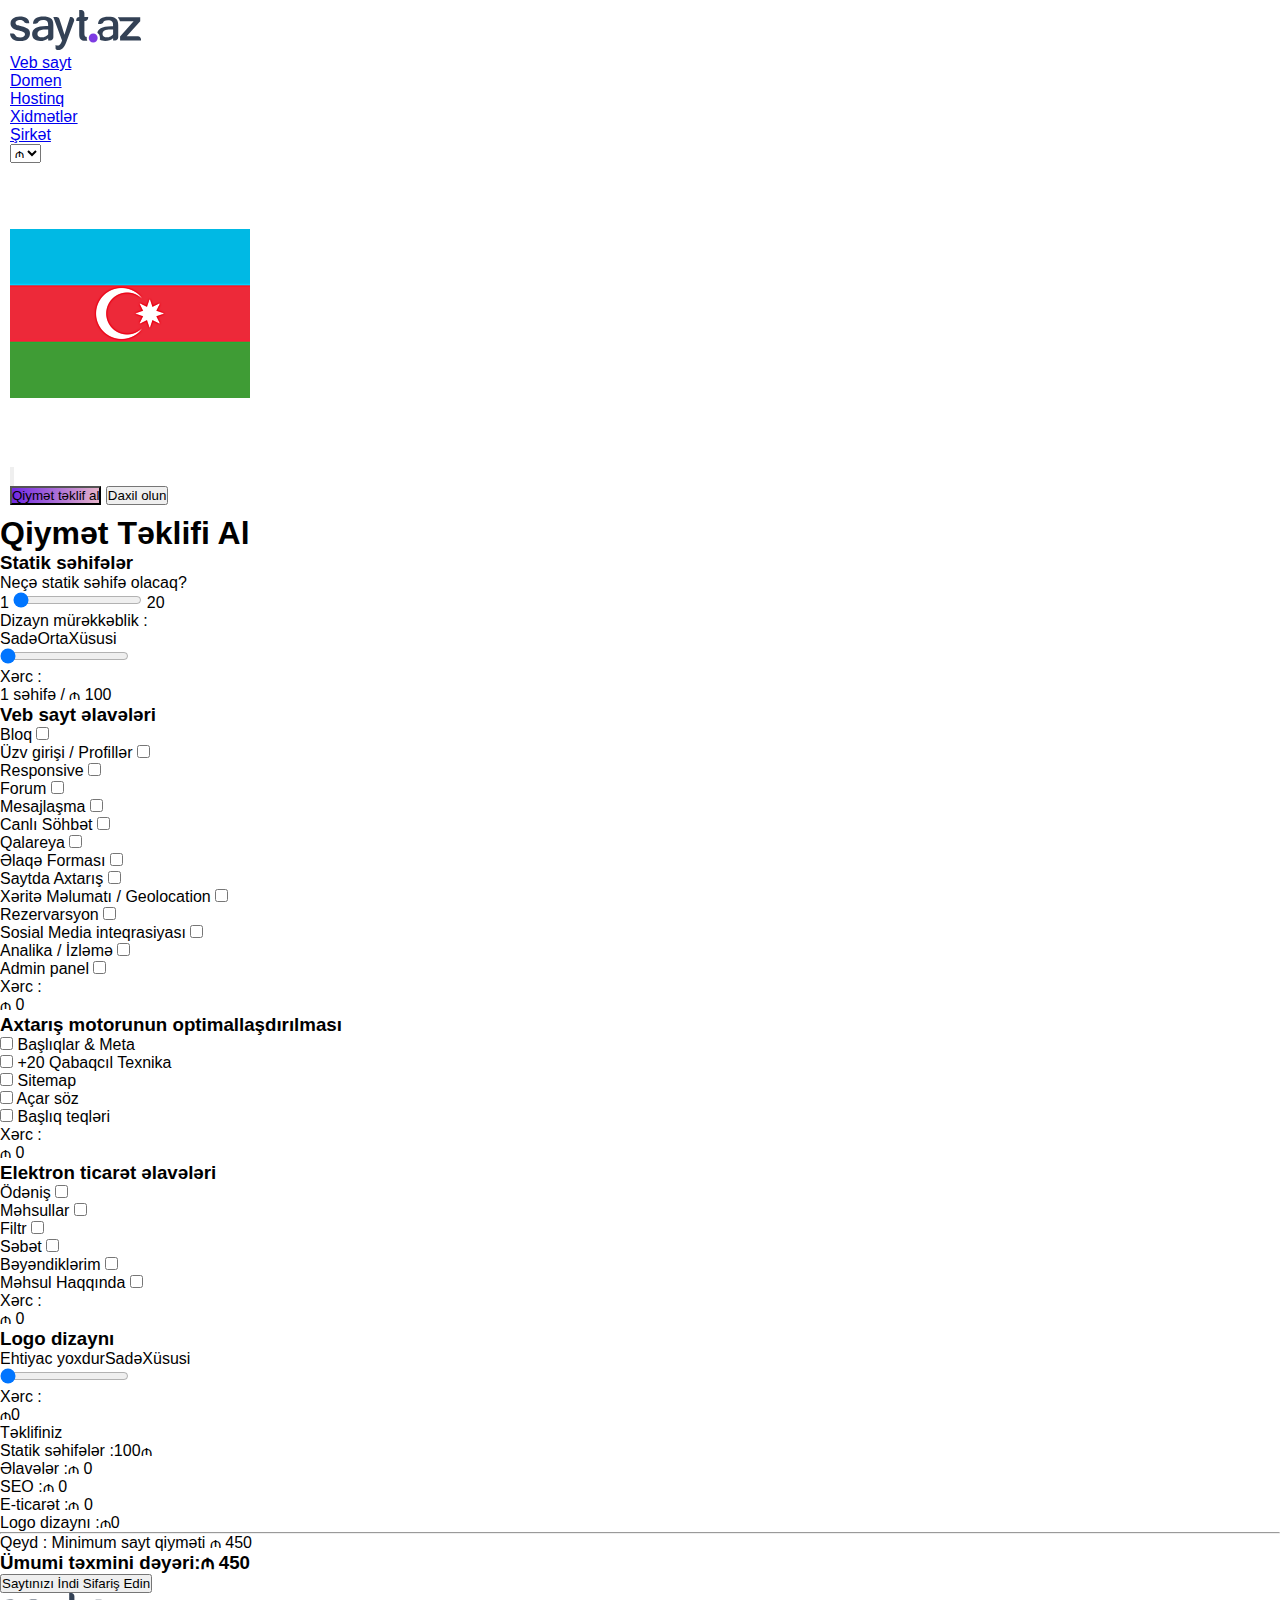
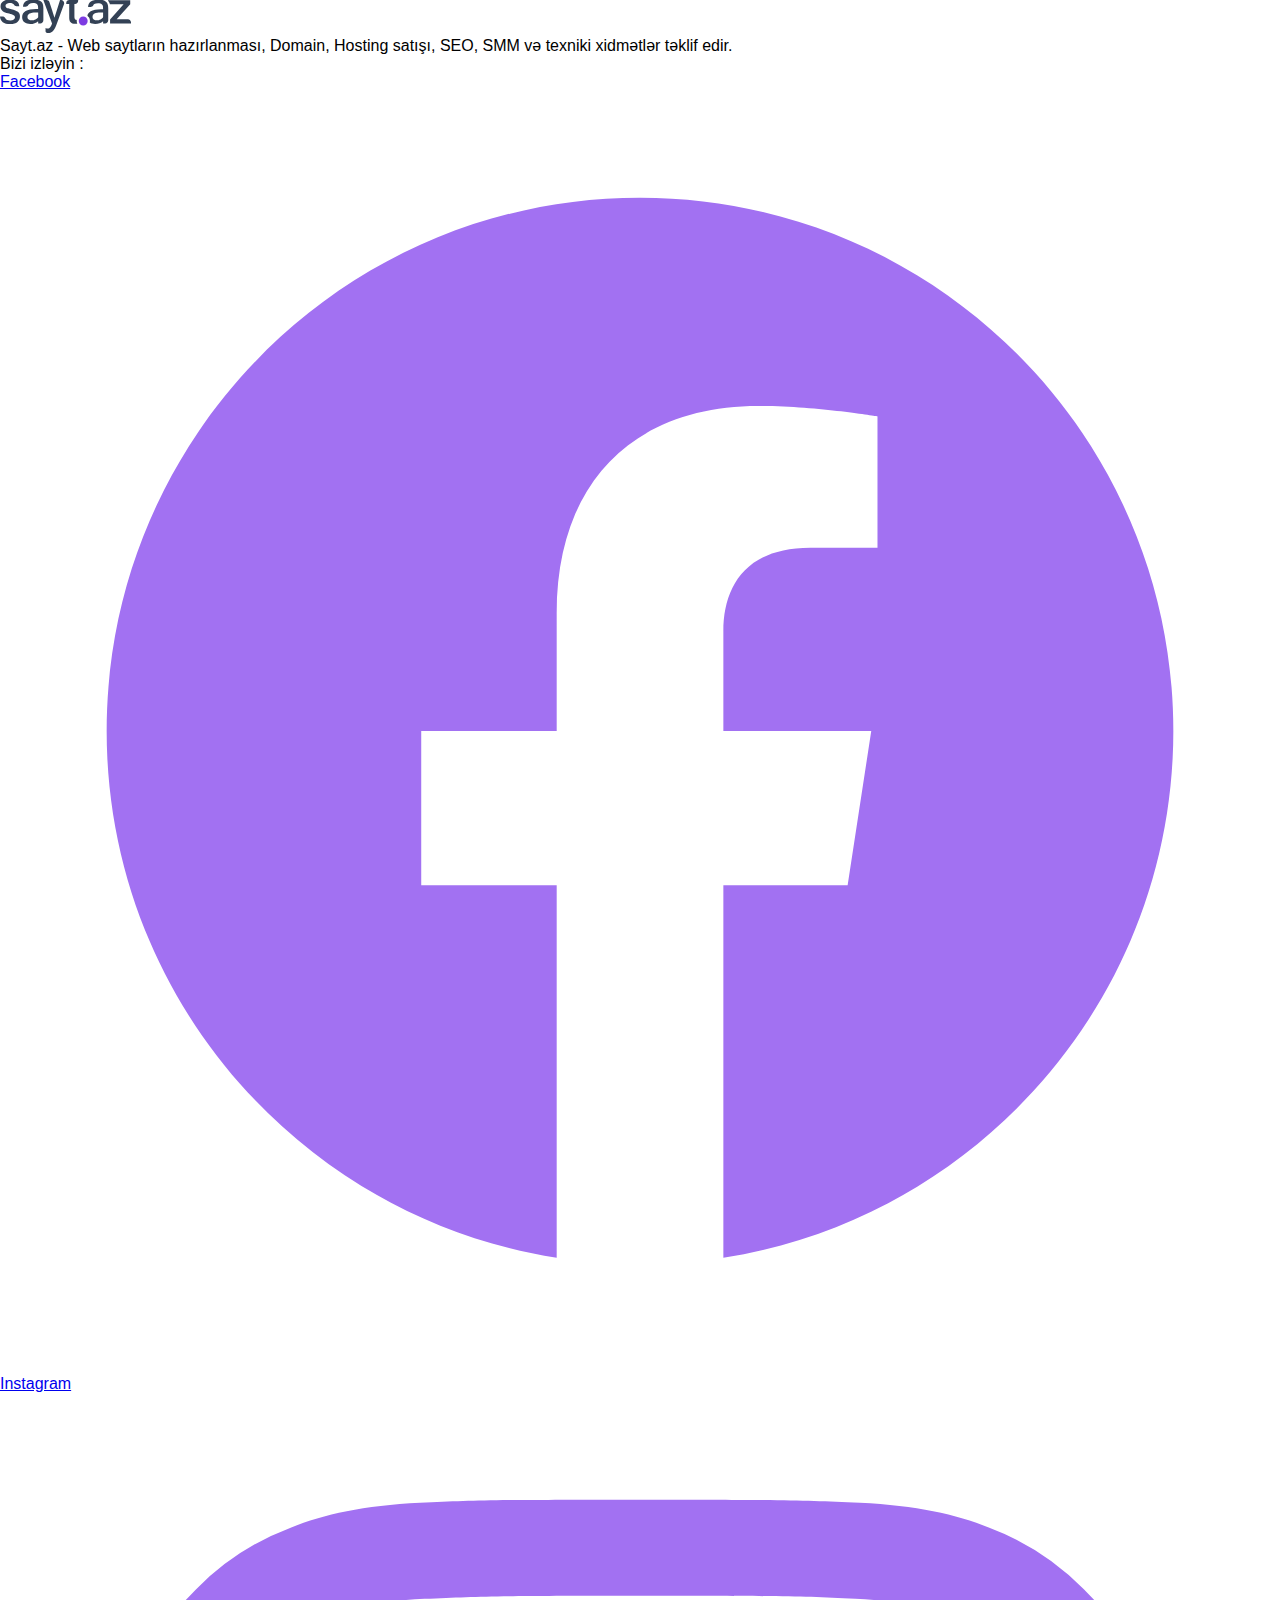
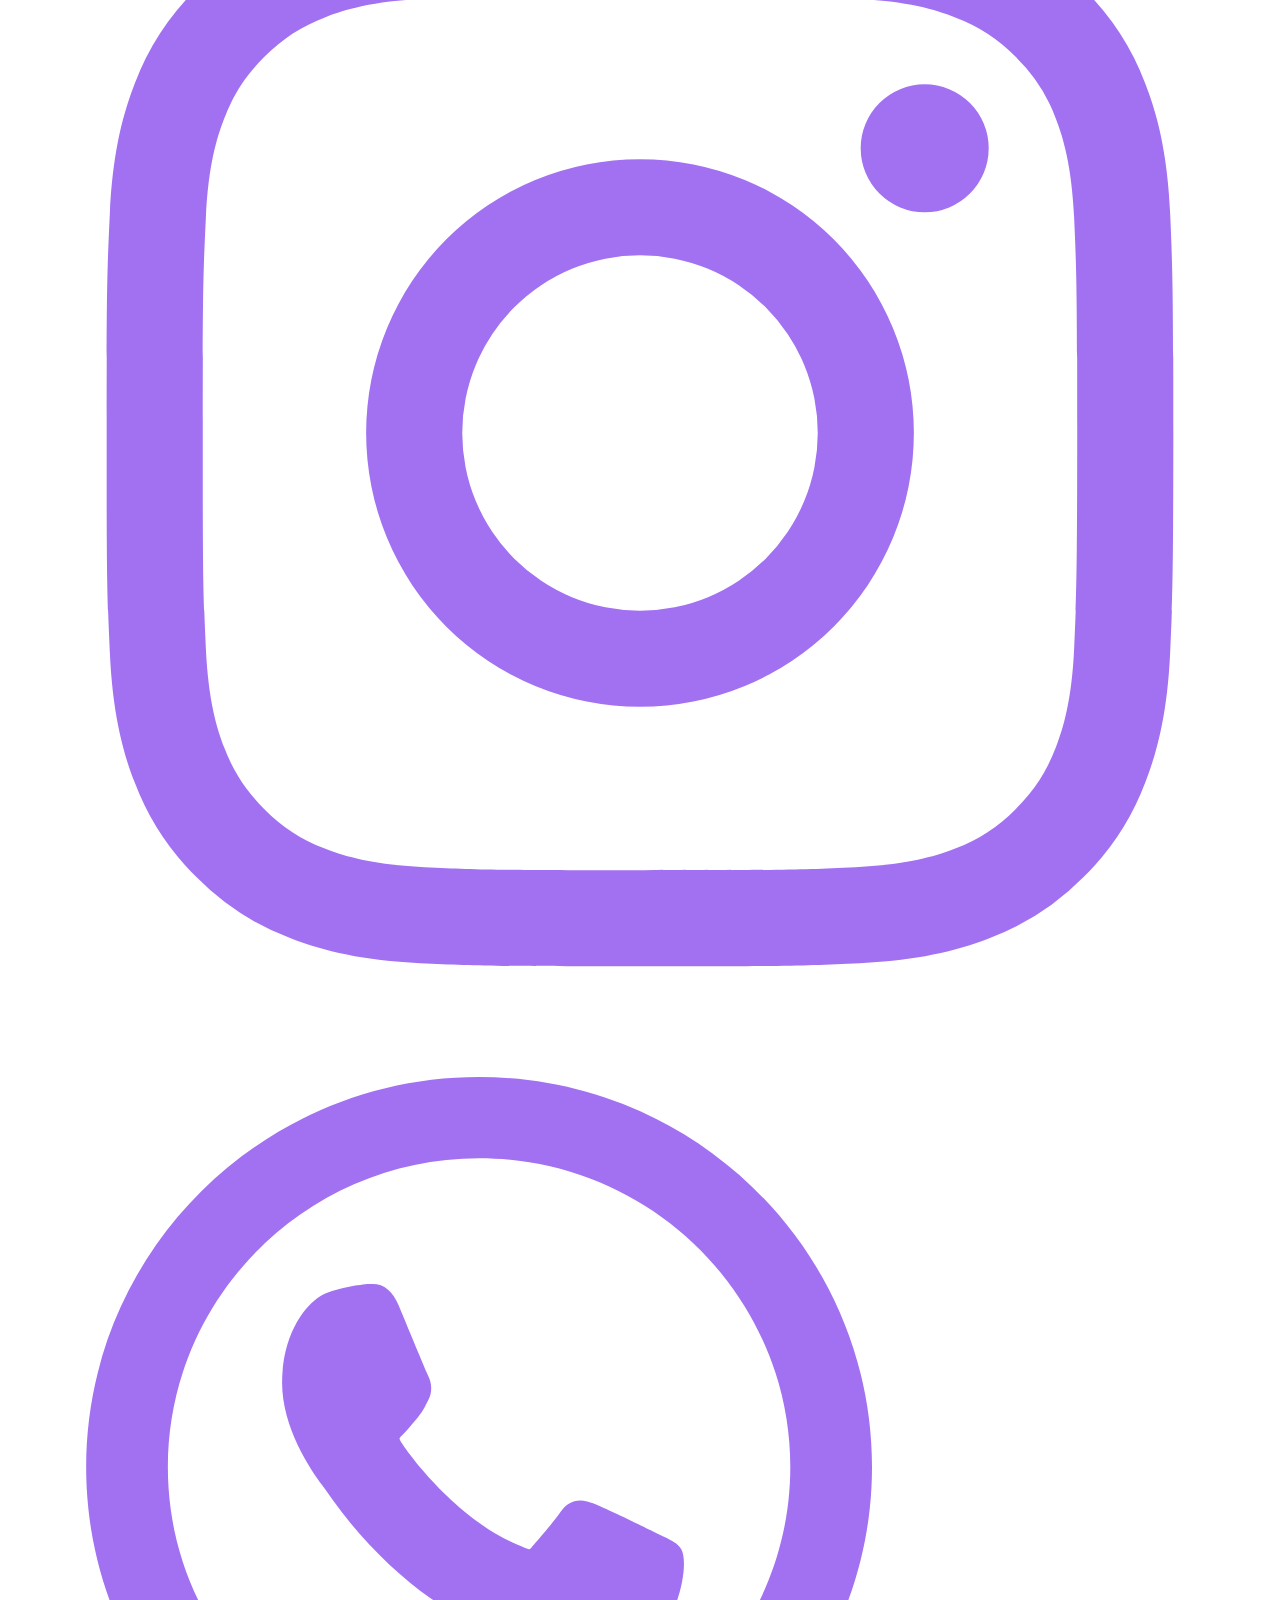
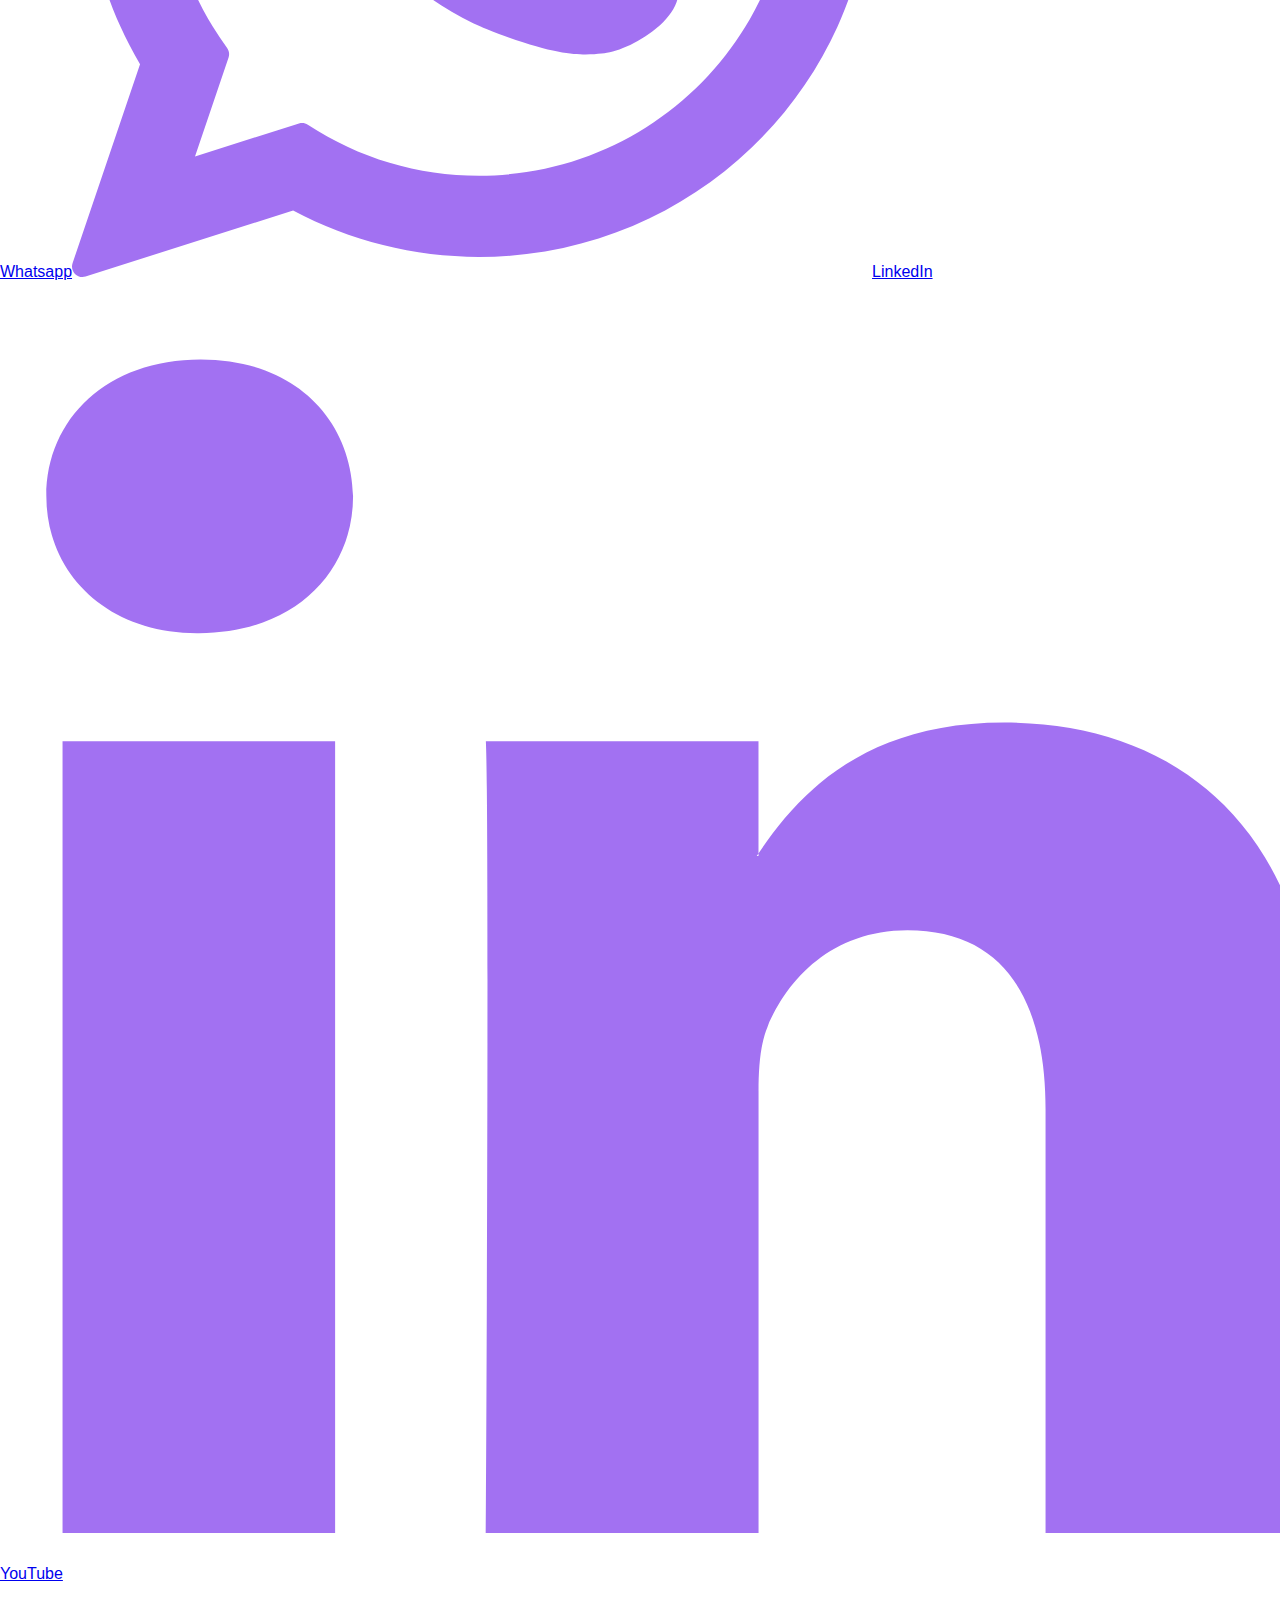
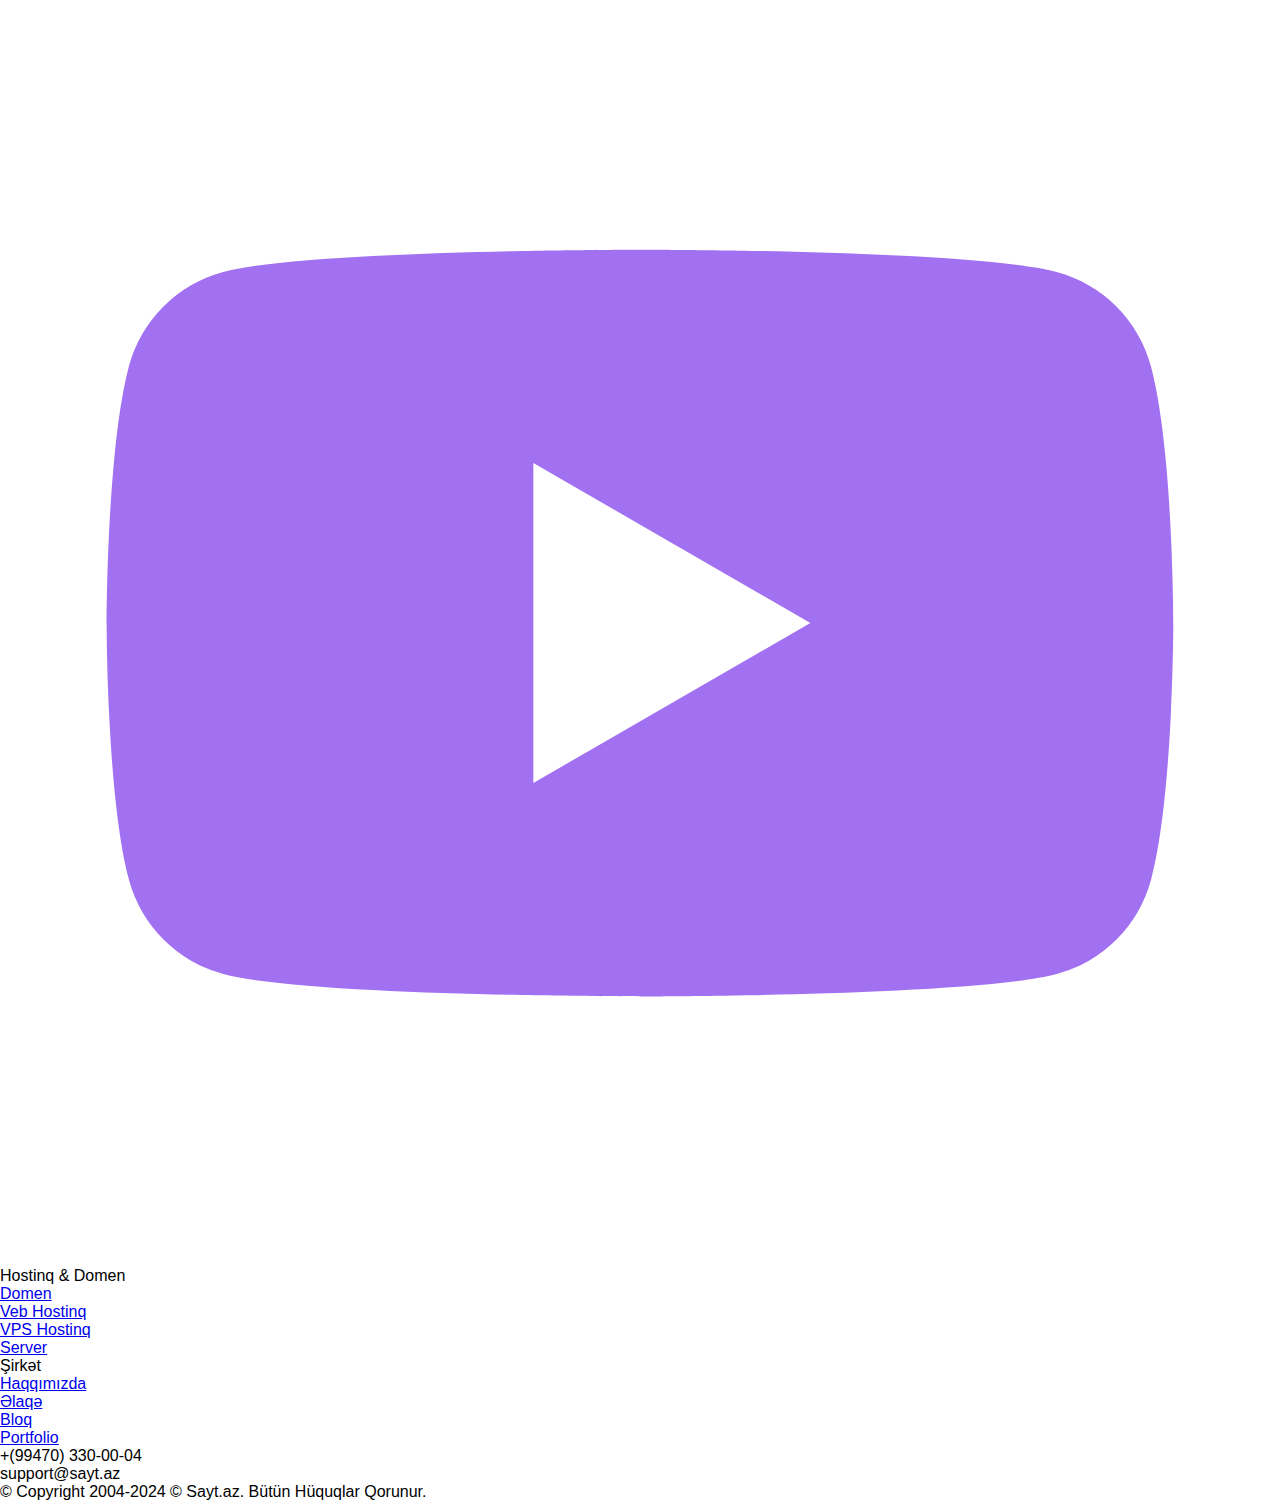
==== index.htm @ e55b4d71 "first commit" ====
<!DOCTYPE html>
<html lang="en">

<head>
    <meta charset="UTF-8">
    <meta name="viewport" content="width=device-width, initial-scale=1.0">
    <link rel="stylesheet" href="https://cdnjs.cloudflare.com/ajax/libs/font-awesome/6.6.0/css/all.min.css"
        integrity="sha512-Kc323vGBEqzTmouAECnVceyQqyqdsSiqLQISBL29aUW4U/M7pSPA/gEUZQqv1cwx4OnYxTxve5UMg5GT6L4JJg=="
        crossorigin="anonymous" referrerpolicy="no-referrer" />
    <link rel="stylesheet" href="https://cdnjs.cloudflare.com/ajax/libs/font-awesome/6.6.0/css/all.min.css"
        integrity="sha512-Kc323vGBEqzTmouAECnVceyQqyqdsSiqLQISBL29aUW4U/M7pSPA/gEUZQqv1cwx4OnYxTxve5UMg5GT6L4JJg=="
        crossorigin="anonymous" referrerpolicy="no-referrer" />
    <script src="https://cdn.tailwindcss.com"></script>
    <link rel="stylesheet" href="css/stylee.css">
    <title>Sayt.az</title>
</head>

<body class="bg-white">
    <header class="p-4 dark:bg-gray-100 bg-white dark:text-gray-800">

        <nav class="relative flex max-w-[1920px]  items-center justify-between p-2 lg:px-7">
            <a rel="noopener noreferrer" href="#" aria-label="Back to homepage" class="flex items-center p-2">
                <img src="img/saytaz.svg " alt="">
            </a>
            <ul class="items-center hidden text-[1.3em]  font-semibold lg:flex   text-[#300b60] ">

                <li class="flex  hover:text-[#A271F2]">
                    <a rel="noopener noreferrer" href="#" onclick="toggleDropdown('webDropdown')"
                        class="flex items-center px-2 -mb-1">Veb sayt <i
                            class="fa-solid fa-chevron-down  text-base mx-2"></i> </a>


                    <ul id="webDropdown" style="display: none;"
                        class="drop term-scrollbar-dropdown  mt-4 flex absolute left-[6rem] top-[5rem] z-[99]  lg:ml-8 md:-ml-8 -ml-3 bg-white flex-col md:py-4 py-2 text-black border border-slate-200 rounded-lg box-border md:min-w-[340px] lg:max-w-none md:max-w-[380px] max-w-[340px]">
                        <div
                            class="flex items-center px-2 sm:px-8 md:pl-8 py-3 md:pr-12 lg:pr-4 cursor-pointer hover:bg-slate-50">
                            <div class="hidden md:block p-3 bg-blue-100 rounded-lg mr-4"><img alt="navbar-icon"
                                    fetchpriority="high" width="28" height="28" decoding="async" data-nimg="1"
                                    class="max-w-[28px]"
                                    src="https://api.websiteca.com/storage/lJ9i3mHSrGbIyOFk6VnqpcyzeZgiKmjyiUfdEhAc.svg"
                                    style="color: transparent;"></div>
                            <div class="flex flex-col">
                                <p class="text-slate-700 font-medium text-base lg:w-max">Hökumət və qeyri-kommersiya
                                    saytları</p>
                                <p
                                    class="text-slate-500 md:text-sm text-xs lg:w-max md:max-w-[400px] max-w-[320px] md:line-clamp-2">
                                    Hökumət və qeyri-kommersiya saytları</p>
                            </div>
                        </div>
                        <div
                            class="flex items-center px-2 sm:px-8 md:pl-8 py-3 md:pr-12 lg:pr-4 cursor-pointer hover:bg-slate-50">
                            <div class="hidden md:block p-3 bg-blue-100 rounded-lg mr-4"><img alt="navbar-icon"
                                    fetchpriority="high" width="28" height="28" decoding="async" data-nimg="1"
                                    class="max-w-[28px]"
                                    src="https://api.websiteca.com/storage/fcdQoEskESpjwrkLUcNKqvm0ZFwzn7kAspkBfwI5.svg"
                                    style="color: transparent;"></div>
                            <div class="flex flex-col">
                                <p class="text-slate-700 font-medium text-base lg:w-max">Kiçik biznes saytları</p>
                                <p
                                    class="text-slate-500 md:text-sm text-xs lg:w-max md:max-w-[400px] max-w-[320px] md:line-clamp-2">
                                    Kiçik bizneslər üçün saytlar</p>
                            </div>
                        </div>
                        <div
                            class="flex items-center px-2 sm:px-8 md:pl-8 py-3 md:pr-12 lg:pr-4 cursor-pointer hover:bg-slate-50">
                            <div class="hidden md:block p-3 bg-blue-100 rounded-lg mr-4"><img alt="navbar-icon"
                                    fetchpriority="high" width="28" height="28" decoding="async" data-nimg="1"
                                    class="max-w-[28px]"
                                    src="https://api.websiteca.com/storage/vQyageZW9Eb4rKazAWwrY3xUTem15TN9Ofdk8oUk.svg"
                                    style="color: transparent;"></div>
                            <div class="flex flex-col">
                                <p class="text-slate-700 font-medium text-base lg:w-max">E-ticarət saytları</p>
                                <p
                                    class="text-slate-500 md:text-sm text-xs lg:w-max md:max-w-[400px] max-w-[320px] md:line-clamp-2">
                                    E-ticarət saytları</p>
                            </div>
                        </div>
                        <div
                            class="flex items-center px-2 sm:px-8 md:pl-8 py-3 md:pr-12 lg:pr-4 cursor-pointer hover:bg-slate-50">
                            <div class="hidden md:block p-3 bg-blue-100 rounded-lg mr-4"><img alt="navbar-icon"
                                    fetchpriority="high" width="28" height="28" decoding="async" data-nimg="1"
                                    class="max-w-[28px]"
                                    src="https://api.websiteca.com/storage/otN2FW4K7vPTfJRqYOqYJMRj1VZDil02yYCmA0mx.svg"
                                    style="color: transparent;"></div>
                            <div class="flex flex-col">
                                <p class="text-slate-700 font-medium text-base lg:w-max">Hüquq firma saytı</p>
                                <p
                                    class="text-slate-500 md:text-sm text-xs lg:w-max md:max-w-[400px] max-w-[320px] md:line-clamp-2">
                                    Hüquq firma saytı</p>
                            </div>
                        </div>
                        <div
                            class="flex items-center px-2 sm:px-8 md:pl-8 py-3 md:pr-12 lg:pr-4 cursor-pointer hover:bg-slate-50">
                            <div class="hidden md:block p-3 bg-blue-100 rounded-lg mr-4"><img alt="navbar-icon"
                                    fetchpriority="high" width="28" height="28" decoding="async" data-nimg="1"
                                    class="max-w-[28px]"
                                    src="https://api.websiteca.com/storage/zJjPDvohOxpgJj7wenVSBaGbTgNOuigFvjxLmhw5.svg"
                                    style="color: transparent;"></div>
                            <div class="flex flex-col">
                                <p class="text-slate-700 font-medium text-base lg:w-max">Bloqlar və Şəxsi Vebsayt</p>
                                <p
                                    class="text-slate-500 md:text-sm text-xs lg:w-max md:max-w-[400px] max-w-[320px] md:line-clamp-2">
                                    Bloqlar və Şəxsi Vebsayt</p>
                            </div>
                        </div>
                        <div
                            class="flex items-center px-2 sm:px-8 md:pl-8 py-3 md:pr-12 lg:pr-4 cursor-pointer hover:bg-slate-50">
                            <div class="hidden md:block p-3 bg-blue-100 rounded-lg mr-4"><img alt="navbar-icon"
                                    fetchpriority="high" width="28" height="28" decoding="async" data-nimg="1"
                                    class="max-w-[28px]"
                                    src="https://api.websiteca.com/storage/RG2ZavDFVNsih7XSr36x2pxKPQxXekuAgO2VXif6.svg"
                                    style="color: transparent;"></div>
                            <div class="flex flex-col">
                                <p class="text-slate-700 font-medium text-base lg:w-max">Daşınmaz əmlak veb saytı</p>
                                <p
                                    class="text-slate-500 md:text-sm text-xs lg:w-max md:max-w-[400px] max-w-[320px] md:line-clamp-2">
                                    Daşınmaz əmlak veb saytı</p>
                            </div>
                        </div>
                        <div
                            class="flex items-center px-2 sm:px-8 md:pl-8 py-3 md:pr-12 lg:pr-4 cursor-pointer hover:bg-slate-50">
                            <div class="hidden md:block p-3 bg-blue-100 rounded-lg mr-4"><img alt="navbar-icon"
                                    fetchpriority="high" width="28" height="28" decoding="async" data-nimg="1"
                                    class="max-w-[28px]"
                                    src="https://api.websiteca.com/storage/khwNG7uXgAPtW9wilTtK12LaUADpZgeQb3UvOqvB.svg"
                                    style="color: transparent;"></div>
                            <div class="flex flex-col">
                                <p class="text-slate-700 font-medium text-base lg:w-max">Tibb - Doktor Saytlar</p>
                                <p
                                    class="text-slate-500 md:text-sm text-xs lg:w-max md:max-w-[400px] max-w-[320px] md:line-clamp-2">
                                    Tibb Doktor Saytlar</p>
                            </div>
                        </div>
                        <div
                            class="flex items-center px-2 sm:px-8 md:pl-8 py-3 md:pr-12 lg:pr-4 cursor-pointer hover:bg-slate-50">
                            <div class="hidden md:block p-3 bg-blue-100 rounded-lg mr-4"><img alt="navbar-icon"
                                    fetchpriority="high" width="28" height="28" decoding="async" data-nimg="1"
                                    class="max-w-[28px]"
                                    src="https://api.websiteca.com/storage/qKRz4fKbiAGalPgCtcAGVuV5AnCAhx8WkRAMdV3L.svg"
                                    style="color: transparent;"></div>
                            <div class="flex flex-col">
                                <p class="text-slate-700 font-medium text-base lg:w-max">WordPress Saytları</p>
                                <p
                                    class="text-slate-500 md:text-sm text-xs lg:w-max md:max-w-[400px] max-w-[320px] md:line-clamp-2">
                                    WordPress Saytları</p>
                            </div>
                        </div>
                    </ul>
                </li>


                <li class="flex  hover:text-[#A271F2]">
                    <a rel="noopener noreferrer" href="#" onclick="toggleDropdown('domainDropdown')"
                        class="flex items-center px-4 -mb-1">Domen
                        <i class="fa-solid fa-chevron-down  text-base mx-2"></i> </a>

                    <ul id="domainDropdown" style="display: none;"
                        class="mobileMenuDropdown mt-4 flex absolute left-[16rem] top-[5rem] z-[99] lg:ml-8 md:-ml-8 -ml-3 bg-white flex-col md:py-4 py-2 text-black border border-slate-200 rounded-lg box-border md:min-w-[340px] lg:max-w-none md:max-w-[380px] max-w-[340px]">
                        <div
                            class="flex items-center px-2 sm:px-8 md:pl-8 py-3 md:pr-12 lg:pr-4 cursor-pointer hover:bg-slate-50">
                            <div class="hidden md:block p-3 bg-blue-100 rounded-lg mr-4"><img alt="navbar-icon"
                                    fetchpriority="high" width="28" height="28" decoding="async" data-nimg="1"
                                    class="max-w-[28px]" src="/img/network-browser.svg" style="color: transparent;">
                            </div>
                            <div class="flex flex-col">
                                <p class="text-slate-700 font-medium text-base lg:w-max">Domen</p>
                                <p
                                    class="text-slate-500 md:text-sm text-xs lg:w-max md:max-w-[400px] max-w-[320px] md:line-clamp-2">
                                    Etibarlı xidmət</p>
                            </div>
                        </div>
                        <div
                            class="flex items-center px-2 sm:px-8 md:pl-8 py-3 md:pr-12 lg:pr-4 cursor-pointer hover:bg-slate-50">
                            <div class="hidden md:block p-3 bg-blue-100 rounded-lg mr-4"><img alt="navbar-icon"
                                    fetchpriority="high" width="28" height="28" decoding="async" data-nimg="1"
                                    class="max-w-[28px]" src="/img/network-www.svg" style="color: transparent;"></div>
                            <div class="flex flex-col">
                                <p class="text-slate-700 font-medium text-base lg:w-max">Pulsuz Domen Qeydiyyatı</p>
                                <p
                                    class="text-slate-500 md:text-sm text-xs lg:w-max md:max-w-[400px] max-w-[320px] md:line-clamp-2">
                                    Sürətli qeydiyyat</p>
                            </div>
                        </div>
                    </ul>
                </li>

                <li class="flex  hover:text-[#A271F2]">
                    <a rel="noopener noreferrer" href="#" onclick="toggleDropdown('hostingDropdown')"
                        class="flex items-center px-4 -mb-1">Hostinq <i
                            class="fa-solid fa-chevron-down  text-base mx-2"></i> </a>
                    <ul id="hostingDropdown" style="display: none;"
                        class="mobileMenuDropdown  mt-4 flex absolute left-[25rem] top-[5rem] z-[99]  lg:ml-8 md:-ml-8 -ml-3 bg-white flex-col md:py-4 py-2 text-black border border-slate-200 rounded-lg box-border md:min-w-[340px] lg:max-w-none md:max-w-[380px] max-w-[340px]">
                        <div
                            class="flex items-center px-2 sm:px-8 md:pl-8 py-3 md:pr-12 lg:pr-4 cursor-pointer hover:bg-slate-50">
                            <div class="hidden md:block p-3 bg-blue-100 rounded-lg mr-4"><img alt="navbar-icon"
                                    fetchpriority="high" width="28" height="28" decoding="async" data-nimg="1"
                                    class="max-w-[28px]" src="/img/hosting-icon.svg" style="color: transparent;">
                            </div>
                            <div class="flex flex-col">
                                <p class="text-slate-700 font-medium text-base lg:w-max">Veb Hostinq</p>
                                <p
                                    class="text-slate-500 md:text-sm text-xs lg:w-max md:max-w-[400px] max-w-[320px] md:line-clamp-2">
                                    ₼10.00/ay-dan başlayaraq</p>
                            </div>

                        </div>
                        <div
                            class="flex items-center px-2 sm:px-8 md:pl-8 py-3 md:pr-12 lg:pr-4 cursor-pointer hover:bg-slate-50">
                            <div class="hidden md:block p-3 bg-blue-100 rounded-lg mr-4"><img alt="navbar-icon"
                                    fetchpriority="high" width="28" height="28" decoding="async" data-nimg="1"
                                    class="max-w-[28px]" src="/img/vps-icon.svg" style="color: transparent;">
                            </div>
                            <div class="flex flex-col">
                                <p class="text-slate-700 font-medium text-base lg:w-max">VPS</p>
                                <p
                                    class="text-slate-500 md:text-sm text-xs lg:w-max md:max-w-[400px] max-w-[320px] md:line-clamp-2">
                                    ₼15.00/ay-dan başlayaraq</p>
                            </div>
                        </div>
                        <div
                            class="flex items-center px-2 sm:px-8 md:pl-8 py-3 md:pr-12 lg:pr-4 cursor-pointer hover:bg-slate-50">
                            <div class="hidden md:block p-3 bg-blue-100 rounded-lg mr-4"><img alt="navbar-icon"
                                    fetchpriority="high" width="28" height="28" decoding="async" data-nimg="1"
                                    class="max-w-[28px]" src="/img/server-icon.svg" style="color: transparent;"></div>
                            <div class="flex flex-col">
                                <p class="text-slate-700 font-medium text-base lg:w-max">Server</p>
                                <p
                                    class="text-slate-500 md:text-sm text-xs lg:w-max md:max-w-[400px] max-w-[320px] md:line-clamp-2">
                                    99.00/ay-dan başlayaraq</p>
                            </div>
                        </div>
                    </ul>
                </li>


                <li class="flex  hover:text-[#A271F2]">
                    <a rel="noopener noreferrer" href="#" onclick="toggleDropdown('xidmetlerDropdown')"
                        class="flex items-center px-4 -mb-1">
                        Xidmətlər
                        <i class="fa-solid fa-chevron-down  text-base mx-2"></i>
                    </a>
                    <ul id="xidmetlerDropdown" style="display: none;"
                        class="term-scrollbar-dropdown flex absolute top-[5rem] left-[25rem] z-[99] lg:ml-8 md:-ml-8 -ml-3 bg-white flex-col md:py-4 py-2 text-black border border-slate-200 rounded-lg box-border md:min-w-[340px] lg:max-w-none md:max-w-[380px] max-w-[340px]">
                        <div
                            class="flex items-center px-2 sm:px-8 md:pl-8 py-3 md:pr-12 lg:pr-4 cursor-pointer hover:bg-slate-50">
                            <div class="hidden md:block p-3 bg-blue-100 rounded-lg mr-4">
                                <img alt="navbar-icon" width="28" height="28" class="max-w-[28px]"
                                    src="/img/order-track.svg">
                            </div>
                            <div class="flex flex-col">
                                <p class="text-slate-700 font-medium text-base lg:w-max">Sifarişi izlə</p>
                                <p class="text-slate-500 md:text-sm text-xs lg:w-max">Sifarişlərinizi İzləyin</p>
                            </div>
                        </div>
                        <div
                            class="flex items-center px-2 sm:px-8 md:pl-8 py-3 md:pr-12 lg:pr-4 cursor-pointer hover:bg-slate-50">
                            <div class="hidden md:block p-3 bg-blue-100 rounded-lg mr-4"><img alt="navbar-icon"
                                    fetchpriority="high" width="28" height="28" decoding="async" data-nimg="1"
                                    class="max-w-[28px]" src="/img/calculator.svg" style="color: transparent;"></div>
                            <div class="flex flex-col">
                                <p class="text-slate-700 font-medium text-base lg:w-max">Sayt Kalkulyatoru</p>
                                <p
                                    class="text-slate-500 md:text-sm text-xs lg:w-max md:max-w-[400px] max-w-[320px] md:line-clamp-2">
                                    Saytın Qiymətini Öyrən</p>
                            </div>
                        </div>
                        <div
                            class="flex items-center px-2 sm:px-8 md:pl-8 py-3 md:pr-12 lg:pr-4 cursor-pointer hover:bg-slate-50">
                            <div class="hidden md:block p-3 bg-blue-100 rounded-lg mr-4"><img alt="navbar-icon"
                                    fetchpriority="high" width="28" height="28" decoding="async" data-nimg="1"
                                    class="max-w-[28px]"
                                    src="https://api.websiteca.com/storage/sgUxupnExZlBR6tNePlJ6L569Cp65wKFojRZyl0F.svg"
                                    style="color: transparent;"></div>
                            <div class="flex flex-col">
                                <p class="text-slate-700 font-medium text-base lg:w-max">SEO Xidməti</p>
                                <p
                                    class="text-slate-500 md:text-sm text-xs lg:w-max md:max-w-[400px] max-w-[320px] md:line-clamp-2">
                                    Axtarış Sistemi Optimizasiyası</p>
                            </div>
                        </div>
                        <div
                            class="flex items-center px-2 sm:px-8 md:pl-8 py-3 md:pr-12 lg:pr-4 cursor-pointer hover:bg-slate-50">
                            <div class="hidden md:block p-3 bg-blue-100 rounded-lg mr-4"><img alt="navbar-icon"
                                    fetchpriority="high" width="28" height="28" decoding="async" data-nimg="1"
                                    class="max-w-[28px]"
                                    src="https://api.websiteca.com/storage/T54KkNvzpw6VEXUE3YoGrhr1NhpHKmFmCFx9wIwh.svg"
                                    style="color: transparent;"></div>
                            <div class="flex flex-col">
                                <p class="text-slate-700 font-medium text-base lg:w-max">Mobil Tətbiqlərin Hazırlanması
                                </p>
                                <p
                                    class="text-slate-500 md:text-sm text-xs lg:w-max md:max-w-[400px] max-w-[320px] md:line-clamp-2">
                                    Mobil tətbiq xidməti</p>
                            </div>
                        </div>
                        <div
                            class="flex items-center px-2 sm:px-8 md:pl-8 py-3 md:pr-12 lg:pr-4 cursor-pointer hover:bg-slate-50">
                            <div class="hidden md:block p-3 bg-blue-100 rounded-lg mr-4"><img alt="navbar-icon"
                                    fetchpriority="high" width="28" height="28" decoding="async" data-nimg="1"
                                    class="max-w-[28px]"
                                    src="https://api.websiteca.com/storage/IbI930H5VWeP3FFJXyJL2DtPWF1gy9ASREm90EBs.svg"
                                    style="color: transparent;"></div>
                            <div class="flex flex-col">
                                <p class="text-slate-700 font-medium text-base lg:w-max">Texniki Xidmət</p>
                                <p
                                    class="text-slate-500 md:text-sm text-xs lg:w-max md:max-w-[400px] max-w-[320px] md:line-clamp-2">
                                    Texniki Xidmət</p>
                            </div>
                        </div>
                        <div
                            class="flex items-center px-2 sm:px-8 md:pl-8 py-3 md:pr-12 lg:pr-4 cursor-pointer hover:bg-slate-50">
                            <div class="hidden md:block p-3 bg-blue-100 rounded-lg mr-4"><img alt="navbar-icon"
                                    fetchpriority="high" width="28" height="28" decoding="async" data-nimg="1"
                                    class="max-w-[28px]"
                                    src="https://api.websiteca.com/storage/MWCG5ptX87GTmLKVrxhewNDRblz5IxF0ZWRoGKWn.svg"
                                    style="color: transparent;"></div>
                            <div class="flex flex-col">
                                <p class="text-slate-700 font-medium text-base lg:w-max">Sosial Media Marketinq</p>
                                <p
                                    class="text-slate-500 md:text-sm text-xs lg:w-max md:max-w-[400px] max-w-[320px] md:line-clamp-2">
                                    Sosial Media Marketinq</p>
                            </div>
                        </div>
                    </ul>
                </li>


                <li class="flex  hover:text-[#A271F2]">
                    <a rel="noopener noreferrer" href="#" onclick="toggleDropdown('sirketDropdown')"
                        class="flex items-center px-4 -mb-1">
                        Şirkət <i class="fa-solid fa-chevron-down  text-base mx-2"></i>
                    </a>
                    <ul id="sirketDropdown" style="display: none;"
                        class="drop flex absolute top-[5.3rem] left-[44%] z-[99] lg:ml-8 md:-ml-8 -ml-3 bg-white flex-col md:py-4 py-2 text-black border border-slate-200 rounded-lg box-border md:min-w-[340px] lg:max-w-none md:max-w-[380px] max-w-[340px]">
                        <div
                            class="flex items-center px-2 sm:px-8 md:pl-8 py-3 md:pr-12 lg:pr-4 cursor-pointer hover:bg-slate-50">
                            <div class="hidden md:block p-3 bg-blue-100 rounded-lg mr-4">
                                <img alt="navbar-icon" width="28" height="28" class="max-w-[28px]"
                                    src="/img/about-icon.svg">
                            </div>
                            <div class="flex flex-col">
                                <p class="text-slate-700 font-medium text-base lg:w-max">Haqqımızda</p>
                                <p class="text-slate-500 md:text-sm text-xs lg:w-max">Bizim komanda üzvlərimiz</p>
                            </div>
                        </div>
                        <div
                            class="flex items-center px-2 sm:px-8 md:pl-8 py-3 md:pr-12 lg:pr-4 cursor-pointer hover:bg-slate-50">
                            <div class="hidden md:block p-3 bg-blue-100 rounded-lg mr-4"><img alt="navbar-icon"
                                    fetchpriority="high" width="28" height="28" decoding="async" data-nimg="1"
                                    class="max-w-[28px]" src="/img/blog-icon.svg" style="color: transparent;"></div>
                            <div class="flex flex-col">
                                <p class="text-slate-700 font-medium text-base lg:w-max">Bloq</p>
                                <p
                                    class="text-slate-500 md:text-sm text-xs lg:w-max md:max-w-[400px] max-w-[320px] md:line-clamp-2">
                                    Ən son xəbərlər və faydalı məlumatlar</p>
                            </div>
                        </div>
                        <div
                            class="flex items-center px-2 sm:px-8 md:pl-8 py-3 md:pr-12 lg:pr-4 cursor-pointer hover:bg-slate-50">
                            <div class="hidden md:block p-3 bg-blue-100 rounded-lg mr-4"><img alt="navbar-icon"
                                    fetchpriority="high" width="28" height="28" decoding="async" data-nimg="1"
                                    class="max-w-[28px]" src="/img/cpu.svg" style="color: transparent;"></div>
                            <div class="flex flex-col">
                                <p class="text-slate-700 font-medium text-base lg:w-max">Bütün StartUplar</p>
                                <p
                                    class="text-slate-500 md:text-sm text-xs lg:w-max md:max-w-[400px] max-w-[320px] md:line-clamp-2">
                                    Startupları idarə edən komandamıza qoşulun</p>
                            </div>
                        </div>
                        <div
                            class="flex items-center px-2 sm:px-8 md:pl-8 py-3 md:pr-12 lg:pr-4 cursor-pointer hover:bg-slate-50">
                            <div class="hidden md:block p-3 bg-blue-100 rounded-lg mr-4"><img alt="navbar-icon"
                                    fetchpriority="high" width="28" height="28" decoding="async" data-nimg="1"
                                    class="max-w-[28px]" src="/img/portfolio-icon.svg" style="color: transparent;">
                            </div>
                            <div class="flex flex-col">
                                <p class="text-slate-700 font-medium text-base lg:w-max">Portfolio</p>
                                <p
                                    class="text-slate-500 md:text-sm text-xs lg:w-max md:max-w-[400px] max-w-[320px] md:line-clamp-2">
                                    Hazırladığımız hər bir iş bizim üçün dəyərlidir</p>
                            </div>
                        </div>
                        <div
                            class="flex items-center px-2 sm:px-8 md:pl-8 py-3 md:pr-12 lg:pr-4 cursor-pointer hover:bg-slate-50">
                            <div class="hidden md:block p-3 bg-blue-100 rounded-lg mr-4"><img alt="navbar-icon"
                                    fetchpriority="high" width="28" height="28" decoding="async" data-nimg="1"
                                    class="max-w-[28px]" src="/img/career-icon.svg" style="color: transparent;"></div>
                            <div class="flex flex-col">
                                <p class="text-slate-700 font-medium text-base lg:w-max">Karyera</p>
                                <p
                                    class="text-slate-500 md:text-sm text-xs lg:w-max md:max-w-[400px] max-w-[320px] md:line-clamp-2">
                                    Hazırkı vakansiyalarımız</p>
                            </div>
                        </div>
                        <div
                            class="flex items-center px-2 sm:px-8 md:pl-8 py-3 md:pr-12 lg:pr-4 cursor-pointer hover:bg-slate-50">
                            <div class="hidden md:block p-3 bg-blue-100 rounded-lg mr-4"><img alt="navbar-icon"
                                    fetchpriority="high" width="28" height="28" decoding="async" data-nimg="1"
                                    class="max-w-[28px]" src="/img/note-icon.svg" style="color: transparent;"></div>
                            <div class="flex flex-col">
                                <p class="text-slate-700 font-medium text-base lg:w-max">Freelance</p>
                                <p
                                    class="text-slate-500 md:text-sm text-xs lg:w-max md:max-w-[400px] max-w-[320px] md:line-clamp-2">
                                    Sizdə qeydiyyatdan keçməklə freelance işlərə bilərsiz</p>
                            </div>
                        </div>
                        <div
                            class="flex items-center px-2 sm:px-8 md:pl-8 py-3 md:pr-12 lg:pr-4 cursor-pointer hover:bg-slate-50">
                            <div class="hidden md:block p-3 bg-blue-100 rounded-lg mr-4"><img alt="navbar-icon"
                                    fetchpriority="high" width="28" height="28" decoding="async" data-nimg="1"
                                    class="max-w-[28px]" src="/img/contact-icon.svg" style="color: transparent;"></div>
                            <div class="flex flex-col">
                                <p class="text-slate-700 font-medium text-base lg:w-max">Əlaqə Forması</p>
                                <p
                                    class="text-slate-500 md:text-sm text-xs lg:w-max md:max-w-[400px] max-w-[320px] md:line-clamp-2">
                                    Əlaqə Saxlayın</p>
                            </div>
                        </div>

                    </ul>
                </li>
            </ul>


            <div class="deyisenler flex items-center justify-center gap-3">
                <div class="valuyta  flex flex-row  items-center shrink-0 ml-5 xl:ml-0">
                    <select class="text-2xl sm:text-[20px] h-18 font-bold px-1 outline-none">
                        <option value="">₼</option>
                        <option value="">$</option>
                    </select>
                </div>
                <div class="dil w-12 relative flex items-center justify-center" onclick="langdeyis()">
                    <img src="img/az.png" class="w-8" alt="">
                    <div id="langs" class="divlangs flex items-center justify-center p-3 z-50 gap-2 absolute top-[3rem] flex-col bg-white" style="display: none;">
                        <img src="img/az.png" class="w-8" alt="">
                        <img src="img/us.png" class="w-8" alt="">
                    </div>
                </div>
            </div>
            <button onclick="menuac()" class="lg:hidden">
                <svg xmlns="http://www.w3.org/2000/svg" fill="none" viewBox="0 0 24 24" stroke="currentColor"
                    class="w-8 h-8 dark:text-gray-800">
                    <path stroke-linecap="round" stroke-linejoin="round" stroke-width="2" d="M4 6h16M4 12h16M4 18h16">
                    </path>
                </svg>
            </button>
            <div class="items-center   gap-4 w-[30%] hidden lg:flex">
                <button
                    class="pt-[.10rem] pb-[.10rem] text-white   text-center px-6 rounded-[8px] btnLspace w-[45%]   h-12 font-bold font-manrope opacity-100 teklifal ">Qiymət
                    təklif al</button>
                <button
                    class=" pt-[.10rem] pb-[.10rem] text-base bg-white btnLspace text-[#A271F2] border border-[#a271f2]  w-[30%] font-bold text-center border-[#A271F2] rounded-[8px]  h-12 font-manrope opacity-100">Daxil
                    olun</button>
            </div>


        </nav>
        <div id="mobilemenu" style="display: none;"
            class="fixed inset-y-0  snap-x right-0 z-50 w-[80%] bg-white sm:px-6 px-2 sm:py-2 py-4 sm:max-w-sm sm:ring-1 sm:ring-gray-900/10">
    
            <div class="flex items-center justify-end"><button onclick="closedmenu()"  type="button"
                    class="-m-2.5 rounded-md p-2.5 text-gray-700"><span class="sr-only">Close menu</span><svg
                        xmlns="http://www.w3.org/2000/svg" fill="none" viewBox="0 0 24 24" stroke-width="1.5"
                        stroke="currentColor" aria-hidden="true" class="h-6 w-6">
                        <path stroke-linecap="round" stroke-linejoin="round" d="M6 18L18 6M6 6l12 12"></path>
                    </svg></button></div>
            <div class="menu-content mx-4  flex justify-start py-2 w-full  ">

                <ul
                    class="bg-white text-2xl flex mx-4 w-[90%]   font-semibold gap-3 flex-col items-start justify-start text-[#300b60]">
                    <li class="my-2 hover:bg-gray-50 h-full p-3 rounded w-full block  hover:text-[#a271f2]"><a
                            onclick="toggleDropdown('webDropdown1')" href="#">Veb sayt <i
                            class="fa-solid fa-chevron-down  text-base mx-2"></i></a>
                        <ul id="webDropdown1" style="display: none;"
                            class="drop term-scrollbar-dropdown  flex absolute left-[10%] top-[8rem] z-[99]  lg:ml-8 md:-ml-8 -ml-3 bg-white flex-col md:py-4 py-2 text-black border border-slate-200 rounded-lg box-border md:min-w-[340px] lg:max-w-none md:max-w-[380px] max-w-[340px]">
                            <div
                                class="flex items-center px-2 sm:px-8 md:pl-8 py-3 md:pr-12 lg:pr-4 cursor-pointer hover:bg-slate-50">
                                <div class="hidden md:block p-3 bg-blue-100 rounded-lg mr-4"><img alt="navbar-icon"
                                        fetchpriority="high" width="28" height="28" decoding="async" data-nimg="1"
                                        class="max-w-[28px]"
                                        src="https://api.websiteca.com/storage/lJ9i3mHSrGbIyOFk6VnqpcyzeZgiKmjyiUfdEhAc.svg"
                                        style="color: transparent;"></div>
                                <div class="flex flex-col">
                                    <p class="text-slate-700 font-medium text-base lg:w-max">Hökumət və qeyri-kommersiya
                                        saytları</p>
                                    <p
                                        class="text-slate-500 md:text-sm text-xs lg:w-max md:max-w-[400px] max-w-[320px] md:line-clamp-2">
                                        Hökumət və qeyri-kommersiya saytları</p>
                                </div>
                            </div>
                            <div
                                class="flex items-center px-2 sm:px-8 md:pl-8 py-3 md:pr-12 lg:pr-4 cursor-pointer hover:bg-slate-50">
                                <div class="hidden md:block p-3 bg-blue-100 rounded-lg mr-4"><img alt="navbar-icon"
                                        fetchpriority="high" width="28" height="28" decoding="async" data-nimg="1"
                                        class="max-w-[28px]"
                                        src="https://api.websiteca.com/storage/fcdQoEskESpjwrkLUcNKqvm0ZFwzn7kAspkBfwI5.svg"
                                        style="color: transparent;"></div>
                                <div class="flex flex-col">
                                    <p class="text-slate-700 font-medium text-base lg:w-max">Kiçik biznes saytları</p>
                                    <p
                                        class="text-slate-500 md:text-sm text-xs lg:w-max md:max-w-[400px] max-w-[320px] md:line-clamp-2">
                                        Kiçik bizneslər üçün saytlar</p>
                                </div>
                            </div>
                            <div
                                class="flex items-center px-2 sm:px-8 md:pl-8 py-3 md:pr-12 lg:pr-4 cursor-pointer hover:bg-slate-50">
                                <div class="hidden md:block p-3 bg-blue-100 rounded-lg mr-4"><img alt="navbar-icon"
                                        fetchpriority="high" width="28" height="28" decoding="async" data-nimg="1"
                                        class="max-w-[28px]"
                                        src="https://api.websiteca.com/storage/vQyageZW9Eb4rKazAWwrY3xUTem15TN9Ofdk8oUk.svg"
                                        style="color: transparent;"></div>
                                <div class="flex flex-col">
                                    <p class="text-slate-700 font-medium text-base lg:w-max">E-ticarət saytları</p>
                                    <p
                                        class="text-slate-500 md:text-sm text-xs lg:w-max md:max-w-[400px] max-w-[320px] md:line-clamp-2">
                                        E-ticarət saytları</p>
                                </div>
                            </div>
                            <div
                                class="flex items-center px-2 sm:px-8 md:pl-8 py-3 md:pr-12 lg:pr-4 cursor-pointer hover:bg-slate-50">
                                <div class="hidden md:block p-3 bg-blue-100 rounded-lg mr-4"><img alt="navbar-icon"
                                        fetchpriority="high" width="28" height="28" decoding="async" data-nimg="1"
                                        class="max-w-[28px]"
                                        src="https://api.websiteca.com/storage/otN2FW4K7vPTfJRqYOqYJMRj1VZDil02yYCmA0mx.svg"
                                        style="color: transparent;"></div>
                                <div class="flex flex-col">
                                    <p class="text-slate-700 font-medium text-base lg:w-max">Hüquq firma saytı</p>
                                    <p
                                        class="text-slate-500 md:text-sm text-xs lg:w-max md:max-w-[400px] max-w-[320px] md:line-clamp-2">
                                        Hüquq firma saytı</p>
                                </div>
                            </div>
                            <div
                                class="flex items-center px-2 sm:px-8 md:pl-8 py-3 md:pr-12 lg:pr-4 cursor-pointer hover:bg-slate-50">
                                <div class="hidden md:block p-3 bg-blue-100 rounded-lg mr-4"><img alt="navbar-icon"
                                        fetchpriority="high" width="28" height="28" decoding="async" data-nimg="1"
                                        class="max-w-[28px]"
                                        src="https://api.websiteca.com/storage/zJjPDvohOxpgJj7wenVSBaGbTgNOuigFvjxLmhw5.svg"
                                        style="color: transparent;"></div>
                                <div class="flex flex-col">
                                    <p class="text-slate-700 font-medium text-base lg:w-max">Bloqlar və Şəxsi Vebsayt
                                    </p>
                                    <p
                                        class="text-slate-500 md:text-sm text-xs lg:w-max md:max-w-[400px] max-w-[320px] md:line-clamp-2">
                                        Bloqlar və Şəxsi Vebsayt</p>
                                </div>
                            </div>
                            <div
                                class="flex items-center px-2 sm:px-8 md:pl-8 py-3 md:pr-12 lg:pr-4 cursor-pointer hover:bg-slate-50">
                                <div class="hidden md:block p-3 bg-blue-100 rounded-lg mr-4"><img alt="navbar-icon"
                                        fetchpriority="high" width="28" height="28" decoding="async" data-nimg="1"
                                        class="max-w-[28px]"
                                        src="https://api.websiteca.com/storage/RG2ZavDFVNsih7XSr36x2pxKPQxXekuAgO2VXif6.svg"
                                        style="color: transparent;"></div>
                                <div class="flex flex-col">
                                    <p class="text-slate-700 font-medium text-base lg:w-max">Daşınmaz əmlak veb saytı
                                    </p>
                                    <p
                                        class="text-slate-500 md:text-sm text-xs lg:w-max md:max-w-[400px] max-w-[320px] md:line-clamp-2">
                                        Daşınmaz əmlak veb saytı</p>
                                </div>
                            </div>
                            <div
                                class="flex items-center px-2 sm:px-8 md:pl-8 py-3 md:pr-12 lg:pr-4 cursor-pointer hover:bg-slate-50">
                                <div class="hidden md:block p-3 bg-blue-100 rounded-lg mr-4"><img alt="navbar-icon"
                                        fetchpriority="high" width="28" height="28" decoding="async" data-nimg="1"
                                        class="max-w-[28px]"
                                        src="https://api.websiteca.com/storage/khwNG7uXgAPtW9wilTtK12LaUADpZgeQb3UvOqvB.svg"
                                        style="color: transparent;"></div>
                                <div class="flex flex-col">
                                    <p class="text-slate-700 font-medium text-base lg:w-max">Tibb - Doktor Saytlar</p>
                                    <p
                                        class="text-slate-500 md:text-sm text-xs lg:w-max md:max-w-[400px] max-w-[320px] md:line-clamp-2">
                                        Tibb Doktor Saytlar</p>
                                </div>
                            </div>
                            <div
                                class="flex items-center px-2 sm:px-8 md:pl-8 py-3 md:pr-12 lg:pr-4 cursor-pointer hover:bg-slate-50">
                                <div class="hidden md:block p-3 bg-blue-100 rounded-lg mr-4"><img alt="navbar-icon"
                                        fetchpriority="high" width="28" height="28" decoding="async" data-nimg="1"
                                        class="max-w-[28px]"
                                        src="https://api.websiteca.com/storage/qKRz4fKbiAGalPgCtcAGVuV5AnCAhx8WkRAMdV3L.svg"
                                        style="color: transparent;"></div>
                                <div class="flex flex-col">
                                    <p class="text-slate-700 font-medium text-base lg:w-max">WordPress Saytları</p>
                                    <p
                                        class="text-slate-500 md:text-sm text-xs lg:w-max md:max-w-[400px] max-w-[320px] md:line-clamp-2">
                                        WordPress Saytları</p>
                                </div>
                            </div>
                        </ul>
                    </li>
                    <li class="my-2 hover:bg-gray-50 h-full p-3 rounded w-full block hover:text-[#a271f2]"><a
                            onclick="toggleDropdown('domainDropdown1')" href="#">Domain <i
                            class="fa-solid fa-chevron-down  text-base mx-2"></i></a>
                        <ul id="domainDropdown1" style="display: none;"
                            class="mobileMenuDropdown mt-4 flex absolute top-[27%] z-[99] lg:ml-8 md:-ml-8 -ml-3 bg-white flex-col md:py-4 py-2 text-black border border-slate-200 rounded-lg box-border md:min-w-[340px] lg:max-w-none md:max-w-[380px] max-w-[340px]">
                            <div
                                class="flex items-center px-2 sm:px-8 md:pl-8 py-3 md:pr-12 lg:pr-4 cursor-pointer hover:bg-slate-50">
                                <div class="hidden md:block p-3 bg-blue-100 rounded-lg mr-4"><img alt="navbar-icon"
                                        fetchpriority="high" width="28" height="28" decoding="async" data-nimg="1"
                                        class="max-w-[28px]" src="/img/network-browser.svg" style="color: transparent;">
                                </div>
                                <div class="flex flex-col">
                                    <p class="text-slate-700 font-medium text-base lg:w-max">Domen</p>
                                    <p
                                        class="text-slate-500 md:text-sm text-xs lg:w-max md:max-w-[400px] max-w-[320px] md:line-clamp-2">
                                        Etibarlı xidmət</p>
                                </div>
                            </div>
                            <div
                                class="flex items-center px-2 sm:px-8 md:pl-8 py-3 md:pr-12 lg:pr-4 cursor-pointer hover:bg-slate-50">
                                <div class="hidden md:block p-3 bg-blue-100 rounded-lg mr-4"><img alt="navbar-icon"
                                        fetchpriority="high" width="28" height="28" decoding="async" data-nimg="1"
                                        class="max-w-[28px]" src="/img/network-www.svg" style="color: transparent;">
                                </div>
                                <div class="flex flex-col">
                                    <p class="text-slate-700 font-medium text-base lg:w-max">Pulsuz Domen Qeydiyyatı</p>
                                    <p
                                        class="text-slate-500 md:text-sm text-xs lg:w-max md:max-w-[400px] max-w-[320px] md:line-clamp-2">
                                        Sürətli qeydiyyat</p>
                                </div>
                            </div>
                        </ul>
                    </li>
                    <li class="my-2 hover:bg-gray-50 h-full p-3 rounded w-full block  hover:text-[#a271f2]"><a
                            onclick="toggleDropdown('hostingDropdown1')" href="#">Hostinq <i
                            class="fa-solid fa-chevron-down  text-base mx-2"></i></a>
                        <ul id="hostingDropdown1" style="display: none;"
                            class="mobileMenuDropdown  mt-4 flex absolute  top-[40%] z-[99]  lg:ml-8 md:-ml-8 -ml-3 bg-white flex-col md:py-4 py-2 text-black border border-slate-200 rounded-lg box-border md:min-w-[340px] lg:max-w-none md:max-w-[380px] max-w-[340px]">
                            <div
                                class="flex items-center px-2 sm:px-8 md:pl-8 py-3 md:pr-12 lg:pr-4 cursor-pointer hover:bg-slate-50">
                                <div class="hidden md:block p-3 bg-blue-100 rounded-lg mr-4"><img alt="navbar-icon"
                                        fetchpriority="high" width="28" height="28" decoding="async" data-nimg="1"
                                        class="max-w-[28px]" src="/img/hosting-icon.svg" style="color: transparent;">
                                </div>
                                <div class="flex flex-col">
                                    <p class="text-slate-700 font-medium text-base lg:w-max">Veb Hostinq</p>
                                    <p
                                        class="text-slate-500 md:text-sm text-xs lg:w-max md:max-w-[400px] max-w-[320px] md:line-clamp-2">
                                        ₼10.00/ay-dan başlayaraq</p>
                                </div>

                            </div>
                            <div
                                class="flex items-center px-2 sm:px-8 md:pl-8 py-3 md:pr-12 lg:pr-4 cursor-pointer hover:bg-slate-50">
                                <div class="hidden md:block p-3 bg-blue-100 rounded-lg mr-4"><img alt="navbar-icon"
                                        fetchpriority="high" width="28" height="28" decoding="async" data-nimg="1"
                                        class="max-w-[28px]" src="/img/vps-icon.svg" style="color: transparent;">
                                </div>
                                <div class="flex flex-col">
                                    <p class="text-slate-700 font-medium text-base lg:w-max">VPS</p>
                                    <p
                                        class="text-slate-500 md:text-sm text-xs lg:w-max md:max-w-[400px] max-w-[320px] md:line-clamp-2">
                                        ₼15.00/ay-dan başlayaraq</p>
                                </div>
                            </div>
                            <div
                                class="flex items-center px-2 sm:px-8 md:pl-8 py-3 md:pr-12 lg:pr-4 cursor-pointer hover:bg-slate-50">
                                <div class="hidden md:block p-3 bg-blue-100 rounded-lg mr-4"><img alt="navbar-icon"
                                        fetchpriority="high" width="28" height="28" decoding="async" data-nimg="1"
                                        class="max-w-[28px]" src="/img/server-icon.svg" style="color: transparent;">
                                </div>
                                <div class="flex flex-col">
                                    <p class="text-slate-700 font-medium text-base lg:w-max">Server</p>
                                    <p
                                        class="text-slate-500 md:text-sm text-xs lg:w-max md:max-w-[400px] max-w-[320px] md:line-clamp-2">
                                        99.00/ay-dan başlayaraq</p>
                                </div>
                            </div>
                        </ul>
                    </li>
                    <li class="my-2 hover:bg-gray-50 h-full p-3 rounded w-full block hover:text-[#a271f2]"><a
                            onclick="toggleDropdown('xidmetlerDropdown1')" href="#">Xidmətlər <i
                            class="fa-solid fa-chevron-down  text-base mx-2"></i></a>
                        <ul id="xidmetlerDropdown1" style="display: none; max-height: 300px; overflow-y: auto;"
                            class=" drop term-scrollbar-dropdown flex absolute top-[53%]  z-[99] lg:ml-8 md:-ml-8 -ml-3 bg-white flex-col md:py-4 py-2 text-black border border-slate-200 rounded-lg box-border md:min-w-[340px] lg:max-w-none md:max-w-[380px] max-w-[340px]">
                            <div
                                class="flex items-center px-2 sm:px-8 md:pl-8 py-3 md:pr-12 lg:pr-4 cursor-pointer hover:bg-slate-50">
                                <div class="hidden md:block p-3 bg-blue-100 rounded-lg mr-4">
                                    <img alt="navbar-icon" width="28" height="28" class="max-w-[28px]"
                                        src="/img/order-track.svg">
                                </div>
                                <div class="flex flex-col">
                                    <p class="text-slate-700 font-medium text-base lg:w-max">Sifarişi izlə</p>
                                    <p class="text-slate-500 md:text-sm text-xs lg:w-max">Sifarişlərinizi İzləyin</p>
                                </div>
                            </div>
                            <div
                                class="flex items-center px-2 sm:px-8 md:pl-8 py-3 md:pr-12 lg:pr-4 cursor-pointer hover:bg-slate-50">
                                <div class="hidden md:block p-3 bg-blue-100 rounded-lg mr-4"><img alt="navbar-icon"
                                        fetchpriority="high" width="28" height="28" decoding="async" data-nimg="1"
                                        class="max-w-[28px]" src="/img/calculator.svg" style="color: transparent;">
                                </div>
                                <div class="flex flex-col">
                                    <p class="text-slate-700 font-medium text-base lg:w-max">Sayt Kalkulyatoru</p>
                                    <p
                                        class="text-slate-500 md:text-sm text-xs lg:w-max md:max-w-[400px] max-w-[320px] md:line-clamp-2">
                                        Saytın Qiymətini Öyrən</p>
                                </div>
                            </div>
                            <div
                                class="flex items-center px-2 sm:px-8 md:pl-8 py-3 md:pr-12 lg:pr-4 cursor-pointer hover:bg-slate-50">
                                <div class="hidden md:block p-3 bg-blue-100 rounded-lg mr-4"><img alt="navbar-icon"
                                        fetchpriority="high" width="28" height="28" decoding="async" data-nimg="1"
                                        class="max-w-[28px]"
                                        src="https://api.websiteca.com/storage/sgUxupnExZlBR6tNePlJ6L569Cp65wKFojRZyl0F.svg"
                                        style="color: transparent;"></div>
                                <div class="flex flex-col">
                                    <p class="text-slate-700 font-medium text-base lg:w-max">SEO Xidməti</p>
                                    <p
                                        class="text-slate-500 md:text-sm text-xs lg:w-max md:max-w-[400px] max-w-[320px] md:line-clamp-2">
                                        Axtarış Sistemi Optimizasiyası</p>
                                </div>
                            </div>
                            <div
                                class="flex items-center px-2 sm:px-8 md:pl-8 py-3 md:pr-12 lg:pr-4 cursor-pointer hover:bg-slate-50">
                                <div class="hidden md:block p-3 bg-blue-100 rounded-lg mr-4"><img alt="navbar-icon"
                                        fetchpriority="high" width="28" height="28" decoding="async" data-nimg="1"
                                        class="max-w-[28px]"
                                        src="https://api.websiteca.com/storage/T54KkNvzpw6VEXUE3YoGrhr1NhpHKmFmCFx9wIwh.svg"
                                        style="color: transparent;"></div>
                                <div class="flex flex-col">
                                    <p class="text-slate-700 font-medium text-base lg:w-max">Mobil Tətbiqlərin
                                        Hazırlanması</p>
                                    <p
                                        class="text-slate-500 md:text-sm text-xs lg:w-max md:max-w-[400px] max-w-[320px] md:line-clamp-2">
                                        Mobil tətbiq xidməti</p>
                                </div>
                            </div>
                            <div
                                class="flex items-center px-2 sm:px-8 md:pl-8 py-3 md:pr-12 lg:pr-4 cursor-pointer hover:bg-slate-50">
                                <div class="hidden md:block p-3 bg-blue-100 rounded-lg mr-4"><img alt="navbar-icon"
                                        fetchpriority="high" width="28" height="28" decoding="async" data-nimg="1"
                                        class="max-w-[28px]"
                                        src="https://api.websiteca.com/storage/IbI930H5VWeP3FFJXyJL2DtPWF1gy9ASREm90EBs.svg"
                                        style="color: transparent;"></div>
                                <div class="flex flex-col">
                                    <p class="text-slate-700 font-medium text-base lg:w-max">Texniki Xidmət</p>
                                    <p
                                        class="text-slate-500 md:text-sm text-xs lg:w-max md:max-w-[400px] max-w-[320px] md:line-clamp-2">
                                        Texniki Xidmət</p>
                                </div>
                            </div>
                            <div
                                class="flex items-center px-2 sm:px-8 md:pl-8 py-3 md:pr-12 lg:pr-4 cursor-pointer hover:bg-slate-50">
                                <div class="hidden md:block p-3 bg-blue-100 rounded-lg mr-4"><img alt="navbar-icon"
                                        fetchpriority="high" width="28" height="28" decoding="async" data-nimg="1"
                                        class="max-w-[28px]"
                                        src="https://api.websiteca.com/storage/MWCG5ptX87GTmLKVrxhewNDRblz5IxF0ZWRoGKWn.svg"
                                        style="color: transparent;"></div>
                                <div class="flex flex-col">
                                    <p class="text-slate-700 font-medium text-base lg:w-max">Sosial Media Marketinq</p>
                                    <p
                                        class="text-slate-500 md:text-sm text-xs lg:w-max md:max-w-[400px] max-w-[320px] md:line-clamp-2">
                                        Sosial Media Marketinq</p>
                                </div>
                            </div>
                        </ul>
                    </li>
                    <li class="my-2 hover:bg-gray-50 h-full p-3 rounded w-full block hover:text-[#a271f2]">
                        <a onclick="toggleDropdown('sirketDropdown1')" href="#">Şirkət <i
                            class="fa-solid fa-chevron-down  text-base mx-2"></i></a>
                        <ul id="sirketDropdown1" style="display: none; max-height: 300px; overflow-y: auto;"
                            class="drop term-scrollbar-dropdown  flex absolute top-[65%] z-[99] lg:ml-8 md:-ml-8 -ml-3 bg-white flex-col md:py-4 py-2 text-black border border-slate-200 rounded-lg box-border md:min-w-[340px] lg:max-w-none md:max-w-[380px] max-w-[340px]">
                            <div
                                class="flex items-center px-2 sm:px-8 md:pl-8 py-3 md:pr-12 lg:pr-4 cursor-pointer hover:bg-slate-50">
                                <div class="hidden md:block p-3 bg-blue-100 rounded-lg mr-4">
                                    <img alt="navbar-icon" width="28" height="28" class="max-w-[28px]"
                                        src="/img/about-icon.svg">
                                </div>
                                <div class="flex flex-col">
                                    <p class="text-slate-700 font-medium text-base lg:w-max">Haqqımızda</p>
                                    <p class="text-slate-500 md:text-sm text-xs lg:w-max">Bizim komanda üzvlərimiz</p>
                                </div>
                            </div>
                            <div
                                class="flex items-center px-2 sm:px-8 md:pl-8 py-3 md:pr-12 lg:pr-4 cursor-pointer hover:bg-slate-50">
                                <div class="hidden md:block p-3 bg-blue-100 rounded-lg mr-4">
                                    <img alt="navbar-icon" width="28" height="28" class="max-w-[28px]"
                                        src="/img/blog-icon.svg">
                                </div>
                                <div class="flex flex-col">
                                    <p class="text-slate-700 font-medium text-base lg:w-max">Bloq</p>
                                    <p
                                        class="text-slate-500 md:text-sm text-xs lg:w-max md:max-w-[400px] max-w-[320px] md:line-clamp-2">
                                        Ən son xəbərlər və faydalı məlumatlar</p>
                                </div>
                            </div>
                            <div
                                class="flex items-center px-2 sm:px-8 md:pl-8 py-3 md:pr-12 lg:pr-4 cursor-pointer hover:bg-slate-50">
                                <div class="hidden md:block p-3 bg-blue-100 rounded-lg mr-4"><img alt="navbar-icon"
                                        fetchpriority="high" width="28" height="28" decoding="async" data-nimg="1"
                                        class="max-w-[28px]" src="/img/cpu.svg" style="color: transparent;"></div>
                                <div class="flex flex-col">
                                    <p class="text-slate-700 font-medium text-base lg:w-max">Bütün StartUplar</p>
                                    <p
                                        class="text-slate-500 md:text-sm text-xs lg:w-max md:max-w-[400px] max-w-[320px] md:line-clamp-2">
                                        Startupları idarə edən komandamıza qoşulun</p>
                                </div>
                            </div>
                            <div
                                class="flex items-center px-2 sm:px-8 md:pl-8 py-3 md:pr-12 lg:pr-4 cursor-pointer hover:bg-slate-50">
                                <div class="hidden md:block p-3 bg-blue-100 rounded-lg mr-4"><img alt="navbar-icon"
                                        fetchpriority="high" width="28" height="28" decoding="async" data-nimg="1"
                                        class="max-w-[28px]" src="/img/portfolio-icon.svg" style="color: transparent;">
                                </div>
                                <div class="flex flex-col">
                                    <p class="text-slate-700 font-medium text-base lg:w-max">Portfolio</p>
                                    <p
                                        class="text-slate-500 md:text-sm text-xs lg:w-max md:max-w-[400px] max-w-[320px] md:line-clamp-2">
                                        Hazırladığımız hər bir iş bizim üçün dəyərlidir</p>
                                </div>
                            </div>
                            <div
                                class="flex items-center px-2 sm:px-8 md:pl-8 py-3 md:pr-12 lg:pr-4 cursor-pointer hover:bg-slate-50">
                                <div class="hidden md:block p-3 bg-blue-100 rounded-lg mr-4"><img alt="navbar-icon"
                                        fetchpriority="high" width="28" height="28" decoding="async" data-nimg="1"
                                        class="max-w-[28px]" src="/img/career-icon.svg" style="color: transparent;">
                                </div>
                                <div class="flex flex-col">
                                    <p class="text-slate-700 font-medium text-base lg:w-max">Karyera</p>
                                    <p
                                        class="text-slate-500 md:text-sm text-xs lg:w-max md:max-w-[400px] max-w-[320px] md:line-clamp-2">
                                        Hazırkı vakansiyalarımız</p>
                                </div>
                            </div>
                            <div
                                class="flex items-center px-2 sm:px-8 md:pl-8 py-3 md:pr-12 lg:pr-4 cursor-pointer hover:bg-slate-50">
                                <div class="hidden md:block p-3 bg-blue-100 rounded-lg mr-4"><img alt="navbar-icon"
                                        fetchpriority="high" width="28" height="28" decoding="async" data-nimg="1"
                                        class="max-w-[28px]" src="/img/note-icon.svg" style="color: transparent;"></div>
                                <div class="flex flex-col">
                                    <p class="text-slate-700 font-medium text-base lg:w-max">Freelance</p>
                                    <p
                                        class="text-slate-500 md:text-sm text-xs lg:w-max md:max-w-[400px] max-w-[320px] md:line-clamp-2">
                                        Sizdə qeydiyyatdan keçməklə freelance işlərə bilərsiz</p>
                                </div>
                            </div>
                            <div
                                class="flex items-center px-2 sm:px-8 md:pl-8 py-3 md:pr-12 lg:pr-4 cursor-pointer hover:bg-slate-50">
                                <div class="hidden md:block p-3 bg-blue-100 rounded-lg mr-4"><img alt="navbar-icon"
                                        fetchpriority="high" width="28" height="28" decoding="async" data-nimg="1"
                                        class="max-w-[28px]" src="/img/contact-icon.svg" style="color: transparent;">
                                </div>
                                <div class="flex flex-col">
                                    <p class="text-slate-700 font-medium text-base lg:w-max">Əlaqə Forması</p>
                                    <p
                                        class="text-slate-500 md:text-sm text-xs lg:w-max md:max-w-[400px] max-w-[320px] md:line-clamp-2">
                                        Əlaqə Saxlayın</p>
                                </div>
                            </div>

                        </ul>
                    </li>

                </ul>

            </div>
            <div class="menucontent mx-5 px-3 py-3 flex items-start justify-start flex-row gap-4">
                <div class="valuyta w-12 flex items-center justify-center ">
                    <select class="text-2xl h-18 font-bold px-1 outline-none">
                        <option value="">₼</option>
                        <option value="">$</option>
                    </select>
                </div>
                <div class="dil w-12  flex items-center justify-center">
                    <img src="img/az.png" class="w-8" alt="">
                </div>
            </div>
            <div class="menucontentmx-4 flex items-center justify-center flex-col">
                <div class="items-center  gap-4 w-[100%]  lg:flex">
                    <button
                        class="pt-[.56rem] mb-5 pb-[.56rem] text-white text-center px-6 rounded-[8px] btnLspace w-[100%] text-[20px]   h-12 font-bold font-manrope opacity-100 teklifal ">Qiymət
                        təklif al</button>
                    <button
                        class="text-[#a271f2] pt-[.56rem] pb-[.56rem] text-[19px] bg-white btnLspace text-#A271F2 border border-#A271F2 font-bold text-center border-[#A271F2] rounded-[8px] w-[100%] h-12 font-manrope opacity-100">Daxil
                        olun</button>
                </div>

            </div>
        </div>
        </nav>
    </header>
    <main>
        <div class="container w-full ">
            <div class="calk mb-12 md:w-4/5 w-full mx-auto mt-4 bg-[#f5f5f5] lg:flex lg:gap-3 justify-center p-4">
                <div class="blcok-container lg:w-[66.666667%] mb-8  bg-white p-4">
                    <div class="div-blcoktext p-4  w-full mx-auto flex items-center justify-center p-4">
                        <h1 class="!text-5xl lmd:text-4xl font-bold mt-4 mb-12">Qiymət Təklifi Al</h1>
                    </div>
                    <div class="rihght-blcok  ">
                        <div class="mb-10 ">
                            <h3 class="text-[#212529]  text-lg font-medium">Statik səhifələr</h3>
                            <div class="statik-sehife pt-5 bg-[#f8f8fa] mt-2 rounded-md  overflow-hidden">
                                <div class="statik-blcok cmt-4 py-2 px-4">
                                    <p class="mb-4">Neçə statik səhifə olacaq?</p>
                                    <div class="control1 flex justify-between items-center">
                                        <span
                                            class="bg-[#A271F2] text-white flex xmd:w-8 w-[2rem] xmd:h-8 h-[2rem] xmd:text-base text-sm items-center justify-center rounded-md">1</span>
                                            <input value="0" id="statiksehife" onchange="hesabla()" type="range" min="1" max="20" step="1" class="w-[80%] h-2 bg-gray-200 rounded-lg appearance-none cursor-pointer accent-[#A271F2]">
                                        <span
                                            class="bg-[#A271F2] text-white flex xmd:w-8 w-[2rem] xmd:h-8 h-[2rem] xmd:text-base text-sm items-center justify-center rounded-md">20</span>
                                    </div>
                                </div>
                                <div class="statik-blcok mt-4 py-2 px-4">
                                    <p class="mb-4 whitespace-nowrap">Dizayn mürəkkəblik :</p>
                                    <div
                                        class="flex justify-between  mb-4 items-center text-[17px] sm:text-base xmd:gap-x-0 gap-x-4 xmd:pr-4 pr-0">
                                        <span>Sadə</span><span>Orta</span><span>Xüsusi</span>
                                    </div>
                                    <div class="control1 flex justify-between items-center">

                                        <input value="0" id="murekbdizayn" onchange="hesabla()" type="range" min="1"
                                            max="3" step="1"
                                            class="w-[100%] mb-4 h-2 bg-gray-200 rounded-lg appearance-none cursor-pointer accent-[#A271F2]">

                                    </div>
                                </div>
                                <div class="son-netice  flex justify-between items-center py-4 px-4 bg-[#4a84bf26]">
                                    <p id="ntc" class="text-[#285a70] text-[19px]">Xərc :</p>
                                    <p id="saytntc" class="text-[#A271F2] text-[20px] font-semibold"> 1 səhifə / ₼ 200
                                    </p>
                                </div>
                            </div>

                        </div>
                        <div class="mb-10">
                            <h3 class="text-[#212529] text-lg font-medium">Veb sayt əlavələri</h3>
                            <div class="statik-sehife pt-5 bg-[#f8f8fa] mt-2 rounded-md overflow-hidden">
                                <div class="statik-blcok flex flex-col md:flex-row md:flex-wrap gap-4 py-4 mb-4 px-4">
                                    <div class="flex justify-between items-center md:w-[48%] ">
                                        <span class="text-[18px] font-semibold text-gray-900">Bloq</span>
                                        <label class="relative inline-block w-11 h-6">
                                            <input onchange="goelave()" value="200" id="bloq" type="checkbox"
                                                class="sr-only peer" />
                                            <div
                                                class="w-full h-full bg-gray-200 peer peer-checked:bg-[#A271F2]  rounded-full peer peer-checked:bg-#A271F2 transition-colors duration-300">
                                            </div>
                                            <div
                                                class="absolute top-0.5 left-0.5 w-5 h-5 bg-white border border-gray-300 rounded-full transition-transform duration-300 transform peer-checked:translate-x-full">
                                            </div>
                                        </label>
                                    </div>


                                    <div class="flex justify-between items-center md:w-[48%] peer-checked:bg-red-500">
                                        <span class="text-[18px] font-semibold text-gray-900">Üzv girişi /
                                            Profillər</span>
                                        <label class="relative inline-block w-11 h-6">
                                            <input onchange="goelave()" value="400" id="profiller" type="checkbox"
                                                class="peer sr-only" />
                                            <div
                                                class="w-full h-full bg-gray-200 peer peer-checked:bg-[#A271F2]  rounded-full peer peer-checked:bg-#A271F2 transition-colors duration-300">
                                            </div>
                                            <div
                                                class="absolute top-0.5 left-0.5 w-5 h-5 bg-white border border-gray-300 rounded-full transition-transform duration-300 transform peer-checked:translate-x-full">
                                            </div>
                                        </label>
                                    </div>


                                    <div class="flex justify-between items-center md:w-[48%]">
                                        <span class="text-[18px] font-semibold text-gray-900">Responsive</span>
                                        <label class="relative inline-block w-11 h-6">
                                            <input profiller id="respansiv" onchange="goelave()" value="400"
                                                type="checkbox" class="peer sr-only" />
                                            <div
                                                class="w-full  peer peer-checked:bg-[#A271F2]  h-full bg-gray-200 rounded-full peer peer-checked:bg-#A271F2 transition-colors duration-300">
                                            </div>
                                            <div
                                                class="absolute top-0.5 left-0.5 w-5 h-5 bg-white border border-gray-300 rounded-full transition-transform duration-300 transform peer-checked:translate-x-full">
                                            </div>
                                        </label>
                                    </div>

                                    <div class="flex justify-between items-center md:w-[48%]">
                                        <span class="text-[18px] font-semibold text-gray-900">Forum</span>
                                        <label class="relative inline-block w-11 h-6">
                                            <input id="form" onchange="goelave()" value="400" type="checkbox"
                                                class="peer sr-only" />
                                            <div
                                                class="w-full peer peer-checked:bg-[#A271F2]  h-full bg-gray-200 rounded-full peer peer-checked:bg-#A271F2 transition-colors duration-300">
                                            </div>
                                            <div
                                                class="absolute top-0.5 left-0.5 w-5 h-5 bg-white border border-gray-300 rounded-full transition-transform duration-300 transform peer-checked:translate-x-full">
                                            </div>
                                        </label>
                                    </div>

                                    <div class="flex justify-between items-center md:w-[48%]">
                                        <span class="text-[18px] font-semibold text-gray-900">Mesajlaşma</span>
                                        <label class="relative inline-block w-11 h-6">
                                            <input id="mesaj" onchange="goelave()" value="50" type="checkbox"
                                                class="peer sr-only" />
                                            <div
                                                class="w-full h-full peer peer-checked:bg-[#A271F2]   bg-gray-200 rounded-full peer peer-checked:bg-#A271F2 transition-colors duration-300">
                                            </div>
                                            <div
                                                class="absolute top-0.5 left-0.5 w-5 h-5 bg-white border border-gray-300 rounded-full transition-transform duration-300 transform peer-checked:translate-x-full">
                                            </div>
                                        </label>
                                    </div>

                                    <div class="flex justify-between items-center md:w-[48%]">
                                        <span class="text-[18px] font-semibold text-gray-900">Canlı Söhbət</span>
                                        <label class="relative inline-block w-11 h-6">
                                            <input id="canlisohbet" onchange="goelave()" value="50" type="checkbox"
                                                class="peer sr-only" />
                                            <div
                                                class="w-full h-full peer peer-checked:bg-[#A271F2]  bg-gray-200 rounded-full peer peer-checked:bg-#A271F2 transition-colors duration-300">
                                            </div>
                                            <div
                                                class="absolute top-0.5 left-0.5 w-5 h-5 bg-white border border-gray-300 rounded-full transition-transform duration-300 transform peer-checked:translate-x-full">
                                            </div>
                                        </label>
                                    </div>

                                    <div class="flex justify-between items-center md:w-[48%]">
                                        <span class="text-[18px] font-semibold text-gray-900">Qalareya</span>
                                        <label class="relative inline-block w-11 h-6">
                                            <input id="qalareya" onchange="goelave()" value="100" type="checkbox"
                                                class="peer sr-only" />
                                            <div
                                                class="w-full h-full peer peer-checked:bg-[#A271F2]  bg-gray-200 rounded-full peer peer-checked:bg-#A271F2 transition-colors duration-300">
                                            </div>
                                            <div
                                                class="absolute top-0.5 left-0.5 w-5 h-5 bg-white border border-gray-300 rounded-full transition-transform duration-300 transform peer-checked:translate-x-full">
                                            </div>
                                        </label>
                                    </div>
                                    <div class="flex justify-between items-center md:w-[48%]">
                                        <span class="text-[18px] font-semibold text-gray-900">
                                            Əlaqə Forması</span>
                                        <label class="relative inline-block w-11 h-6">
                                            <input id="elaqeforma" onchange="goelave()" value="100" type="checkbox"
                                                class="peer sr-only" />
                                            <div
                                                class="w-full h-full peer peer-checked:bg-[#A271F2]  bg-gray-200 rounded-full peer peer-checked:bg-#A271F2 transition-colors duration-300">
                                            </div>
                                            <div
                                                class="absolute top-0.5 left-0.5 w-5 h-5 bg-white border border-gray-300 rounded-full transition-transform duration-300 transform peer-checked:translate-x-full">
                                            </div>
                                        </label>
                                    </div>
                                    <div class="flex justify-between items-center md:w-[48%]">
                                        <span class="text-[18px] font-semibold text-gray-900">Saytda Axtarış</span>
                                        <label class="relative inline-block w-11 h-6">
                                            <input id="saytaxtir" onchange="goelave()" value="100" type="checkbox"
                                                class="peer sr-only" />
                                            <div
                                                class="w-full h-full peer peer-checked:bg-[#A271F2]  bg-gray-200 rounded-full peer peer-checked:bg-#A271F2 transition-colors duration-300">
                                            </div>
                                            <div
                                                class="absolute top-0.5 left-0.5 w-5 h-5 bg-white border border-gray-300 rounded-full transition-transform duration-300 transform peer-checked:translate-x-full">
                                            </div>
                                        </label>
                                    </div>
                                    <div class="flex justify-between items-center md:w-[48%]">
                                        <span class="text-[18px] font-semibold text-gray-900">
                                            Xəritə Məlumatı / Geolocation</span>
                                        <label class="relative inline-block w-11 h-6">
                                            <input id="xerite" onchange="goelave()" value="100" type="checkbox"
                                                class="peer sr-only" />
                                            <div
                                                class="w-full peer peer-checked:bg-[#A271F2]  h-full bg-gray-200 rounded-full peer peer-checked:bg-#A271F2 transition-colors duration-300">
                                            </div>
                                            <div
                                                class="absolute top-0.5 left-0.5 w-5 h-5 bg-white border border-gray-300 rounded-full transition-transform duration-300 transform peer-checked:translate-x-full">
                                            </div>
                                        </label>
                                    </div>
                                    <div class="flex justify-between items-center md:w-[48%]">
                                        <span class="text-[18px] font-semibold text-gray-900">
                                            Rezervarsyon</span>
                                        <label class="relative inline-block w-11 h-6">
                                            <input id="rezerv" onchange="goelave()" value="100" type="checkbox"
                                                class="peer sr-only" />
                                            <div
                                                class="w-full peer peer-checked:bg-[#A271F2]   h-full bg-gray-200 rounded-full peer peer-checked:bg-[#A271F2] transition-colors duration-300">
                                            </div>
                                            <div
                                                class="absolute top-0.5 left-0.5 w-5 h-5 bg-white border border-gray-300 rounded-full transition-transform duration-300 transform peer-checked:translate-x-full">
                                            </div>
                                        </label>
                                    </div>
                                    <div class="flex justify-between items-center md:w-[48%]">
                                        <span class="text-[18px] font-semibold text-gray-900">

                                            Sosial Media inteqrasiyası</span>
                                        <label class="relative inline-block w-11 h-6">
                                            <input id="socialmedia" onchange="goelave()" value="50" type="checkbox"
                                                class="peer sr-only" />
                                            <div
                                                class="w-full peer peer-checked:bg-[#A271F2]  h-full bg-gray-200 rounded-full peer peer-checked:bg-#A271F2 transition-colors duration-300">
                                            </div>
                                            <div
                                                class="absolute top-0.5 left-0.5 w-5 h-5 bg-white border border-gray-300 rounded-full transition-transform duration-300 transform peer-checked:translate-x-full">
                                            </div>
                                        </label>
                                    </div>
                                    <div class="flex justify-between items-center md:w-[48%]">
                                        <span class="text-[18px] font-semibold text-gray-900">

                                            Analika / İzləmə</span>
                                        <label class="relative inline-block w-11 h-6">
                                            <input id="analtikiz" onchange="goelave()" value="50" type="checkbox"
                                                class="peer sr-only" />
                                            <div
                                                class="w-full peer peer-checked:bg-[#A271F2]  h-full bg-gray-200 rounded-full peer peer-checked:bg-#A271F2 transition-colors duration-300">
                                            </div>
                                            <div
                                                class="absolute top-0.5 left-0.5 w-5 h-5 bg-white border border-gray-300 rounded-full transition-transform duration-300 transform peer-checked:translate-x-full">
                                            </div>
                                        </label>
                                    </div>
                                    <div class="flex justify-between items-center md:w-[48%]">
                                        <span class="text-[18px] font-semibold text-gray-900">

                                            Admin panel</span>
                                        <label class="relative inline-block w-11 h-6">
                                            <input id="adminpanel" value="300" onchange="goelave()" type="checkbox"
                                                class="peer sr-only" />
                                            <div
                                                class="w-full h-full peer peer-checked:bg-[#A271F2]  bg-gray-200 rounded-full peer peer-checked:bg-#A271F2 transition-colors duration-300">
                                            </div>
                                            <div
                                                class="absolute top-0.5 left-0.5 w-5 h-5 bg-white border border-gray-300 rounded-full transition-transform duration-300 transform peer-checked:translate-x-full">
                                            </div>
                                        </label>
                                    </div>



                                </div>
                            </div>

                            <div class="son-netice flex justify-between items-center py-4 px-4 bg-[#4a84bf26]">
                                <p class="text-[#285a70] text-[19px]">Xərc :</p>
                                <p id="əlavələrntc" class="text-[#A271F2] text-[20px] font-semibold"> ₼ </p>
                            </div>
                        </div>


                        <div class="mb-10">
                            <h3 class="text-[#212529] text-lg font-semibold mt-3">Axtarış motorunun optimallaşdırılması
                            </h3>
                            <div class="statik-sehife pt-5 bg-[#f8f8fa] mt-2 rounded-md overflow-hidden">
                                <div class="statik-blcok flex flex-col md:flex-row gap-4 py-2 mb-4 px-4">
                                    <!-- Sol sütun -->
                                    <div class="yoxlanis flex flex-col md:w-1/2 gap-5 py-2">
                                        <div class="flex items-center gap-2">
                                            <input onchange="elavego()" type="checkbox" value="200" id="meta"
                                                class="transition-all duration-500 h-5 w-5">
                                            <label for="meta"
                                                class="text-[18px] font-semibold text-gray-700 cursor-pointer select-none">Başlıqlar
                                                & Meta</label>
                                        </div>

                                        <div class="flex items-center gap-2">
                                            <input onchange="elavego()" type="checkbox" value="300" id="qabaqciltexn"
                                                class="transition-all duration-500 h-5 w-5">
                                            <label for="qabaqciltexn"
                                                class="text-[18px] font-semibold text-gray-700 cursor-pointer select-none">+20
                                                Qabaqcıl Texnika</label>
                                        </div>

                                        <div class="flex items-center gap-2">
                                            <input onchange="elavego()" type="checkbox" value="100" id="sitemap"
                                                class="transition-all duration-500 h-5 w-5">
                                            <label for="sitemap"
                                                class="text-[18px] font-semibold text-gray-700 cursor-pointer select-none">Sitemap</label>
                                        </div>
                                    </div>

                                    <!-- Sağ sütun -->
                                    <div class="yoxlanis flex flex-col md:w-1/2 gap-5 py-2">
                                        <div class="flex items-center gap-2">
                                            <input onchange="elavego()" type="checkbox" id="acarsoz" value="300"
                                                class="transition-all duration-500 h-5 w-5">
                                            <label for="acarsoz"
                                                class="text-[18px] font-semibold text-gray-700 cursor-pointer select-none">Açar
                                                söz</label>
                                        </div>

                                        <div class="flex items-center gap-2">
                                            <input onchange="elavego()" type="checkbox" id="basliqteq" value="100"
                                                class="transition-all duration-500 h-5 w-5">
                                            <label for="basliqteq"
                                                class="text-[18px] font-semibold text-gray-700 cursor-pointer select-none">Başlıq
                                                teqləri</label>
                                        </div>
                                    </div>
                                </div>
                            </div>

                            <div class="son-netice flex justify-between items-center py-4 px-4 bg-[#4a84bf26]">
                                <p class="text-[#285a70] text-[19px]">Xərc :</p>
                                <p id="elavesayt" class="text-[#A271F2] text-[20px] font-semibold"> ₼ 0</p>
                            </div>
                        </div>

                        <div class="mb-10">
                            <h3 class="text-[#212529] text-lg font-medium">Elektron ticarət əlavələri</h3>
                            <div class="statik-sehife pt-5 bg-[#f8f8fa] mt-2 lg rounded-md overflow-hidden">
                                <div class="statik-blcok flex flex-col md:flex-row  gap-4 py-4 mb-4 px-4">
                                    <!-- Sol sütun -->
                                    <div class="flex flex-col gap-4 md:w-1/2">
                                        <div class="flex justify-between items-center w-full">
                                            <span class="text-[18px] font-semibold text-gray-900">Ödəniş</span>
                                            <label class="relative inline-block w-11 h-6">
                                                <input id="odenis" value="200" onchange="ticaretgo()" type="checkbox"
                                                    class="peer sr-only" />
                                                <div
                                                    class="w-full peer peer-checked:bg-[#A271F2]  h-full bg-gray-200 rounded-full peer peer-checked:bg-#A271F2 transition-colors duration-300">
                                                </div>
                                                <div
                                                    class="absolute top-0.5 left-0.5 w-5 h-5 bg-white border border-gray-300 rounded-full transition-transform duration-300 transform peer-checked:translate-x-full">
                                                </div>
                                            </label>
                                        </div>

                                        <div class="flex justify-between items-center w-full">
                                            <span class="text-[18px] font-semibold text-gray-900">Məhsullar</span>
                                            <label class="relative inline-block w-11 h-6">
                                                <input id="mehsullar" value="300" onchange="ticaretgo()" type="checkbox"
                                                    class="peer sr-only" />
                                                <div
                                                    class="w-full peer peer-checked:bg-[#A271F2]  h-full bg-gray-200 rounded-full peer peer-checked:bg-#A271F2 transition-colors duration-300">
                                                </div>
                                                <div
                                                    class="absolute top-0.5 left-0.5 w-5 h-5 bg-white border border-gray-300 rounded-full transition-transform duration-300 transform peer-checked:translate-x-full">
                                                </div>
                                            </label>
                                        </div>

                                        <div class="flex justify-between items-center w-full">
                                            <span class="text-[18px] font-semibold text-gray-900">Filtr</span>
                                            <label class="relative inline-block w-11 h-6">
                                                <input id="filtr" value="300" onchange="ticaretgo()" type="checkbox"
                                                    class="peer sr-only" />
                                                <div
                                                    class="w-full h-full bg-gray-200 rounded-full peer peer-checked:bg-[#A271F2] transition-colors duration-300">
                                                </div>
                                                <div
                                                    class="absolute top-0.5 left-0.5 w-5 h-5 bg-white border border-gray-300 rounded-full transition-transform duration-300 transform peer-checked:translate-x-full">
                                                </div>
                                            </label>
                                        </div>

                                    </div>

                                    <!-- Sağ sütun -->
                                    <div class="flex flex-col gap-4 md:w-1/2">
                                        <div class="flex justify-between items-center w-full">
                                            <span class="text-[18px] font-semibold text-gray-900">Səbət</span>
                                            <label class="relative inline-block w-11 h-6">
                                                <input id="sebet" value="500" onchange="ticaretgo()" type="checkbox"
                                                    class="peer sr-only" />
                                                <div
                                                    class="w-full peer peer-checked:bg-[#A271F2]   h-full bg-gray-200 rounded-full peer peer-checked:bg-#A271F2 transition-colors duration-300">
                                                </div>
                                                <div
                                                    class="absolute top-0.5 left-0.5 w-5 h-5 bg-white border border-gray-300 rounded-full transition-transform duration-300 transform peer-checked:translate-x-full">
                                                </div>
                                            </label>
                                        </div>

                                        <div class="flex justify-between items-center w-full">
                                            <span class="text-[18px] font-semibold text-gray-900">Bəyəndiklərim</span>
                                            <label class="relative inline-block w-11 h-6">
                                                <input id="like" value="300" onchange="ticaretgo()" type="checkbox"
                                                    class="peer sr-only" />
                                                <div
                                                    class="w-full peer peer-checked:bg-[#A271F2]   h-full bg-gray-200 rounded-full peer peer-checked:bg-#A271F2 transition-colors duration-300">
                                                </div>
                                                <div
                                                    class="absolute top-0.5 left-0.5 w-5 h-5 bg-white border border-gray-300 rounded-full transition-transform duration-300 transform peer-checked:translate-x-full">
                                                </div>
                                            </label>
                                        </div>

                                        <div class="flex justify-between items-center w-full">
                                            <span class="text-[18px] font-semibold text-gray-900">Məhsul Haqqında</span>
                                            <label class="relative inline-block w-11 h-6">
                                                <input id="mehsulhaqq" value="200" onchange="ticaretgo()"
                                                    type="checkbox" class="peer sr-only" />
                                                <div
                                                    class="w-full peer peer-checked:bg-[#A271F2]  h-full bg-gray-200 rounded-full peer peer-checked:bg-#A271F2 transition-colors duration-300">
                                                </div>
                                                <div
                                                    class="absolute top-0.5 left-0.5 w-5 h-5 bg-white border border-gray-300 rounded-full transition-transform duration-300 transform peer-checked:translate-x-full">
                                                </div>
                                            </label>
                                        </div>
                                    </div>
                                </div>
                            </div>

                            <div class="son-netice flex justify-between items-center py-4 px-4 bg-[#4a84bf26]">
                                <p id="ntc" class="text-[#285a70] text-[19px]">Xərc :</p>
                                <p id="ticntc" class="text-[#A271F2] text-[20px] font-semibold">₼ 0</p>
                            </div>
                        </div>





                        <div class="mb-10 ">
                            <h3 class="text-[#212529]  text-lg font-medium">Logo dizaynı</h3>
                            <div class="statik-sehife pt-5 bg-[#f8f8fa] mt-2 rounded-md  overflow-hidden">

                                <div class="statik-blcok mt-4 py-2 px-4">

                                    <div
                                        class="flex justify-between  items-center xmd:text-base sm:gap-x-0 gap-x-5 px-2 text-[17px] mb-4 ">
                                        <span>Ehtiyac yoxdur</span><span>Sadə</span><span>Xüsusi</span>
                                    </div>
                                    <div class="control1 flex justify-between items-center">

                                        <input value="1" id="dizaynim" onchange="dizayngo()" type="range" min="1"
                                            max="3" step="1"
                                            class="w-[100%] mb-4 h-2 bg-gray-200 rounded-lg appearance-none cursor-pointer accent-[#A271F2]">

                                    </div>
                                </div>
                                <div class="son-netice  flex justify-between items-center py-4 px-4 bg-[#4a84bf26]">
                                    <p id="ntc" class="text-[#285a70] font-bold text-[20px]">Xərc :</p>
                                    <p id="dizaynlogo" class="text-[#A271F2] text-[22px] font-semibold"> ₼ 0
                                    </p>
                                </div>
                            </div>

                        </div>
                    </div>

                </div>
                <div
                    class="teklifler lg:w-1/3 w-full h-full sticky top-0 min-h-[50vh] flex flex-col mb-8 justify-between">
                    <div class="flex flex-col gap-4 p-8 bg-white">
                        <p class="text-[19px] font-semibold">Təklifiniz</p>
                        <p class="flex flex-row justify-between items-center"><span class="text-[#8b8b9a]">Statik
                                səhifələr :</span><span id="statiksehntc"
                                class="text-[#A271F2] font-bold text-lg">₼0</span></p>
                        <p class="flex flex-row justify-between items-center"><span class="text-[#8b8b9a]">Əlavələr
                                :</span><span id="elavem" class="text-[#A271F2] font-bold text-lg  ">₼ 0</span></p>
                        <p class="flex flex-row justify-between items-center"><span class="text-[#8b8b9a]">SEO
                                :</span><span class="text-[#A271F2] font-bold text-lg" id="seo">₼ 0</span></p>
                        <p class="flex flex-row justify-between items-center"><span class="text-[#8b8b9a]">E-ticarət
                                :</span><span class="text-[#A271F2] font-bold text-lg" id="eticaret">₼ 0</span></p>
                        <p class="flex flex-row justify-between items-center"><span class="text-[#8b8b9a]">Logo dizaynı
                                :</span><span id="logodizayn" class="text-[#A271F2] font-bold text-lg">₼ 0</span></p>
                        <hr>
                        <p class="flex flex-row justify-between items-center gap-4 text-[#8b8b9a] text-base text-right">
                            <span class="font-bold text-lg whitespace-nowrap">Qeyd :</span>
                            <span class="text-base font-semibold">Minimum sayt qiyməti 
                                <span id="umumhesablama" class="text-[#A271F2] whitespace-nowrap">₼ 450</span>
                            </span>
                        </p>
                        
                    </div>

                    <h3 class="bg-[#a271f2] text-white text-2xl gap-2 p-8 flex flex-row justify-between items-center">
                        <span>Ümumi təxmini dəyəri:</span><span id="umumideyer" value="450"
                            class="font-semibold whitespace-nowrap"> 450 ₼</span>
                    </h3>

                    <div class="mt-6">
                        <button class="bg-[#2bc48a]  w-full text-[20px] text-white font-bold p-4 rounded-md">Saytınızı İndi Sifariş
                            Edin</button>
                    </div>
                </div>

            </div>

        </div>
        </div>
        
    </main>

    <footer class=" divide-y bg-[#FAF4FF]  px-4 w-full dark:bg-gray-100 dark:text-gray-800">
        <div class="container flex flex-col justify-between py-10 mx-auto space-y-8 lg:flex-row lg:space-y-0">
            <div class="lg:w-full">
                <a rel="noopener noreferrer" href="#" class="flex justify-center space-x-3 lg:justify-start">
                    <div
                        class="flex items-start justify-start w-[90%] lg:w-2/5 h-2/5 object-cover p-2 rounded-full dark:bg-violet-600">
                        <img src="img/saytaz.svg" class=" w-[80%] lg:w-[50%]" alt="">
                    </div>

                </a>
                <div class="content-text mt-10">
                    <p
                        class="lg:text-base text-[#300b60] lg:text-left text-center text-[16px] text-#A271F2Text leading-6 max-w-[456px] md:max-h-[130px] mb-10">
                        Sayt.az - Web saytların hazırlanması, Domain, Hosting satışı, SEO, SMM və texniki xidmətlər
                        təklif edir.</p>
                </div>
                <div>
                    <p class="font-bold mb-4 text-[#300b60] ">Bizi izləyin :</p>
                    <div
                        class="grid grid-cols-5 gap-1 w-[100%] text-center sm:grid-cols-2 lg:flex lg:flex-wrap lg:space-x-6">

                        <a target="_blank" href="https://www.facebook.com/wwwsaytaz"
                            class="text-#A271F2 hover:text-#A271F2Hover active:text-#A271F2Active"><span
                                class="sr-only">Facebook</span><svg fill="currentColor" viewBox="0 0 24 24"
                                class="md:h-12 h-8 md:w-12 w-8" style="fill: rgb(162, 113, 242);" aria-hidden="true">
                                <path fill-rule="evenodd"
                                    d="M22 12c0-5.523-4.477-10-10-10S2 6.477 2 12c0 4.991 3.657 9.128 8.438 9.878v-6.987h-2.54V12h2.54V9.797c0-2.506 1.492-3.89 3.777-3.89 1.094 0 2.238.195 2.238.195v2.46h-1.26c-1.243 0-1.63.771-1.63 1.562V12h2.773l-.443 2.89h-2.33v6.988C18.343 21.128 22 16.991 22 12z"
                                    clip-rule="evenodd"></path>
                            </svg></a><a target="_blank" href="https://www.instagram.com/sayt.az"
                            class="text-#A271F2 hover:text-#A271F2Hover active:text-#A271F2Active"><span
                                class="sr-only">Instagram</span><svg fill="currentColor" viewBox="0 0 24 24"
                                class="md:h-12 h-8 md:w-12 w-8" aria-hidden="true">
                                <path fill-rule="evenodd" style="fill: rgb(162, 113, 242);"
                                    d="M12.315 2c2.43 0 2.784.013 3.808.06 1.064.049 1.791.218 2.427.465a4.902 4.902 0 011.772 1.153 4.902 4.902 0 011.153 1.772c.247.636.416 1.363.465 2.427.048 1.067.06 1.407.06 4.123v.08c0 2.643-.012 2.987-.06 4.043-.049 1.064-.218 1.791-.465 2.427a4.902 4.902 0 01-1.153 1.772 4.902 4.902 0 01-1.772 1.153c-.636.247-1.363.416-2.427.465-1.067.048-1.407.06-4.123.06h-.08c-2.643 0-2.987-.012-4.043-.06-1.064-.049-1.791-.218-2.427-.465a4.902 4.902 0 01-1.772-1.153 4.902 4.902 0 01-1.153-1.772c-.247-.636-.416-1.363-.465-2.427-.047-1.024-.06-1.379-.06-3.808v-.63c0-2.43.013-2.784.06-3.808.049-1.064.218-1.791.465-2.427a4.902 4.902 0 011.153-1.772A4.902 4.902 0 015.45 2.525c.636-.247 1.363-.416 2.427-.465C8.901 2.013 9.256 2 11.685 2h.63zm-.081 1.802h-.468c-2.456 0-2.784.011-3.807.058-.975.045-1.504.207-1.857.344-.467.182-.8.398-1.15.748-.35.35-.566.683-.748 1.15-.137.353-.3.882-.344 1.857-.047 1.023-.058 1.351-.058 3.807v.468c0 2.456.011 2.784.058 3.807.045.975.207 1.504.344 1.857.182.466.399.8.748 1.15.35.35.683.566 1.15.748.353.137.882.3 1.857.344 1.054.048 1.37.058 4.041.058h.08c2.597 0 2.917-.01 3.96-.058.976-.045 1.505-.207 1.858-.344.466-.182.8-.398 1.15-.748.35-.35.566-.683.748-1.15.137-.353.3-.882.344-1.857.048-1.055.058-1.37.058-4.041v-.08c0-2.597-.01-2.917-.058-3.96-.045-.976-.207-1.505-.344-1.858a3.097 3.097 0 00-.748-1.15 3.098 3.098 0 00-1.15-.748c-.353-.137-.882-.3-1.857-.344-1.023-.047-1.351-.058-3.807-.058zM12 6.865a5.135 5.135 0 110 10.27 5.135 5.135 0 010-10.27zm0 1.802a3.333 3.333 0 100 6.666 3.333 3.333 0 000-6.666zm5.338-3.205a1.2 1.2 0 110 2.4 1.2 1.2 0 010-2.4z"
                                    clip-rule="evenodd"></path>
                            </svg></a><a target="_blank"
                            href="https://api.whatsapp.com/send?phone=994703300004&amp;text=Salam. Xidmətlərinizlə maraqlanıram."
                            class="text-#A271F2 hover:text-#A271F2Hover active:text-#A271F2Active"><span
                                class="sr-only">Whatsapp</span><svg xmlns="http://www.w3.org/2000/svg"
                                class="md:h-12 h-8 md:w-12 w-8" aria-hidden="true"
                                xmlns:xlink="http://www.w3.org/1999/xlink" fill="currentColor" height="800px"
                                width="800px" version="1.1" id="Layer_1" viewBox="0 0 308 308" xml:space="preserve"
                                style="fill: rgb(162, 113, 242);">
                                <g id="XMLID_468_">
                                    <path id="XMLID_469_"
                                        d="M227.904,176.981c-0.6-0.288-23.054-11.345-27.044-12.781c-1.629-0.585-3.374-1.156-5.23-1.156   c-3.032,0-5.579,1.511-7.563,4.479c-2.243,3.334-9.033,11.271-11.131,13.642c-0.274,0.313-0.648,0.687-0.872,0.687   c-0.201,0-3.676-1.431-4.728-1.888c-24.087-10.463-42.37-35.624-44.877-39.867c-0.358-0.61-0.373-0.887-0.376-0.887   c0.088-0.323,0.898-1.135,1.316-1.554c1.223-1.21,2.548-2.805,3.83-4.348c0.607-0.731,1.215-1.463,1.812-2.153   c1.86-2.164,2.688-3.844,3.648-5.79l0.503-1.011c2.344-4.657,0.342-8.587-0.305-9.856c-0.531-1.062-10.012-23.944-11.02-26.348   c-2.424-5.801-5.627-8.502-10.078-8.502c-0.413,0,0,0-1.732,0.073c-2.109,0.089-13.594,1.601-18.672,4.802   c-5.385,3.395-14.495,14.217-14.495,33.249c0,17.129,10.87,33.302,15.537,39.453c0.116,0.155,0.329,0.47,0.638,0.922   c17.873,26.102,40.154,45.446,62.741,54.469c21.745,8.686,32.042,9.69,37.896,9.69c0.001,0,0.001,0,0.001,0   c2.46,0,4.429-0.193,6.166-0.364l1.102-0.105c7.512-0.666,24.02-9.22,27.775-19.655c2.958-8.219,3.738-17.199,1.77-20.458   C233.168,179.508,230.845,178.393,227.904,176.981z">
                                    </path>
                                    <path id="XMLID_470_"
                                        d="M156.734,0C73.318,0,5.454,67.354,5.454,150.143c0,26.777,7.166,52.988,20.741,75.928L0.212,302.716   c-0.484,1.429-0.124,3.009,0.933,4.085C1.908,307.58,2.943,308,4,308c0.405,0,0.813-0.061,1.211-0.188l79.92-25.396   c21.87,11.685,46.588,17.853,71.604,17.853C240.143,300.27,308,232.923,308,150.143C308,67.354,240.143,0,156.734,0z    M156.734,268.994c-23.539,0-46.338-6.797-65.936-19.657c-0.659-0.433-1.424-0.655-2.194-0.655c-0.407,0-0.815,0.062-1.212,0.188   l-40.035,12.726l12.924-38.129c0.418-1.234,0.209-2.595-0.561-3.647c-14.924-20.392-22.813-44.485-22.813-69.677   c0-65.543,53.754-118.867,119.826-118.867c66.064,0,119.812,53.324,119.812,118.867   C276.546,215.678,222.799,268.994,156.734,268.994z">
                                    </path>
                                </g>
                            </svg></a><a target="_blank" href="https://www.linkedin.com/company/saytaz/"
                            class="text-#A271F2 hover:text-#A271F2Hover active:text-#A271F2Active"><span
                                class="sr-only">LinkedIn</span><svg fill="currentColor" viewBox="0 0 24 24"
                                class="md:h-12 h-8 md:w-12 w-8" aria-hidden="true">
                                <path fill-rule="evenodd" style="fill: rgb(162, 113, 242);"
                                    d="M24.7154 14.9622V23.4762H19.6042V15.5324C19.6042 13.537 18.8647 12.1753 17.0151 12.1753C15.6027 12.1753 14.7623 13.093 14.3924 13.981C14.2575 14.2984 14.2227 14.7403 14.2227 15.1842V23.4762H9.10975C9.10975 23.4762 9.1785 10.0222 9.10975 8.62842H14.2218V10.7329C14.2115 10.7487 14.1982 10.7657 14.1883 10.7811H14.2218V10.7329C14.9012 9.72258 16.1141 8.27948 18.8291 8.27948C22.1937 8.27948 24.7154 10.4018 24.7154 14.9622ZM3.76184 1.47095C2.01271 1.47095 0.868958 2.5788 0.868958 4.03602C0.868958 5.46129 1.98005 6.60276 3.69438 6.60276H3.72832C5.51141 6.60276 6.61993 5.46129 6.61993 4.03602C6.58641 2.5788 5.51141 1.47095 3.76184 1.47095ZM1.17273 23.4762H6.2835V8.62842H1.17273V23.4762Z"
                                    clip-rule="evenodd"></path>
                            </svg></a><a target="_blank" href="https://www.youtube.com/@sayt-az"
                            class="text-#A271F2 hover:text-#A271F2Hover active:text-#A271F2Active"><span
                                class="sr-only">YouTube</span><svg fill="currentColor" viewBox="0 0 24 24"
                                class="md:h-12 h-8 md:w-12 w-8" aria-hidden="true">
                                <path fill-rule="evenodd" style="fill: rgb(162, 113, 242);"
                                    d="M19.812 5.418c.861.23 1.538.907 1.768 1.768C21.998 8.746 22 12 22 12s0 3.255-.418 4.814a2.504 2.504 0 0 1-1.768 1.768c-1.56.419-7.814.419-7.814.419s-6.255 0-7.814-.419a2.505 2.505 0 0 1-1.768-1.768C2 15.255 2 12 2 12s0-3.255.417-4.814a2.507 2.507 0 0 1 1.768-1.768C5.744 5 11.998 5 11.998 5s6.255 0 7.814.418ZM15.194 12 10 15V9l5.194 3Z"
                                    clip-rule="evenodd"></path>
                            </svg></a>
                    </div>
                </div>
            </div>
            <div
                class="lg:grid grid-cols-2 sm:items-start text-left lg:text-left sm:justify-start sm:flex sm:flex-wrap text-sm gap-x-3 gap-y-8 lg:w-2/3">
                <div class="space-y-3">

                    <ul role="list" class="space-y-4 w-full text-[#300b60] ">
                        <li class="mb-0 md:mb-8 text-[#300b60] font-bold sm:text-2xl text-lg uppercase">Hostinq
                            &amp; Domen</li>
                        <li><a class="text-lg leading-6 font-medium text-#A271F2Text hover:text-#A271F2TextHover"
                                href="/domain">Domen</a></li>
                        <li><a class="text-lg leading-6 font-medium text-#A271F2Text hover:text-#A271F2TextHover"
                                href="/web-hosting">Veb Hostinq</a></li>
                        <li><a class="text-lg leading-6 font-medium text-#A271F2Text hover:text-#A271F2TextHover"
                                href="/vps-hosting">VPS Hostinq</a></li>
                        <li><a class="text-lg leading-6 font-medium text-#A271F2Text hover:text-#A271F2TextHover"
                                href="/dedicated-server">Server</a></li>
                    </ul>
                </div>
                <div class="space-y-3 mt-3 lg:mt-0">
                    <ul role="list" class="space-y-4 w-full text-[#300b60]">
                        <li
                            class="mb-0 md:mb-8 text-mainDarkPurple font-bold sm:text-2xl text-lg text-[#300b60] uppercase">
                            Şirkət
                        </li>
                        <li><a class="text-lg leading-6 font-medium text-#A271F2Text hover:text-#A271F2TextHover"
                                href="/haqqimizda">Haqqımızda</a></li>
                        <li><a class="text-lg leading-6 font-medium text-#A271F2Text hover:text-#A271F2TextHover"
                                href="/elaqe">Əlaqə</a></li>
                        <li><a class="text-lg leading-6 font-medium text-#A271F2Text hover:text-#A271F2TextHover"
                                href="/bloq">Bloq</a></li>
                        <li><a class="text-lg leading-6 font-medium text-#A271F2Text hover:text-#A271F2TextHover"
                                href="/portfolio">Portfolio</a></li>
                    </ul>
                </div>


            </div>
        </div>
        <div class="p-6 text-sm text-center dark:text-gray-600">
            <div class="footer-bottom flex-row-reverse flex flex-wrap items-center justify-center lg:justify-between">
                <div class="bottom-text2 md:text-wrap border-b-[1px] border-slate-20 pb-6 my-3 flex flex-wrap items-center justify-center gap-4">
                    <p class="text-[20px] text-[#300b60] whitespace-nowrap">
                        <i class="fa-solid fa-phone text-[#300b60] mx-2"></i>+(99470) 330-00-04
                    </p>
                    <p class="text-[20px] text-[#300b60]">
                        <i class="fa-regular fa-envelope text-[#300b60] mx-2"></i>support@sayt.az
                    </p>
                </div>
                <div class="bottom-text1 leading-7 py-2">
                    <p class="text-[20px] gap-2 text-[#300b60]">© Copyright 2004-2024 © Sayt.az. Bütün Hüquqlar
                        Qorunur.
                    </p>
                </div>
            </div>
        </div>
        
    </footer>
    <script src="js/app.js"></script>
</body>

</html>
---- css/stylee.css ----
*{
    padding: 0;
    margin: 0;
    box-sizing: border-box;
    font-family: Arial, Helvetica, sans-serif;
}
body{
    background: #fff;
}
header{
    background: #fff;
    padding: 10px;
}

.teklifal{
    background-image: linear-gradient(90deg,#7028e4,#e5b2ca); 
   
}
.checked-background {
    background-color: #cce7ff;
   
  }
  .drop {
    max-height: 500px;
    overflow-y: scroll;
}
.divlangs{
    border: 1px solid hsl(0, 0%, 80%);
    border-radius: 10px;
    width:80px;
    
   
}
.drop::-webkit-scrollbar {
    width: 5px; 
}

.drop::-webkit-scrollbar-thumb {
    background-color: #A271F2; 
    border-radius: 6px; 
}
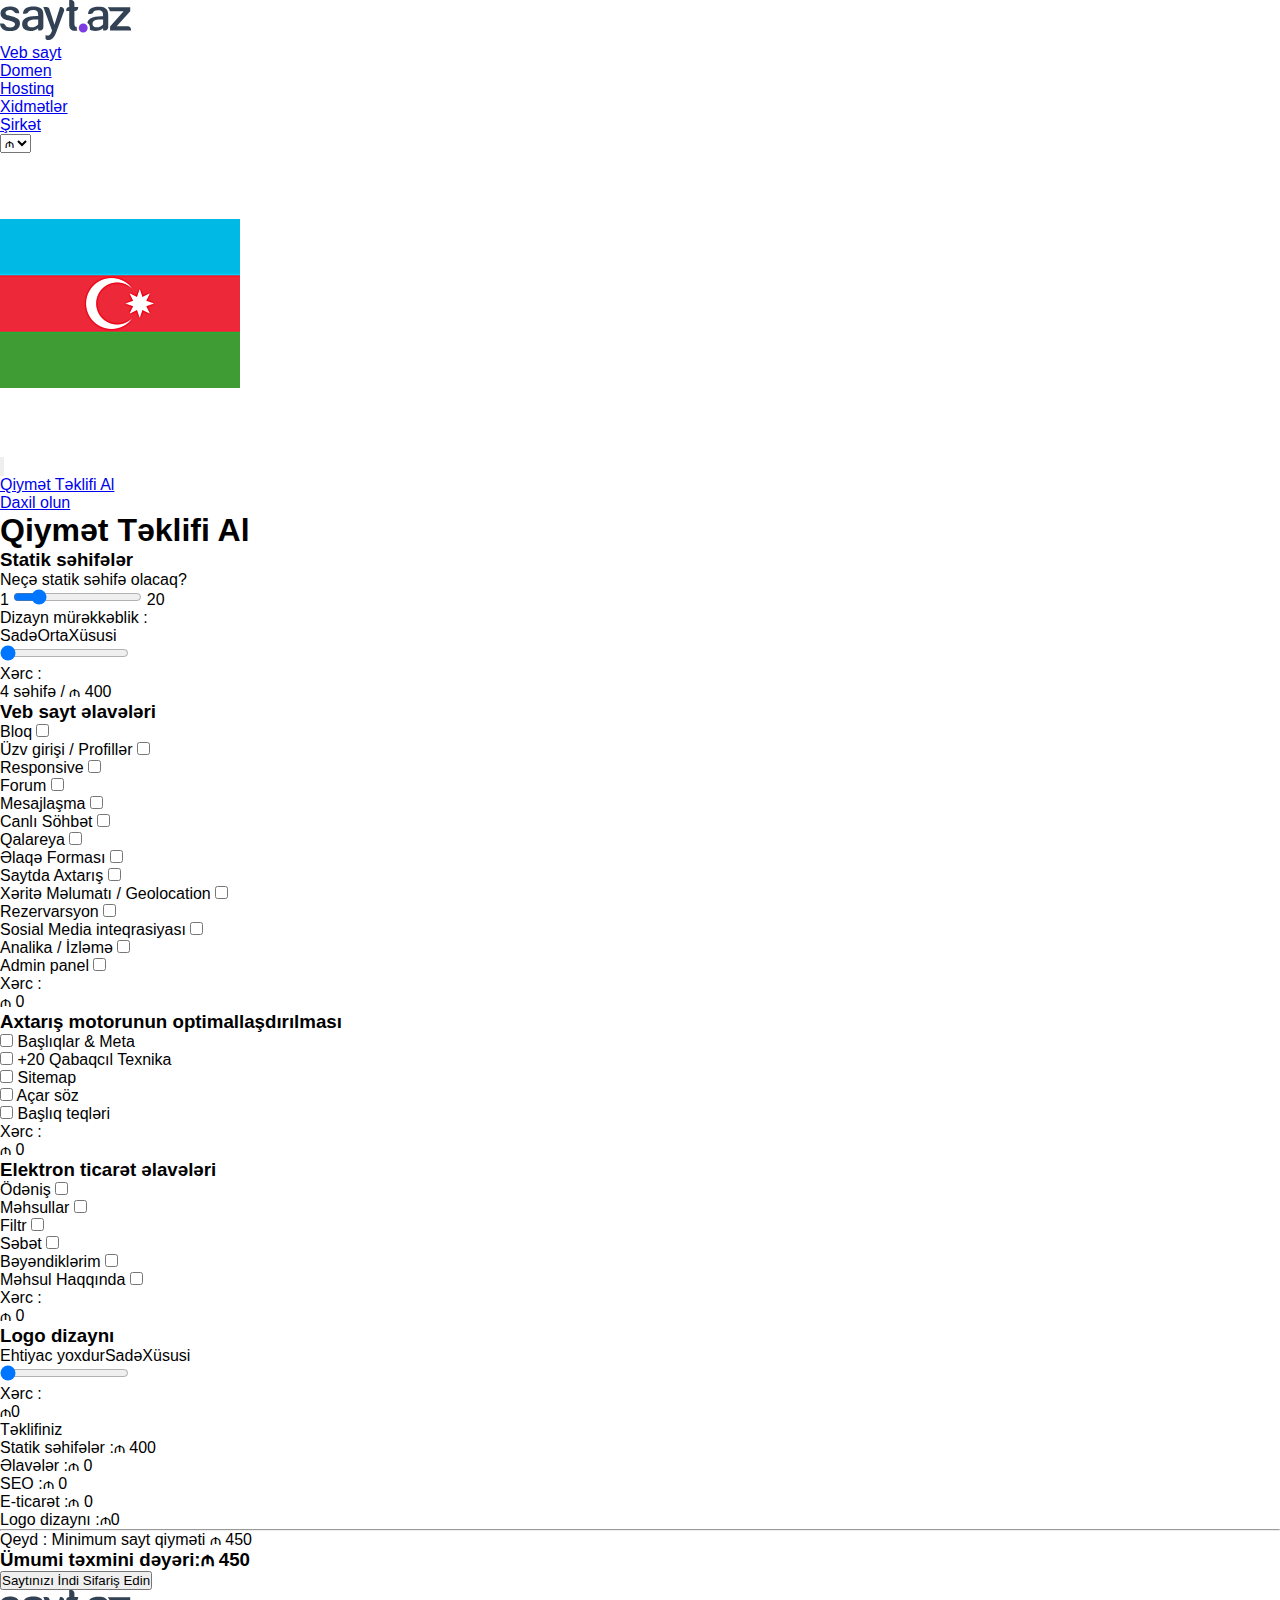
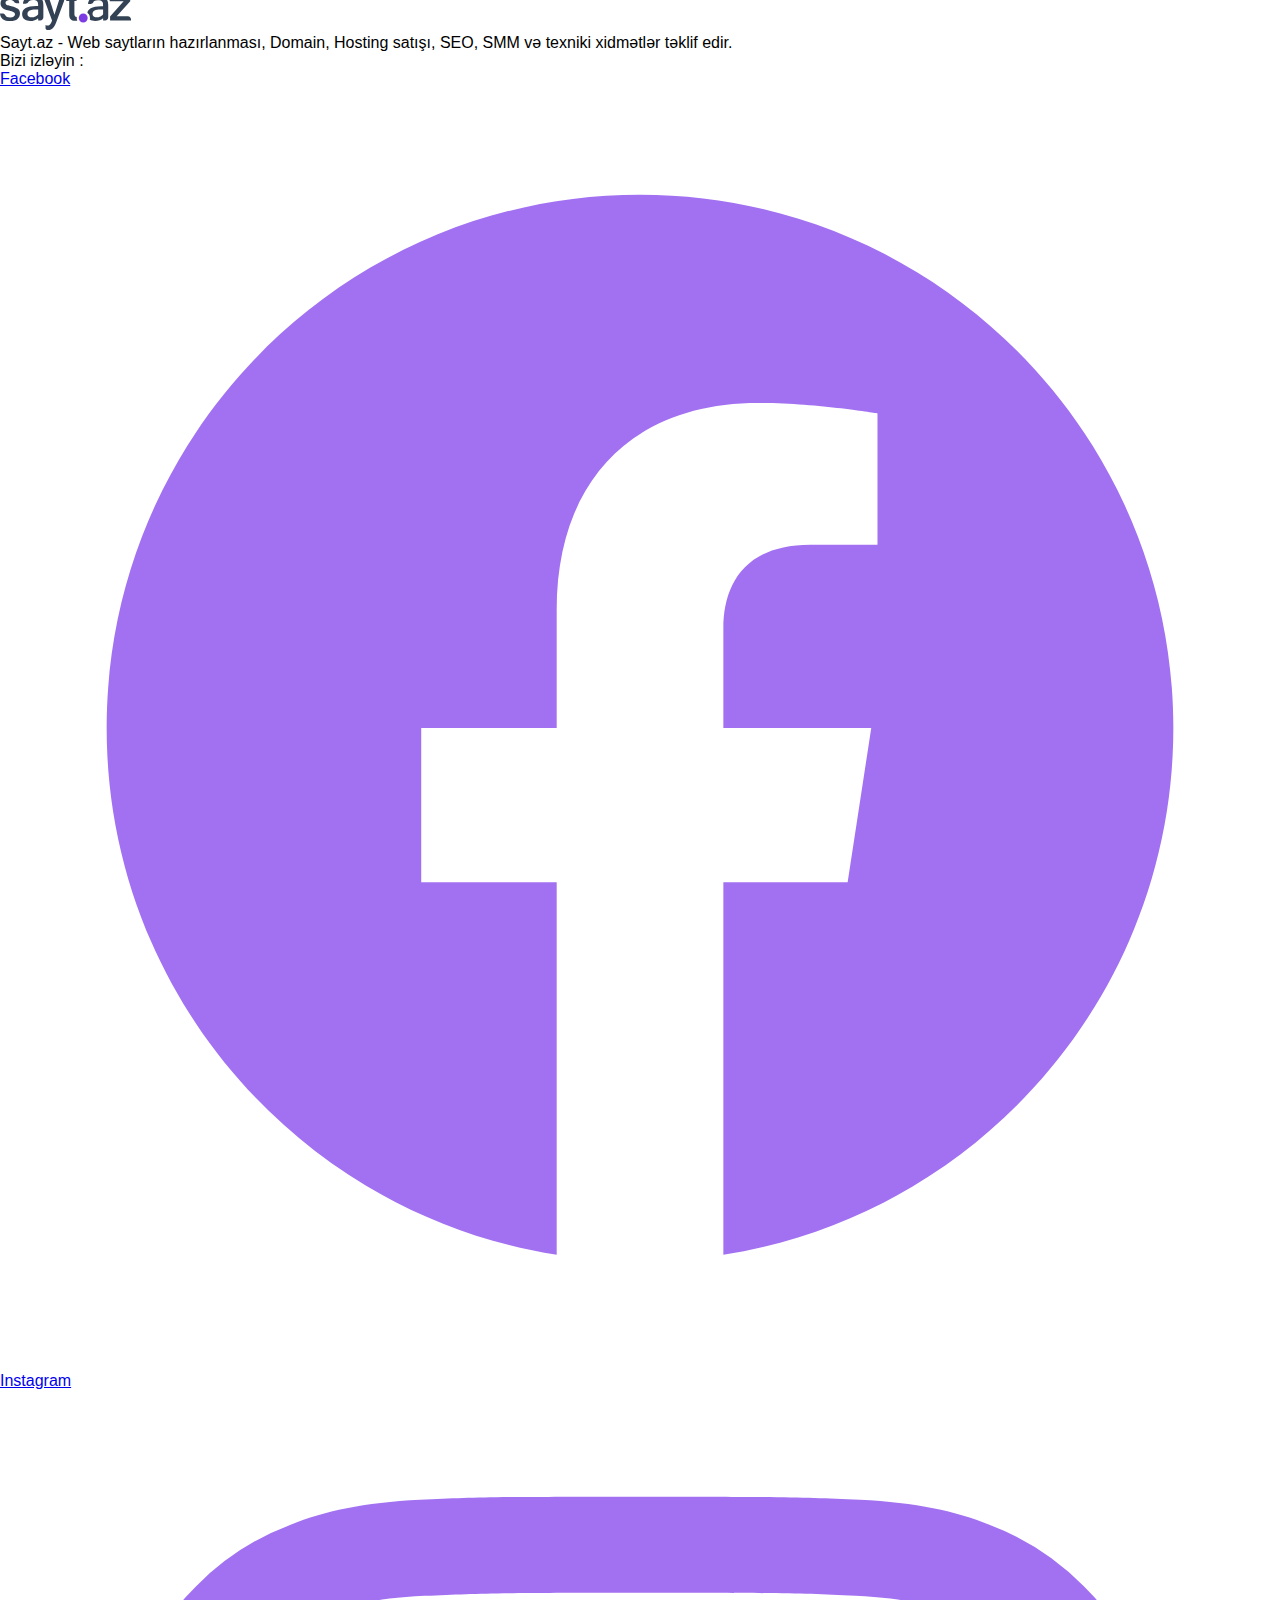
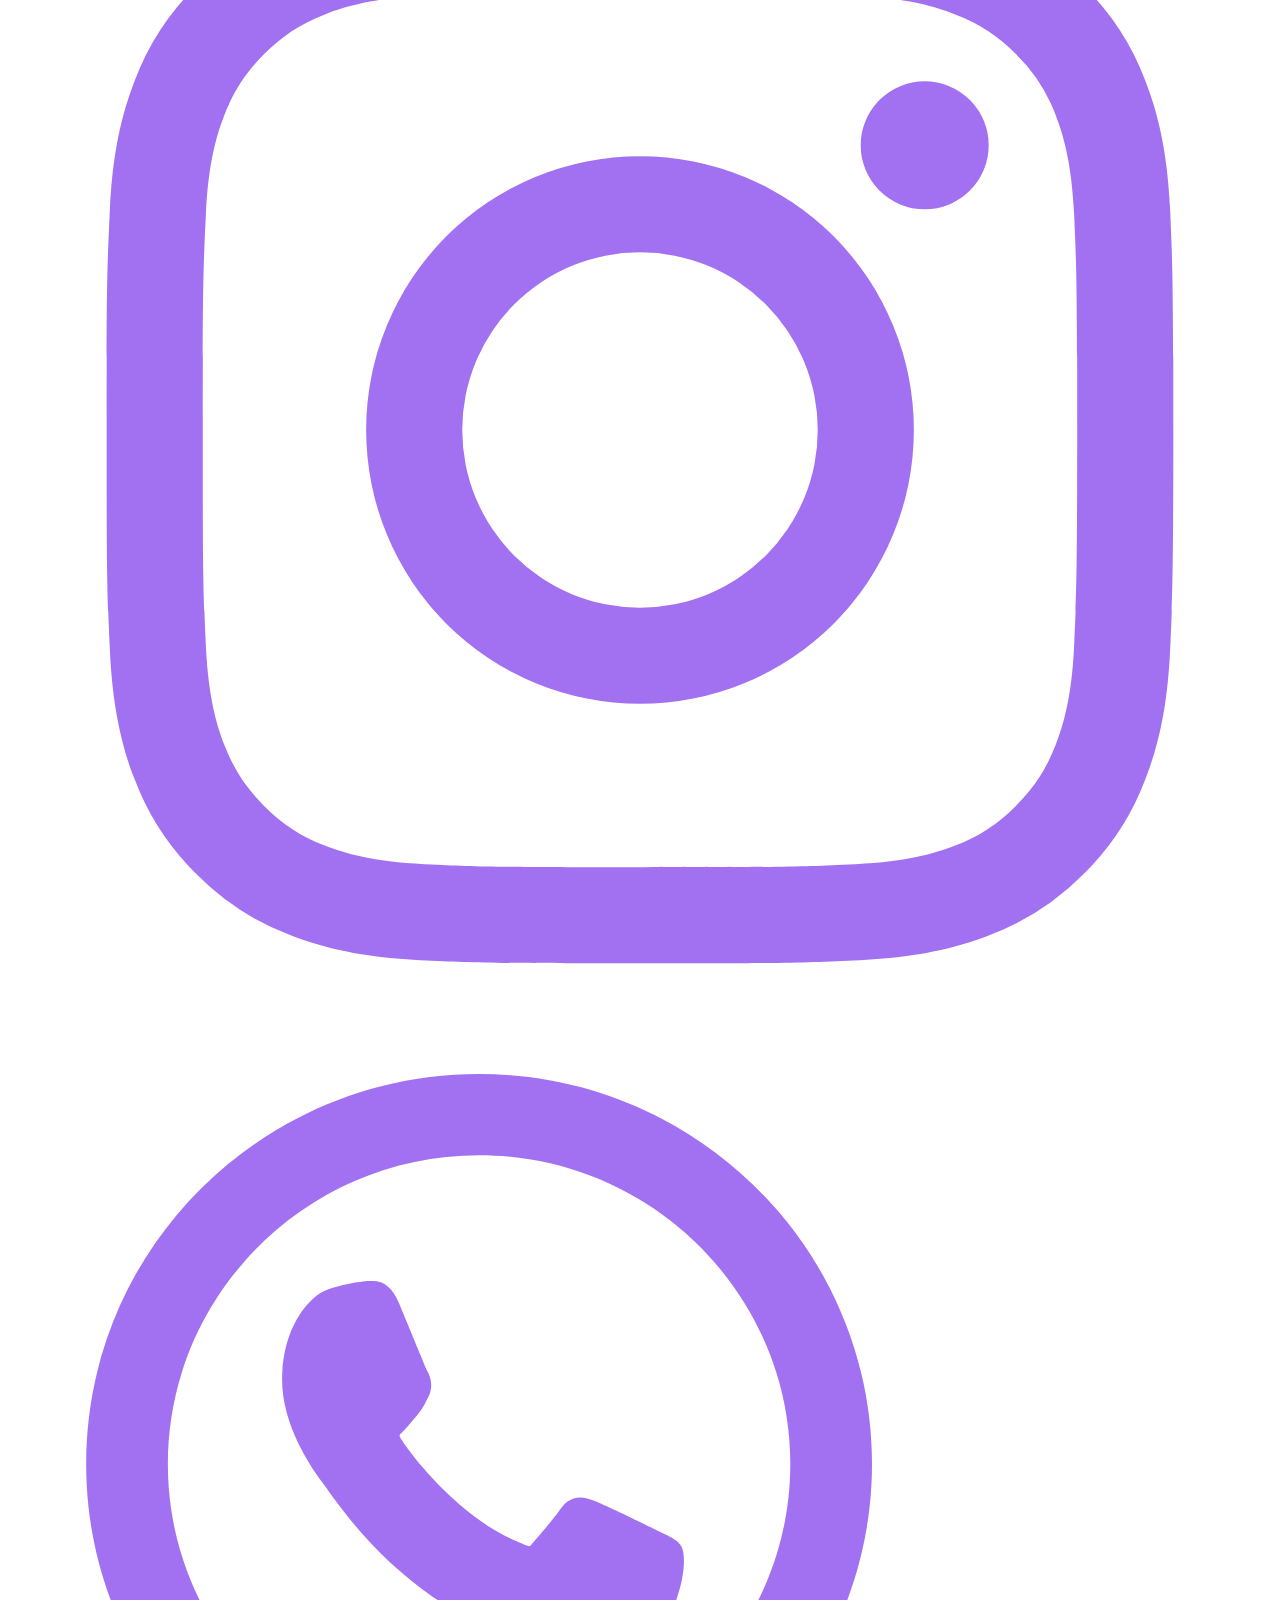
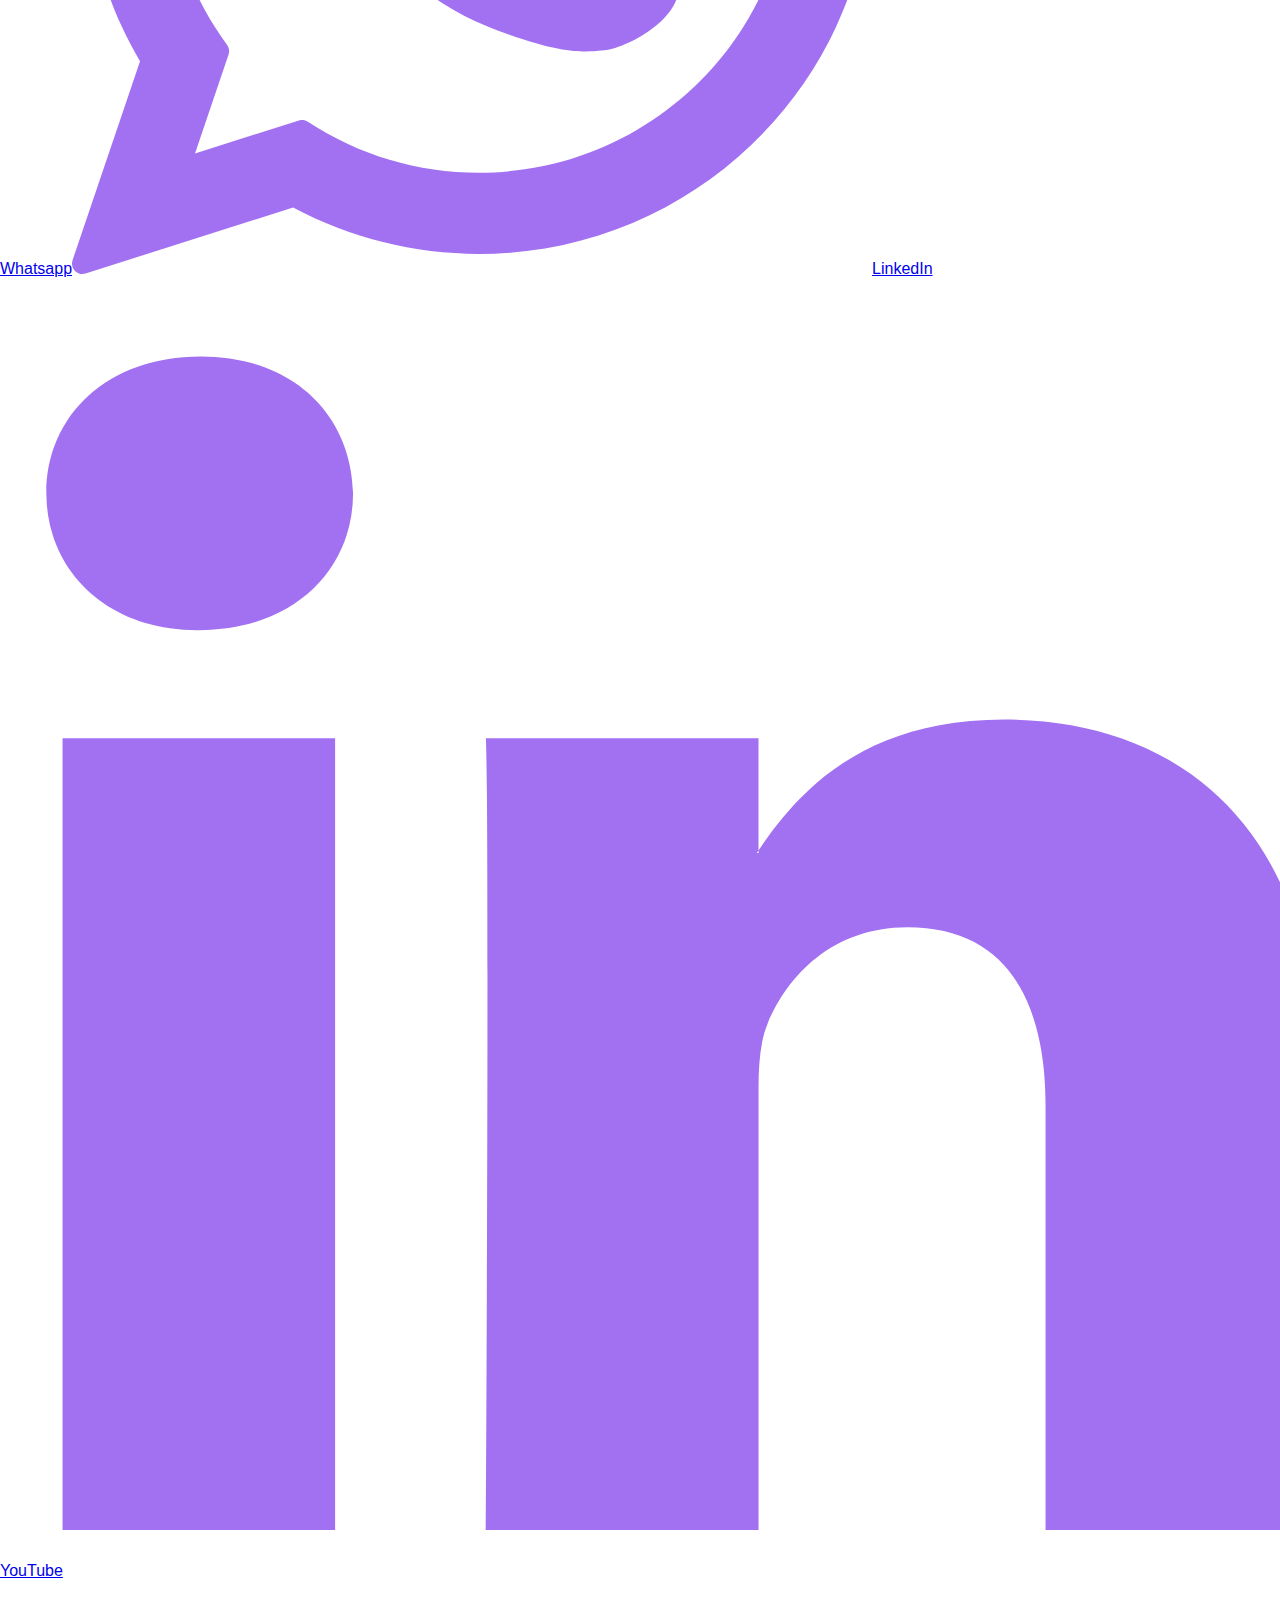
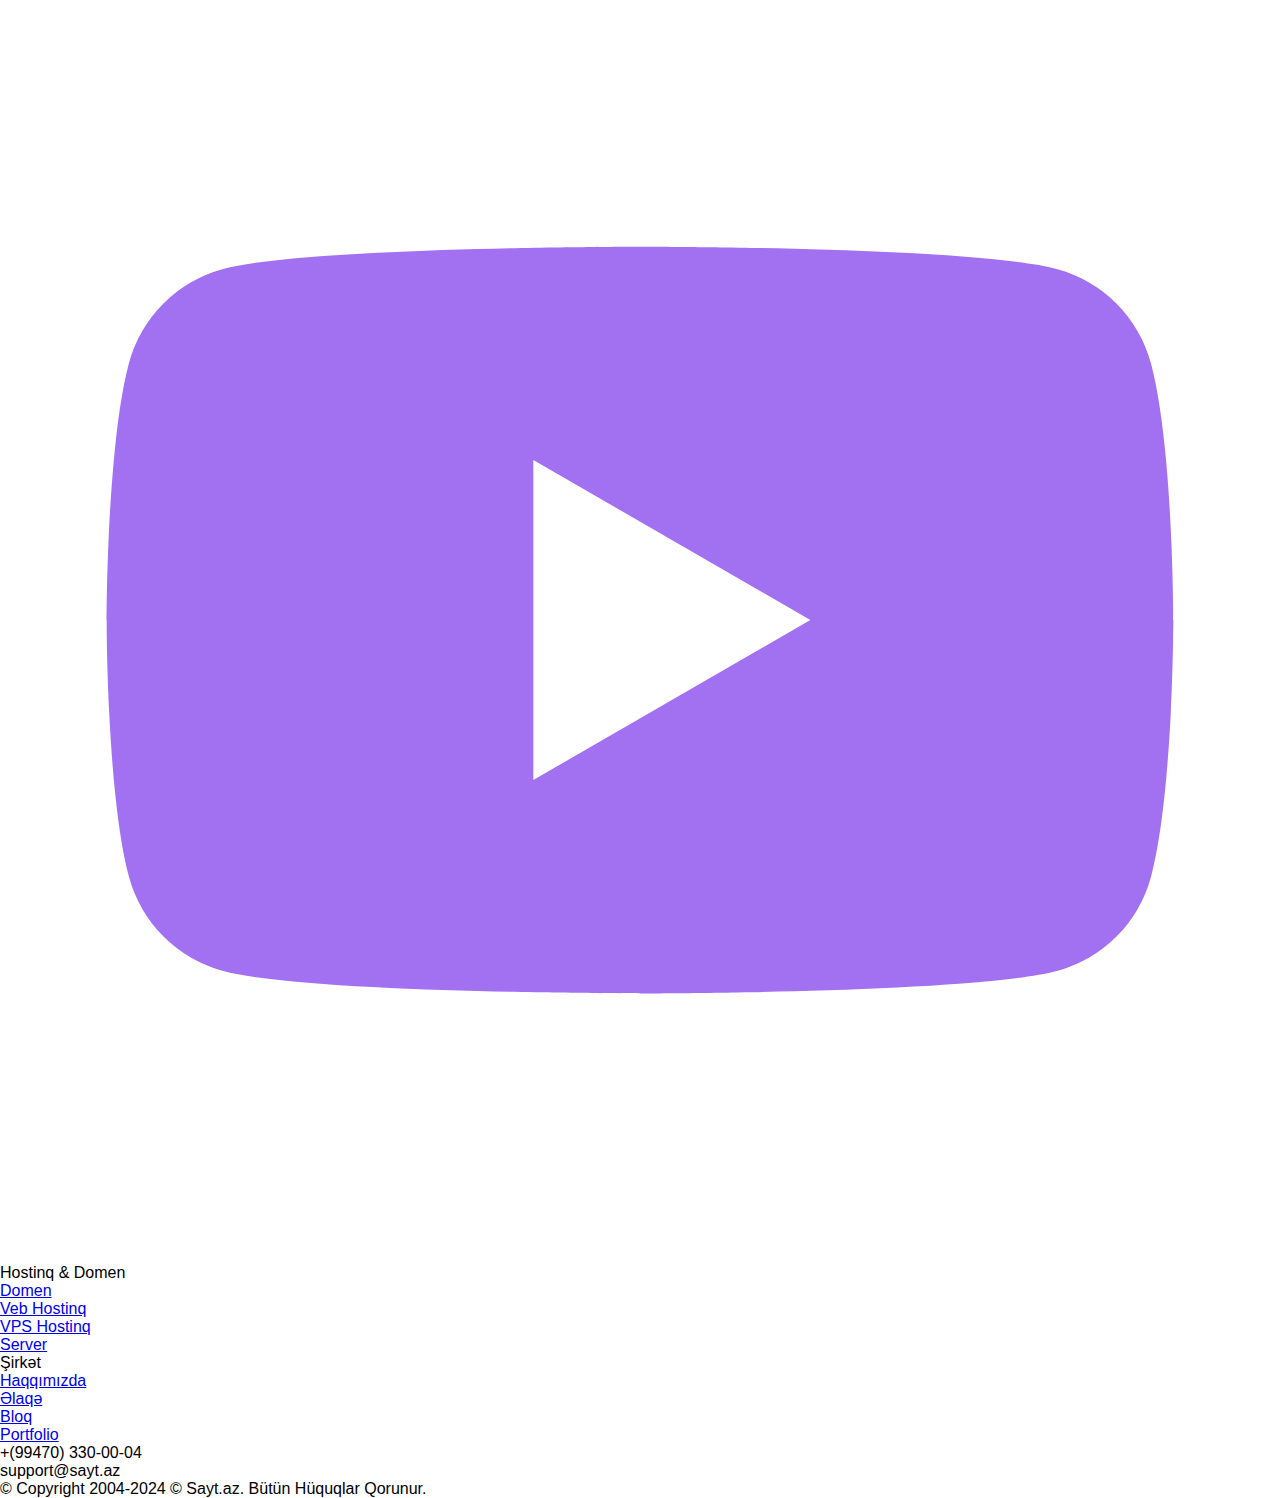
==== commit db15cc62: "first commit" ====
--- a/index.htm
+++ b/index.htm
@@ -17,8 +17,443 @@
 
 <body class="bg-white">
     <header class="p-4 dark:bg-gray-100 bg-white dark:text-gray-800">
-
-        <nav class="relative flex max-w-[1920px]  items-center justify-between p-2 lg:px-7">
+        <nav class="flex justify-between items-center p-3 xxs:p-6">
+            <a rel="noopener noreferrer" href="#" aria-label="Back to homepage" class="flex items-center p-2">
+                <img src="img/saytaz.svg " alt="">
+            </a>
+            <ul class="items-center hidden text-[1.3em]  font-semibold lg:flex   text-[#300b60] ">
+
+                <li class="flex  hover:text-[#A271F2]">
+                    <a rel="noopener noreferrer" href="#" onclick="toggleDropdown('webDropdown')"
+                        class="flex items-center px-2 -mb-1">Veb sayt <i
+                            class="fa-solid fa-chevron-down  text-base mx-2"></i> </a>
+
+
+                    <ul id="webDropdown" style="display: none;"
+                        class="drop term-scrollbar-dropdown  mt-4 flex absolute left-[10%] top-[5rem] z-[99]  lg:ml-8 md:-ml-8 -ml-3 bg-white flex-col md:py-4 py-2 text-black border border-slate-200 rounded-lg box-border md:min-w-[340px] lg:max-w-none md:max-w-[380px] max-w-[340px]">
+                        <div
+                            class="flex items-center px-2 sm:px-8 md:pl-8 py-3 md:pr-12 lg:pr-4 cursor-pointer hover:bg-slate-50">
+                            <div class="hidden md:block p-3 bg-blue-100 rounded-lg mr-4"><img alt="navbar-icon"
+                                    fetchpriority="high" width="28" height="28" decoding="async" data-nimg="1"
+                                    class="max-w-[28px]"
+                                    src="https://api.websiteca.com/storage/lJ9i3mHSrGbIyOFk6VnqpcyzeZgiKmjyiUfdEhAc.svg"
+                                    style="color: transparent;"></div>
+                            <div class="flex flex-col">
+                                <p class="text-slate-700 font-medium text-base lg:w-max">Hökumət və qeyri-kommersiya
+                                    saytları</p>
+                                <p
+                                    class="text-slate-500 md:text-sm text-xs lg:w-max md:max-w-[400px] max-w-[320px] md:line-clamp-2">
+                                    Hökumət və qeyri-kommersiya saytları</p>
+                            </div>
+                        </div>
+                        <div
+                            class="flex items-center px-2 sm:px-8 md:pl-8 py-3 md:pr-12 lg:pr-4 cursor-pointer hover:bg-slate-50">
+                            <div class="hidden md:block p-3 bg-blue-100 rounded-lg mr-4"><img alt="navbar-icon"
+                                    fetchpriority="high" width="28" height="28" decoding="async" data-nimg="1"
+                                    class="max-w-[28px]"
+                                    src="https://api.websiteca.com/storage/fcdQoEskESpjwrkLUcNKqvm0ZFwzn7kAspkBfwI5.svg"
+                                    style="color: transparent;"></div>
+                            <div class="flex flex-col">
+                                <p class="text-slate-700 font-medium text-base lg:w-max">Kiçik biznes saytları</p>
+                                <p
+                                    class="text-slate-500 md:text-sm text-xs lg:w-max md:max-w-[400px] max-w-[320px] md:line-clamp-2">
+                                    Kiçik bizneslər üçün saytlar</p>
+                            </div>
+                        </div>
+                        <div
+                            class="flex items-center px-2 sm:px-8 md:pl-8 py-3 md:pr-12 lg:pr-4 cursor-pointer hover:bg-slate-50">
+                            <div class="hidden md:block p-3 bg-blue-100 rounded-lg mr-4"><img alt="navbar-icon"
+                                    fetchpriority="high" width="28" height="28" decoding="async" data-nimg="1"
+                                    class="max-w-[28px]"
+                                    src="https://api.websiteca.com/storage/vQyageZW9Eb4rKazAWwrY3xUTem15TN9Ofdk8oUk.svg"
+                                    style="color: transparent;"></div>
+                            <div class="flex flex-col">
+                                <p class="text-slate-700 font-medium text-base lg:w-max">E-ticarət saytları</p>
+                                <p
+                                    class="text-slate-500 md:text-sm text-xs lg:w-max md:max-w-[400px] max-w-[320px] md:line-clamp-2">
+                                    E-ticarət saytları</p>
+                            </div>
+                        </div>
+                        <div
+                            class="flex items-center px-2 sm:px-8 md:pl-8 py-3 md:pr-12 lg:pr-4 cursor-pointer hover:bg-slate-50">
+                            <div class="hidden md:block p-3 bg-blue-100 rounded-lg mr-4"><img alt="navbar-icon"
+                                    fetchpriority="high" width="28" height="28" decoding="async" data-nimg="1"
+                                    class="max-w-[28px]"
+                                    src="https://api.websiteca.com/storage/otN2FW4K7vPTfJRqYOqYJMRj1VZDil02yYCmA0mx.svg"
+                                    style="color: transparent;"></div>
+                            <div class="flex flex-col">
+                                <p class="text-slate-700 font-medium text-base lg:w-max">Hüquq firma saytı</p>
+                                <p
+                                    class="text-slate-500 md:text-sm text-xs lg:w-max md:max-w-[400px] max-w-[320px] md:line-clamp-2">
+                                    Hüquq firma saytı</p>
+                            </div>
+                        </div>
+                        <div
+                            class="flex items-center px-2 sm:px-8 md:pl-8 py-3 md:pr-12 lg:pr-4 cursor-pointer hover:bg-slate-50">
+                            <div class="hidden md:block p-3 bg-blue-100 rounded-lg mr-4"><img alt="navbar-icon"
+                                    fetchpriority="high" width="28" height="28" decoding="async" data-nimg="1"
+                                    class="max-w-[28px]"
+                                    src="https://api.websiteca.com/storage/zJjPDvohOxpgJj7wenVSBaGbTgNOuigFvjxLmhw5.svg"
+                                    style="color: transparent;"></div>
+                            <div class="flex flex-col">
+                                <p class="text-slate-700 font-medium text-base lg:w-max">Bloqlar və Şəxsi Vebsayt</p>
+                                <p
+                                    class="text-slate-500 md:text-sm text-xs lg:w-max md:max-w-[400px] max-w-[320px] md:line-clamp-2">
+                                    Bloqlar və Şəxsi Vebsayt</p>
+                            </div>
+                        </div>
+                        <div
+                            class="flex items-center px-2 sm:px-8 md:pl-8 py-3 md:pr-12 lg:pr-4 cursor-pointer hover:bg-slate-50">
+                            <div class="hidden md:block p-3 bg-blue-100 rounded-lg mr-4"><img alt="navbar-icon"
+                                    fetchpriority="high" width="28" height="28" decoding="async" data-nimg="1"
+                                    class="max-w-[28px]"
+                                    src="https://api.websiteca.com/storage/RG2ZavDFVNsih7XSr36x2pxKPQxXekuAgO2VXif6.svg"
+                                    style="color: transparent;"></div>
+                            <div class="flex flex-col">
+                                <p class="text-slate-700 font-medium text-base lg:w-max">Daşınmaz əmlak veb saytı</p>
+                                <p
+                                    class="text-slate-500 md:text-sm text-xs lg:w-max md:max-w-[400px] max-w-[320px] md:line-clamp-2">
+                                    Daşınmaz əmlak veb saytı</p>
+                            </div>
+                        </div>
+                        <div
+                            class="flex items-center px-2 sm:px-8 md:pl-8 py-3 md:pr-12 lg:pr-4 cursor-pointer hover:bg-slate-50">
+                            <div class="hidden md:block p-3 bg-blue-100 rounded-lg mr-4"><img alt="navbar-icon"
+                                    fetchpriority="high" width="28" height="28" decoding="async" data-nimg="1"
+                                    class="max-w-[28px]"
+                                    src="https://api.websiteca.com/storage/khwNG7uXgAPtW9wilTtK12LaUADpZgeQb3UvOqvB.svg"
+                                    style="color: transparent;"></div>
+                            <div class="flex flex-col">
+                                <p class="text-slate-700 font-medium text-base lg:w-max">Tibb - Doktor Saytlar</p>
+                                <p
+                                    class="text-slate-500 md:text-sm text-xs lg:w-max md:max-w-[400px] max-w-[320px] md:line-clamp-2">
+                                    Tibb Doktor Saytlar</p>
+                            </div>
+                        </div>
+                        <div
+                            class="flex items-center px-2 sm:px-8 md:pl-8 py-3 md:pr-12 lg:pr-4 cursor-pointer hover:bg-slate-50">
+                            <div class="hidden md:block p-3 bg-blue-100 rounded-lg mr-4"><img alt="navbar-icon"
+                                    fetchpriority="high" width="28" height="28" decoding="async" data-nimg="1"
+                                    class="max-w-[28px]"
+                                    src="https://api.websiteca.com/storage/qKRz4fKbiAGalPgCtcAGVuV5AnCAhx8WkRAMdV3L.svg"
+                                    style="color: transparent;"></div>
+                            <div class="flex flex-col">
+                                <p class="text-slate-700 font-medium text-base lg:w-max">WordPress Saytları</p>
+                                <p
+                                    class="text-slate-500 md:text-sm text-xs lg:w-max md:max-w-[400px] max-w-[320px] md:line-clamp-2">
+                                    WordPress Saytları</p>
+                            </div>
+                        </div>
+                    </ul>
+                </li>
+
+
+                <li class="flex  hover:text-[#A271F2]">
+                    <a rel="noopener noreferrer" href="#" onclick="toggleDropdown('domainDropdown')"
+                        class="flex items-center px-4 -mb-1">Domen
+                        <i class="fa-solid fa-chevron-down  text-base mx-2"></i> </a>
+
+                    <ul id="domainDropdown" style="display: none;"
+                        class="mobileMenuDropdown mt-4 flex absolute left-[18%] top-[5rem] z-[99] lg:ml-8 md:-ml-8 -ml-3 bg-white flex-col md:py-4 py-2 text-black border border-slate-200 rounded-lg box-border md:min-w-[340px] lg:max-w-none md:max-w-[380px] max-w-[340px]">
+                        <div
+                            class="flex items-center px-2 sm:px-8 md:pl-8 py-3 md:pr-12 lg:pr-4 cursor-pointer hover:bg-slate-50">
+                            <div class="hidden md:block p-3 bg-blue-100 rounded-lg mr-4"><img alt="navbar-icon"
+                                    fetchpriority="high" width="28" height="28" decoding="async" data-nimg="1"
+                                    class="max-w-[28px]" src="/img/network-browser.svg" style="color: transparent;">
+                            </div>
+                            <div class="flex flex-col">
+                                <p class="text-slate-700 font-medium text-base lg:w-max">Domen</p>
+                                <p
+                                    class="text-slate-500 md:text-sm text-xs lg:w-max md:max-w-[400px] max-w-[320px] md:line-clamp-2">
+                                    Etibarlı xidmət</p>
+                            </div>
+                        </div>
+                        <div
+                            class="flex items-center px-2 sm:px-8 md:pl-8 py-3 md:pr-12 lg:pr-4 cursor-pointer hover:bg-slate-50">
+                            <div class="hidden md:block p-3 bg-blue-100 rounded-lg mr-4"><img alt="navbar-icon"
+                                    fetchpriority="high" width="28" height="28" decoding="async" data-nimg="1"
+                                    class="max-w-[28px]" src="/img/network-www.svg" style="color: transparent;"></div>
+                            <div class="flex flex-col">
+                                <p class="text-slate-700 font-medium text-base lg:w-max">Pulsuz Domen Qeydiyyatı</p>
+                                <p
+                                    class="text-slate-500 md:text-sm text-xs lg:w-max md:max-w-[400px] max-w-[320px] md:line-clamp-2">
+                                    Sürətli qeydiyyat</p>
+                            </div>
+                        </div>
+                    </ul>
+                </li>
+
+                <li class="flex  hover:text-[#A271F2]">
+                    <a rel="noopener noreferrer" href="#" onclick="toggleDropdown('hostingDropdown')"
+                        class="flex items-center px-4 -mb-1">Hostinq <i
+                            class="fa-solid fa-chevron-down  text-base mx-2"></i> </a>
+                    <ul id="hostingDropdown" style="display: none;"
+                        class="mobileMenuDropdown  mt-4 flex absolute left-[25%] top-[5rem] z-[99]  lg:ml-8 md:-ml-8 -ml-3 bg-white flex-col md:py-4 py-2 text-black border border-slate-200 rounded-lg box-border md:min-w-[340px] lg:max-w-none md:max-w-[380px] max-w-[340px]">
+                        <div
+                            class="flex items-center px-2 sm:px-8 md:pl-8 py-3 md:pr-12 lg:pr-4 cursor-pointer hover:bg-slate-50">
+                            <div class="hidden md:block p-3 bg-blue-100 rounded-lg mr-4"><img alt="navbar-icon"
+                                    fetchpriority="high" width="28" height="28" decoding="async" data-nimg="1"
+                                    class="max-w-[28px]" src="/img/hosting-icon.svg" style="color: transparent;">
+                            </div>
+                            <div class="flex flex-col">
+                                <p class="text-slate-700 font-medium text-base lg:w-max">Veb Hostinq</p>
+                                <p
+                                    class="text-slate-500 md:text-sm text-xs lg:w-max md:max-w-[400px] max-w-[320px] md:line-clamp-2">
+                                    ₼10.00/ay-dan başlayaraq</p>
+                            </div>
+
+                        </div>
+                        <div
+                            class="flex items-center px-2 sm:px-8 md:pl-8 py-3 md:pr-12 lg:pr-4 cursor-pointer hover:bg-slate-50">
+                            <div class="hidden md:block p-3 bg-blue-100 rounded-lg mr-4"><img alt="navbar-icon"
+                                    fetchpriority="high" width="28" height="28" decoding="async" data-nimg="1"
+                                    class="max-w-[28px]" src="/img/vps-icon.svg" style="color: transparent;">
+                            </div>
+                            <div class="flex flex-col">
+                                <p class="text-slate-700 font-medium text-base lg:w-max">VPS</p>
+                                <p
+                                    class="text-slate-500 md:text-sm text-xs lg:w-max md:max-w-[400px] max-w-[320px] md:line-clamp-2">
+                                    ₼15.00/ay-dan başlayaraq</p>
+                            </div>
+                        </div>
+                        <div
+                            class="flex items-center px-2 sm:px-8 md:pl-8 py-3 md:pr-12 lg:pr-4 cursor-pointer hover:bg-slate-50">
+                            <div class="hidden md:block p-3 bg-blue-100 rounded-lg mr-4"><img alt="navbar-icon"
+                                    fetchpriority="high" width="28" height="28" decoding="async" data-nimg="1"
+                                    class="max-w-[28px]" src="/img/server-icon.svg" style="color: transparent;"></div>
+                            <div class="flex flex-col">
+                                <p class="text-slate-700 font-medium text-base lg:w-max">Server</p>
+                                <p
+                                    class="text-slate-500 md:text-sm text-xs lg:w-max md:max-w-[400px] max-w-[320px] md:line-clamp-2">
+                                    99.00/ay-dan başlayaraq</p>
+                            </div>
+                        </div>
+                    </ul>
+                </li>
+
+
+                <li class="flex  hover:text-[#A271F2]">
+                    <a rel="noopener noreferrer" href="#" onclick="toggleDropdown('xidmetlerDropdown')"
+                        class="flex items-center px-4 -mb-1">
+                        Xidmətlər
+                        <i class="fa-solid fa-chevron-down  text-base mx-2"></i>
+                    </a>
+                    <ul id="xidmetlerDropdown" style="display: none;"
+                        class="term-scrollbar-dropdown flex absolute  top-[5rem] left-[37rem] z-[99] lg:ml-8 md:-ml-8 -ml-3 bg-white flex-col md:py-4 py-2 text-black border border-slate-200 rounded-lg box-border md:min-w-[340px] lg:max-w-none md:max-w-[380px] max-w-[340px]">
+                        <div
+                            class="flex items-center px-2 sm:px-8 md:pl-8 py-3 md:pr-12 lg:pr-4 cursor-pointer hover:bg-slate-50">
+                            <div class="hidden md:block p-3 bg-blue-100 rounded-lg mr-4">
+                                <img alt="navbar-icon" width="28" height="28" class="max-w-[28px]"
+                                    src="/img/order-track.svg">
+                            </div>
+                            <div class="flex flex-col">
+                                <p class="text-slate-700 font-medium text-[20px] lg:w-max">Sifarişi izlə</p>
+                                <p class="text-slate-500 md:text-sm text-[20px] lg:w-max">Sifarişlərinizi İzləyin</p>
+                            </div>
+                        </div>
+                        <div
+                            class="flex items-center px-2 sm:px-8 md:pl-8 py-3 md:pr-12 lg:pr-4 cursor-pointer hover:bg-slate-50">
+                            <div class="hidden md:block p-3 bg-blue-100 rounded-lg mr-4"><img alt="navbar-icon"
+                                    fetchpriority="high" width="28" height="28" decoding="async" data-nimg="1"
+                                    class="max-w-[28px]" src="/img/calculator.svg" style="color: transparent;"></div>
+                            <div class="flex flex-col">
+                                <p class="text-slate-700 font-medium text-[20px] lg:w-max">Sayt Kalkulyatoru</p>
+                                <p
+                                    class="text-slate-500 md:text-sm text-xs lg:w-max md:max-w-[400px] max-w-[320px] md:line-clamp-2">
+                                    Saytın Qiymətini Öyrən</p>
+                            </div>
+                        </div>
+                        <div
+                            class="flex items-center px-2 sm:px-8 md:pl-8 py-3 md:pr-12 lg:pr-4 cursor-pointer hover:bg-slate-50">
+                            <div class="hidden md:block p-3 bg-blue-100 rounded-lg mr-4"><img alt="navbar-icon"
+                                    fetchpriority="high" width="28" height="28" decoding="async" data-nimg="1"
+                                    class="max-w-[28px]"
+                                    src="https://api.websiteca.com/storage/sgUxupnExZlBR6tNePlJ6L569Cp65wKFojRZyl0F.svg"
+                                    style="color: transparent;"></div>
+                            <div class="flex flex-col">
+                                <p class="text-slate-700 font-medium text-[20px] lg:w-max">SEO Xidməti</p>
+                                <p
+                                    class="text-slate-500 md:text-sm text-xs lg:w-max md:max-w-[400px] max-w-[320px] md:line-clamp-2">
+                                    Axtarış Sistemi Optimizasiyası</p>
+                            </div>
+                        </div>
+                        <div
+                            class="flex items-center px-2 sm:px-8 md:pl-8 py-3 md:pr-12 lg:pr-4 cursor-pointer hover:bg-slate-50">
+                            <div class="hidden md:block p-3 bg-blue-100 rounded-lg mr-4"><img alt="navbar-icon"
+                                    fetchpriority="high" width="28" height="28" decoding="async" data-nimg="1"
+                                    class="max-w-[28px]"
+                                    src="https://api.websiteca.com/storage/T54KkNvzpw6VEXUE3YoGrhr1NhpHKmFmCFx9wIwh.svg"
+                                    style="color: transparent;"></div>
+                            <div class="flex flex-col">
+                                <p class="text-slate-700 font-medium text-[20px] lg:w-max">Mobil Tətbiqlərin Hazırlanması
+                                </p>
+                                <p
+                                    class="text-slate-500 md:text-sm text-xs lg:w-max md:max-w-[400px] max-w-[320px] md:line-clamp-2">
+                                    Mobil tətbiq xidməti</p>
+                            </div>
+                        </div>
+                        <div
+                            class="flex items-center px-2 sm:px-8 md:pl-8 py-3 md:pr-12 lg:pr-4 cursor-pointer hover:bg-slate-50">
+                            <div class="hidden md:block p-3 bg-blue-100 rounded-lg mr-4"><img alt="navbar-icon"
+                                    fetchpriority="high" width="28" height="28" decoding="async" data-nimg="1"
+                                    class="max-w-[28px]"
+                                    src="https://api.websiteca.com/storage/IbI930H5VWeP3FFJXyJL2DtPWF1gy9ASREm90EBs.svg"
+                                    style="color: transparent;"></div>
+                            <div class="flex flex-col">
+                                <p class="text-slate-700 font-medium text-[20px] lg:w-max">Texniki Xidmət</p>
+                                <p
+                                    class="text-slate-500 md:text-sm text-xs lg:w-max md:max-w-[400px] max-w-[320px] md:line-clamp-2">
+                                    Texniki Xidmət</p>
+                            </div>
+                        </div>
+                        <div
+                            class="flex items-center px-2 sm:px-8 md:pl-8 py-3 md:pr-12 lg:pr-4 cursor-pointer hover:bg-slate-50">
+                            <div class="hidden md:block p-3 bg-blue-100 rounded-lg mr-4"><img alt="navbar-icon"
+                                    fetchpriority="high" width="28" height="28" decoding="async" data-nimg="1"
+                                    class="max-w-[28px]"
+                                    src="https://api.websiteca.com/storage/MWCG5ptX87GTmLKVrxhewNDRblz5IxF0ZWRoGKWn.svg"
+                                    style="color: transparent;"></div>
+                            <div class="flex flex-col">
+                                <p class="text-slate-700 font-medium text-[20px] lg:w-max">Sosial Media Marketinq</p>
+                                <p
+                                    class="text-slate-500 md:text-sm text-xs lg:w-max md:max-w-[400px] max-w-[320px] md:line-clamp-2">
+                                    Sosial Media Marketinq</p>
+                            </div>
+                        </div>
+                    </ul>
+                </li>
+
+
+                <li class="flex  hover:text-[#A271F2]">
+                    <a rel="noopener noreferrer" href="#" onclick="toggleDropdown('sirketDropdown')"
+                        class="flex items-center px-4 -mb-1">
+                        Şirkət <i class="fa-solid fa-chevron-down  text-[20px] mx-2"></i>
+                    </a>
+                    <ul id="sirketDropdown" style="display: none;"
+                        class="drop flex absolute top-[5.3rem] left-[44%] z-[99] lg:ml-8 md:-ml-8 -ml-3 bg-white flex-col md:py-4 py-2 text-black border border-slate-200 rounded-lg box-border md:min-w-[340px] lg:max-w-none md:max-w-[380px] max-w-[340px]">
+                        <div
+                            class="flex items-center px-2 sm:px-8 md:pl-8 py-3 md:pr-12 lg:pr-4 cursor-pointer hover:bg-slate-50">
+                            <div class="hidden md:block p-3 bg-blue-100 rounded-lg mr-4">
+                                <img alt="navbar-icon" width="28" height="28" class="max-w-[28px]"
+                                    src="/img/about-icon.svg">
+                            </div>
+                            <div class="flex flex-col">
+                                <p class="text-slate-700 font-medium text-[20px] lg:w-max">Haqqımızda</p>
+                                <p class="text-slate-500 md:text-sm text-xs lg:w-max">Bizim komanda üzvlərimiz</p>
+                            </div>
+                        </div>
+                        <div
+                            class="flex items-center px-2 sm:px-8 md:pl-8 py-3 md:pr-12 lg:pr-4 cursor-pointer hover:bg-slate-50">
+                            <div class="hidden md:block p-3 bg-blue-100 rounded-lg mr-4"><img alt="navbar-icon"
+                                    fetchpriority="high" width="28" height="28" decoding="async" data-nimg="1"
+                                    class="max-w-[28px]" src="/img/blog-icon.svg" style="color: transparent;"></div>
+                            <div class="flex flex-col">
+                                <p class="text-slate-700 font-medium text-[20px] lg:w-max">Bloq</p>
+                                <p
+                                    class="text-slate-500 md:text-sm text-xs lg:w-max md:max-w-[400px] max-w-[320px] md:line-clamp-2">
+                                    Ən son xəbərlər və faydalı məlumatlar</p>
+                            </div>
+                        </div>
+                        <div
+                            class="flex items-center px-2 sm:px-8 md:pl-8 py-3 md:pr-12 lg:pr-4 cursor-pointer hover:bg-slate-50">
+                            <div class="hidden md:block p-3 bg-blue-100 rounded-lg mr-4"><img alt="navbar-icon"
+                                    fetchpriority="high" width="28" height="28" decoding="async" data-nimg="1"
+                                    class="max-w-[28px]" src="/img/cpu.svg" style="color: transparent;"></div>
+                            <div class="flex flex-col">
+                                <p class="text-slate-700 font-medium text-base lg:w-max">Bütün StartUplar</p>
+                                <p
+                                    class="text-slate-500 md:text-sm text-xs lg:w-max md:max-w-[400px] max-w-[320px] md:line-clamp-2">
+                                    Startupları idarə edən komandamıza qoşulun</p>
+                            </div>
+                        </div>
+                        <div
+                            class="flex items-center px-2 sm:px-8 md:pl-8 py-3 md:pr-12 lg:pr-4 cursor-pointer hover:bg-slate-50">
+                            <div class="hidden md:block p-3 bg-blue-100 rounded-lg mr-4"><img alt="navbar-icon"
+                                    fetchpriority="high" width="28" height="28" decoding="async" data-nimg="1"
+                                    class="max-w-[28px]" src="/img/portfolio-icon.svg" style="color: transparent;">
+                            </div>
+                            <div class="flex flex-col">
+                                <p class="text-slate-700 font-medium text-base lg:w-max">Portfolio</p>
+                                <p
+                                    class="text-slate-500 md:text-sm text-xs lg:w-max md:max-w-[400px] max-w-[320px] md:line-clamp-2">
+                                    Hazırladığımız hər bir iş bizim üçün dəyərlidir</p>
+                            </div>
+                        </div>
+                        <div
+                            class="flex items-center px-2 sm:px-8 md:pl-8 py-3 md:pr-12 lg:pr-4 cursor-pointer hover:bg-slate-50">
+                            <div class="hidden md:block p-3 bg-blue-100 rounded-lg mr-4"><img alt="navbar-icon"
+                                    fetchpriority="high" width="28" height="28" decoding="async" data-nimg="1"
+                                    class="max-w-[28px]" src="/img/career-icon.svg" style="color: transparent;"></div>
+                            <div class="flex flex-col">
+                                <p class="text-slate-700 font-medium text-base lg:w-max">Karyera</p>
+                                <p
+                                    class="text-slate-500 md:text-sm text-xs lg:w-max md:max-w-[400px] max-w-[320px] md:line-clamp-2">
+                                    Hazırkı vakansiyalarımız</p>
+                            </div>
+                        </div>
+                        <div
+                            class="flex items-center px-2 sm:px-8 md:pl-8 py-3 md:pr-12 lg:pr-4 cursor-pointer hover:bg-slate-50">
+                            <div class="hidden md:block p-3 bg-blue-100 rounded-lg mr-4"><img alt="navbar-icon"
+                                    fetchpriority="high" width="28" height="28" decoding="async" data-nimg="1"
+                                    class="max-w-[28px]" src="/img/note-icon.svg" style="color: transparent;"></div>
+                            <div class="flex flex-col">
+                                <p class="text-slate-700 font-medium text-base lg:w-max">Freelance</p>
+                                <p
+                                    class="text-slate-500 md:text-sm text-xs lg:w-max md:max-w-[400px] max-w-[320px] md:line-clamp-2">
+                                    Sizdə qeydiyyatdan keçməklə freelance işlərə bilərsiz</p>
+                            </div>
+                        </div>
+                        <div
+                            class="flex items-center px-2 sm:px-8 md:pl-8 py-3 md:pr-12 lg:pr-4 cursor-pointer hover:bg-slate-50">
+                            <div class="hidden md:block p-3 bg-blue-100 rounded-lg mr-4"><img alt="navbar-icon"
+                                    fetchpriority="high" width="28" height="28" decoding="async" data-nimg="1"
+                                    class="max-w-[28px]" src="/img/contact-icon.svg" style="color: transparent;"></div>
+                            <div class="flex flex-col">
+                                <p class="text-slate-700 font-medium text-base lg:w-max">Əlaqə Forması</p>
+                                <p
+                                    class="text-slate-500 md:text-sm text-xs lg:w-max md:max-w-[400px] max-w-[320px] md:line-clamp-2">
+                                    Əlaqə Saxlayın</p>
+                            </div>
+                        </div>
+
+                    </ul>
+                </li>
+            </ul>
+            <div class="deyisenler flex items-center justify-center gap-3">
+                <div class="valuyta  flex flex-row  items-center shrink-0 ml-5 xl:ml-0">
+                    <select class="text-2xl sm:text-[20px] h-18 font-bold px-1 outline-none">
+                        <option value="">₼</option>
+                        <option value="">$</option>
+                    </select>
+                </div>
+                <div class="dil w-12 relative flex items-center justify-center" onclick="langdeyis()">
+                    <img src="img/az.png" class="w-8" alt="">  <i
+                    class="fa-solid fa-chevron-down  text-base mx-2"></i>
+                    <div id="langs"
+                        class="divlangs flex items-center justify-center p-3 z-50 gap-2 absolute top-[3rem] flex-col bg-white"
+                        style="display: none;">
+                        <img src="img/az.png" class="w-8" alt="">
+                        <img src="img/us.png" class="w-8" alt="">
+                    </div>
+                </div>
+                <button onclick="menuac()" class="lg:hidden">
+                    <svg xmlns="http://www.w3.org/2000/svg" fill="none" viewBox="0 0 24 24" stroke="currentColor"
+                        class="w-8 h-8 dark:text-gray-800">
+                        <path stroke-linecap="round" stroke-linejoin="round" stroke-width="2"
+                            d="M4 6h16M4 12h16M4 18h16">
+                        </path>
+                    </svg>
+                </button>
+                <div class="hidden xl:block bg-gradient-to-r from-[#7028e4] to-[#e5b2ca] py-[.56rem] px-6 rounded-[8px] text-center  mx-5 cursor-pointer">
+                    <a href="#" class="text-white font-semibold">Qiymət Təklifi Al</a>
+                </div>
+                <div class="hidden xl:block border border-[#a271f2] py-[.56rem] px-6 rounded-[8px] text-center cursor-pointer">
+                    <a href="#" class="text-[#a271f2] font-semibold">Daxil olun</a>
+                </div>
+            </div>
+            
+       </nav>
+        <!-- <nav class="relative flex max-w-[1920px]  items-center justify-between p-2 lg:px-7">
             <a rel="noopener noreferrer" href="#" aria-label="Back to homepage" class="flex items-center p-2">
                 <img src="img/saytaz.svg " alt="">
             </a>
@@ -422,28 +857,33 @@
             </ul>
 
 
-            <div class="deyisenler flex items-center justify-center gap-3">
-                <div class="valuyta  flex flex-row  items-center shrink-0 ml-5 xl:ml-0">
-                    <select class="text-2xl sm:text-[20px] h-18 font-bold px-1 outline-none">
-                        <option value="">₼</option>
-                        <option value="">$</option>
-                    </select>
-                </div>
-                <div class="dil w-12 relative flex items-center justify-center" onclick="langdeyis()">
-                    <img src="img/az.png" class="w-8" alt="">
-                    <div id="langs" class="divlangs flex items-center justify-center p-3 z-50 gap-2 absolute top-[3rem] flex-col bg-white" style="display: none;">
+            <div class="flex">
+                <div class="deyisenler flex items-center justify-center gap-3">
+                    <div class="valuyta  flex flex-row  items-center shrink-0 ml-5 xl:ml-0">
+                        <select class="text-2xl sm:text-[20px] h-18 font-bold px-1 outline-none">
+                            <option value="">₼</option>
+                            <option value="">$</option>
+                        </select>
+                    </div>
+                    <div class="dil w-12 relative flex items-center justify-center" onclick="langdeyis()">
                         <img src="img/az.png" class="w-8" alt="">
-                        <img src="img/us.png" class="w-8" alt="">
+                        <div id="langs"
+                            class="divlangs flex items-center justify-center p-3 z-50 gap-2 absolute top-[3rem] flex-col bg-white"
+                            style="display: none;">
+                            <img src="img/az.png" class="w-8" alt="">
+                            <img src="img/us.png" class="w-8" alt="">
+                        </div>
                     </div>
                 </div>
+                <button onclick="menuac()" class="lg:hidden">
+                    <svg xmlns="http://www.w3.org/2000/svg" fill="none" viewBox="0 0 24 24" stroke="currentColor"
+                        class="w-8 h-8 dark:text-gray-800">
+                        <path stroke-linecap="round" stroke-linejoin="round" stroke-width="2"
+                            d="M4 6h16M4 12h16M4 18h16">
+                        </path>
+                    </svg>
+                </button>
             </div>
-            <button onclick="menuac()" class="lg:hidden">
-                <svg xmlns="http://www.w3.org/2000/svg" fill="none" viewBox="0 0 24 24" stroke="currentColor"
-                    class="w-8 h-8 dark:text-gray-800">
-                    <path stroke-linecap="round" stroke-linejoin="round" stroke-width="2" d="M4 6h16M4 12h16M4 18h16">
-                    </path>
-                </svg>
-            </button>
             <div class="items-center   gap-4 w-[30%] hidden lg:flex">
                 <button
                     class="pt-[.10rem] pb-[.10rem] text-white   text-center px-6 rounded-[8px] btnLspace w-[45%]   h-12 font-bold font-manrope opacity-100 teklifal ">Qiymət
@@ -454,11 +894,11 @@
             </div>
 
 
-        </nav>
+        </nav> -->
         <div id="mobilemenu" style="display: none;"
             class="fixed inset-y-0  snap-x right-0 z-50 w-[80%] bg-white sm:px-6 px-2 sm:py-2 py-4 sm:max-w-sm sm:ring-1 sm:ring-gray-900/10">
-    
-            <div class="flex items-center justify-end"><button onclick="closedmenu()"  type="button"
+
+            <div class="flex items-center justify-end"><button onclick="closedmenu()" type="button"
                     class="-m-2.5 rounded-md p-2.5 text-gray-700"><span class="sr-only">Close menu</span><svg
                         xmlns="http://www.w3.org/2000/svg" fill="none" viewBox="0 0 24 24" stroke-width="1.5"
                         stroke="currentColor" aria-hidden="true" class="h-6 w-6">
@@ -470,9 +910,9 @@
                     class="bg-white text-2xl flex mx-4 w-[90%]   font-semibold gap-3 flex-col items-start justify-start text-[#300b60]">
                     <li class="my-2 hover:bg-gray-50 h-full p-3 rounded w-full block  hover:text-[#a271f2]"><a
                             onclick="toggleDropdown('webDropdown1')" href="#">Veb sayt <i
-                            class="fa-solid fa-chevron-down  text-base mx-2"></i></a>
+                                class="fa-solid fa-chevron-down  text-base mx-2"></i></a>
                         <ul id="webDropdown1" style="display: none;"
-                            class="drop term-scrollbar-dropdown  flex absolute left-[10%] top-[8rem] z-[99]  lg:ml-8 md:-ml-8 -ml-3 bg-white flex-col md:py-4 py-2 text-black border border-slate-200 rounded-lg box-border md:min-w-[340px] lg:max-w-none md:max-w-[380px] max-w-[340px]">
+                            class="drop term-scrollbar-dropdown  flex absolute left-[15%] top-[8rem] z-[99]  lg:ml-8 md:-ml-8 -ml-3 bg-white flex-col md:py-4 py-2 text-black border border-slate-200 rounded-lg box-border md:min-w-[340px] lg:max-w-none md:max-w-[380px] max-w-[340px]">
                             <div
                                 class="flex items-center px-2 sm:px-8 md:pl-8 py-3 md:pr-12 lg:pr-4 cursor-pointer hover:bg-slate-50">
                                 <div class="hidden md:block p-3 bg-blue-100 rounded-lg mr-4"><img alt="navbar-icon"
@@ -592,9 +1032,9 @@
                     </li>
                     <li class="my-2 hover:bg-gray-50 h-full p-3 rounded w-full block hover:text-[#a271f2]"><a
                             onclick="toggleDropdown('domainDropdown1')" href="#">Domain <i
-                            class="fa-solid fa-chevron-down  text-base mx-2"></i></a>
+                                class="fa-solid fa-chevron-down  text-base mx-2"></i></a>
                         <ul id="domainDropdown1" style="display: none;"
-                            class="mobileMenuDropdown mt-4 flex absolute top-[27%] z-[99] lg:ml-8 md:-ml-8 -ml-3 bg-white flex-col md:py-4 py-2 text-black border border-slate-200 rounded-lg box-border md:min-w-[340px] lg:max-w-none md:max-w-[380px] max-w-[340px]">
+                            class="mobileMenuDropdown mt-4 flex absolute top-[20%] z-[99] lg:ml-8 md:-ml-8 -ml-3 bg-white flex-col md:py-4 py-2 text-black border border-slate-200 rounded-lg box-border md:min-w-[340px] lg:max-w-none md:max-w-[380px] max-w-[340px]">
                             <div
                                 class="flex items-center px-2 sm:px-8 md:pl-8 py-3 md:pr-12 lg:pr-4 cursor-pointer hover:bg-slate-50">
                                 <div class="hidden md:block p-3 bg-blue-100 rounded-lg mr-4"><img alt="navbar-icon"
@@ -625,9 +1065,9 @@
                     </li>
                     <li class="my-2 hover:bg-gray-50 h-full p-3 rounded w-full block  hover:text-[#a271f2]"><a
                             onclick="toggleDropdown('hostingDropdown1')" href="#">Hostinq <i
-                            class="fa-solid fa-chevron-down  text-base mx-2"></i></a>
+                                class="fa-solid fa-chevron-down  text-base mx-2"></i></a>
                         <ul id="hostingDropdown1" style="display: none;"
-                            class="mobileMenuDropdown  mt-4 flex absolute  top-[40%] z-[99]  lg:ml-8 md:-ml-8 -ml-3 bg-white flex-col md:py-4 py-2 text-black border border-slate-200 rounded-lg box-border md:min-w-[340px] lg:max-w-none md:max-w-[380px] max-w-[340px]">
+                            class="mobileMenuDropdown  mt-4 flex absolute  top-[30%] z-[99]  lg:ml-8 md:-ml-8 -ml-3 bg-white flex-col md:py-4 py-2 text-black border border-slate-200 rounded-lg box-border md:min-w-[340px] lg:max-w-none md:max-w-[380px] max-w-[340px]">
                             <div
                                 class="flex items-center px-2 sm:px-8 md:pl-8 py-3 md:pr-12 lg:pr-4 cursor-pointer hover:bg-slate-50">
                                 <div class="hidden md:block p-3 bg-blue-100 rounded-lg mr-4"><img alt="navbar-icon"
@@ -672,9 +1112,9 @@
                     </li>
                     <li class="my-2 hover:bg-gray-50 h-full p-3 rounded w-full block hover:text-[#a271f2]"><a
                             onclick="toggleDropdown('xidmetlerDropdown1')" href="#">Xidmətlər <i
-                            class="fa-solid fa-chevron-down  text-base mx-2"></i></a>
+                                class="fa-solid fa-chevron-down  text-base mx-2"></i></a>
                         <ul id="xidmetlerDropdown1" style="display: none; max-height: 300px; overflow-y: auto;"
-                            class=" drop term-scrollbar-dropdown flex absolute top-[53%]  z-[99] lg:ml-8 md:-ml-8 -ml-3 bg-white flex-col md:py-4 py-2 text-black border border-slate-200 rounded-lg box-border md:min-w-[340px] lg:max-w-none md:max-w-[380px] max-w-[340px]">
+                            class=" drop term-scrollbar-dropdown flex absolute top-[43%]  z-[99] lg:ml-8 md:-ml-8 -ml-3 bg-white flex-col md:py-4 py-2 text-black border border-slate-200 rounded-lg box-border md:min-w-[340px] lg:max-w-none md:max-w-[380px] max-w-[340px]">
                             <div
                                 class="flex items-center px-2 sm:px-8 md:pl-8 py-3 md:pr-12 lg:pr-4 cursor-pointer hover:bg-slate-50">
                                 <div class="hidden md:block p-3 bg-blue-100 rounded-lg mr-4">
@@ -760,9 +1200,9 @@
                     </li>
                     <li class="my-2 hover:bg-gray-50 h-full p-3 rounded w-full block hover:text-[#a271f2]">
                         <a onclick="toggleDropdown('sirketDropdown1')" href="#">Şirkət <i
-                            class="fa-solid fa-chevron-down  text-base mx-2"></i></a>
+                                class="fa-solid fa-chevron-down  text-base mx-2"></i></a>
                         <ul id="sirketDropdown1" style="display: none; max-height: 300px; overflow-y: auto;"
-                            class="drop term-scrollbar-dropdown  flex absolute top-[65%] z-[99] lg:ml-8 md:-ml-8 -ml-3 bg-white flex-col md:py-4 py-2 text-black border border-slate-200 rounded-lg box-border md:min-w-[340px] lg:max-w-none md:max-w-[380px] max-w-[340px]">
+                            class="drop term-scrollbar-dropdown  flex absolute top-[55%] z-[99] lg:ml-8 md:-ml-8 -ml-3 bg-white flex-col md:py-4 py-2 text-black border border-slate-200 rounded-lg box-border md:min-w-[340px] lg:max-w-none md:max-w-[380px] max-w-[340px]">
                             <div
                                 class="flex items-center px-2 sm:px-8 md:pl-8 py-3 md:pr-12 lg:pr-4 cursor-pointer hover:bg-slate-50">
                                 <div class="hidden md:block p-3 bg-blue-100 rounded-lg mr-4">
@@ -857,15 +1297,22 @@
                 </ul>
 
             </div>
-            <div class="menucontent mx-5 px-3 py-3 flex items-start justify-start flex-row gap-4">
+            <div class="menucontent mx-5 px-3 py-3 flex items-center justify-start flex-row gap-4">
                 <div class="valuyta w-12 flex items-center justify-center ">
                     <select class="text-2xl h-18 font-bold px-1 outline-none">
                         <option value="">₼</option>
                         <option value="">$</option>
                     </select>
                 </div>
-                <div class="dil w-12  flex items-center justify-center">
-                    <img src="img/az.png" class="w-8" alt="">
+                <div class="dil w-12 relative flex items-center justify-center" onclick="langdeyis2()">
+                    <img src="img/az.png"  class="w-8" alt="">  <i
+                    class="fa-solid fa-chevron-down  text-base mx-2"></i>
+                    <div id="langs2"
+                        class="divlangs flex items-center justify-center p-3 z-50 gap-2 absolute top-[3rem] flex-col bg-white"
+                        style="display: none;">
+                        <img src="img/az.png" class="w-8" alt="">
+                        <img src="img/us.png" class="w-8" alt="">
+                    </div>
                 </div>
             </div>
             <div class="menucontentmx-4 flex items-center justify-center flex-col">
@@ -883,7 +1330,7 @@
         </nav>
     </header>
     <main>
-        <div class="container w-full ">
+        <div class="container w-full mx-auto ">
             <div class="calk mb-12 md:w-4/5 w-full mx-auto mt-4 bg-[#f5f5f5] lg:flex lg:gap-3 justify-center p-4">
                 <div class="blcok-container lg:w-[66.666667%] mb-8  bg-white p-4">
                     <div class="div-blcoktext p-4  w-full mx-auto flex items-center justify-center p-4">
@@ -898,7 +1345,9 @@
                                     <div class="control1 flex justify-between items-center">
                                         <span
                                             class="bg-[#A271F2] text-white flex xmd:w-8 w-[2rem] xmd:h-8 h-[2rem] xmd:text-base text-sm items-center justify-center rounded-md">1</span>
-                                            <input value="0" id="statiksehife" onchange="hesabla()" type="range" min="1" max="20" step="1" class="w-[80%] h-2 bg-gray-200 rounded-lg appearance-none cursor-pointer accent-[#A271F2]">
+                                        <input value="4" id="statiksehife" oninput="hesabla()" type="range" min="1"
+                                            max="20" step="1"
+                                            class="w-[80%] h-2 bg-gray-200 rounded-lg appearance-none cursor-pointer accent-[#A271F2]">
                                         <span
                                             class="bg-[#A271F2] text-white flex xmd:w-8 w-[2rem] xmd:h-8 h-[2rem] xmd:text-base text-sm items-center justify-center rounded-md">20</span>
                                     </div>
@@ -963,7 +1412,7 @@
                                     <div class="flex justify-between items-center md:w-[48%]">
                                         <span class="text-[18px] font-semibold text-gray-900">Responsive</span>
                                         <label class="relative inline-block w-11 h-6">
-                                            <input profiller id="respansiv" onchange="goelave()" value="400"
+                                            <input profiller id="respansiv" onchange="goelave()" value="100"
                                                 type="checkbox" class="peer sr-only" />
                                             <div
                                                 class="w-full  peer peer-checked:bg-[#A271F2]  h-full bg-gray-200 rounded-full peer peer-checked:bg-#A271F2 transition-colors duration-300">
@@ -1319,7 +1768,7 @@
                                     </div>
                                     <div class="control1 flex justify-between items-center">
 
-                                        <input value="1" id="dizaynim" onchange="dizayngo()" type="range" min="1"
+                                        <input value="0" id="dizaynim" onchange="dizayngo()" type="range" min="1"
                                             max="3" step="1"
                                             class="w-[100%] mb-4 h-2 bg-gray-200 rounded-lg appearance-none cursor-pointer accent-[#A271F2]">
 
@@ -1354,11 +1803,11 @@
                         <hr>
                         <p class="flex flex-row justify-between items-center gap-4 text-[#8b8b9a] text-base text-right">
                             <span class="font-bold text-lg whitespace-nowrap">Qeyd :</span>
-                            <span class="text-base font-semibold">Minimum sayt qiyməti 
+                            <span class="text-base font-semibold">Minimum sayt qiyməti
                                 <span id="umumhesablama" class="text-[#A271F2] whitespace-nowrap">₼ 450</span>
                             </span>
                         </p>
-                        
+
                     </div>
 
                     <h3 class="bg-[#a271f2] text-white text-2xl gap-2 p-8 flex flex-row justify-between items-center">
@@ -1367,16 +1816,51 @@
                     </h3>
 
                     <div class="mt-6">
-                        <button class="bg-[#2bc48a]  w-full text-[20px] text-white font-bold p-4 rounded-md">Saytınızı İndi Sifariş
+                        <button class="bg-[#2bc48a]  w-full text-[20px] text-white font-bold p-4 rounded-md"
+                            onclick="popopen()">Saytınızı İndi Sifariş
                             Edin</button>
                     </div>
                 </div>
+                <div class="popup" id="openpop" style="display: none;">
+                    <div class="popup-content ">
+                        <div class="div-baqla w-[80%] flex pt-6 items-end justify-end">
+                            <button onclick="opoupclos()"><i class="fa-solid fa-x text-[20px]"></i></button>
+                        </div>
+                        <div class="text-content flex items-start justify-start flex-col p-5 w-[80%]">
+                            <h2 class="text-[20px] mb-2 font-bold">Veb sayt təklifi</h2>
+                            <p class="text-[19px] font-bold">Zəhmət olmasa əlaqə məlumatlarını təqdim edin</p>
+                        </div>
+                        <form class="px-7.5  w-[80%]">
+                            <div>
+                                <div class="mb-2.5 w-full"><input
+                                        class="form-input border w-full p-2 text-[19px] h-[55px] rounded-[10px]"
+                                        placeholder="Ad və  soyad" required="" type="text" name="fullName"></div>
+                                <div class="flex justify-between mb-2.5 ">
+                                    <div><input class="form-input border w-full p-2 text-[19px] h-[55px] rounded-[10px]"
+                                            placeholder="Telefon nömrəniz" required="" type="tel" name="phoneNumber">
+                                    </div>
+                                    <div><input class="form-input border w-full p-2 text-[19px] h-[55px] rounded-[10px]"
+                                            placeholder="Elektron poçt ünvanı" required="" type="email" name="email">
+                                    </div>
+                                </div>
+                                <div class="pb-6"><textarea placeholder="Bəzi qeydlər... (Məcburi deyil)" name="notes"
+                                        cols="30" rows="5"
+                                        class="form-textArea border w-full p-4  text-[19px] h-[150px] rounded-[10px]"></textarea>
+                                </div>
+                                <div class="murcaiet flex items-center justify-center  p-4">
+                                    <button onclick="sendgo()" class="round-2 bg-[#2BC48A] w-[50%] h-[60px] text-white text-xl py-2 border font-bold btnshdow   rounded-md">Müraciət et <i class="fa-solid fa-arrow-right ml-3"></i></button>
+                                </div>
+                            </div>
+
+                        </form>
+                    </div>
+                </div>
 
             </div>
 
         </div>
         </div>
-        
+
     </main>
 
     <footer class=" divide-y bg-[#FAF4FF]  px-4 w-full dark:bg-gray-100 dark:text-gray-800">
@@ -1385,7 +1869,7 @@
                 <a rel="noopener noreferrer" href="#" class="flex justify-center space-x-3 lg:justify-start">
                     <div
                         class="flex items-start justify-start w-[90%] lg:w-2/5 h-2/5 object-cover p-2 rounded-full dark:bg-violet-600">
-                        <img src="img/saytaz.svg" class=" w-[80%] lg:w-[50%]" alt="">
+                        <img src="img/saytaz.svg" class=" w-[60%] lg:w-[50%]" alt="">
                     </div>
 
                 </a>
@@ -1487,7 +1971,8 @@
         </div>
         <div class="p-6 text-sm text-center dark:text-gray-600">
             <div class="footer-bottom flex-row-reverse flex flex-wrap items-center justify-center lg:justify-between">
-                <div class="bottom-text2 md:text-wrap border-b-[1px] border-slate-20 pb-6 my-3 flex flex-wrap items-center justify-center gap-4">
+                <div
+                    class="bottom-text2 md:text-wrap border-b-[1px] border-slate-20 pb-6 my-3 flex flex-wrap items-center justify-center gap-4">
                     <p class="text-[20px] text-[#300b60] whitespace-nowrap">
                         <i class="fa-solid fa-phone text-[#300b60] mx-2"></i>+(99470) 330-00-04
                     </p>
@@ -1502,7 +1987,7 @@
                 </div>
             </div>
         </div>
-        
+
     </footer>
     <script src="js/app.js"></script>
 </body>
--- a/css/stylee.css
+++ b/css/stylee.css
@@ -4,13 +4,7 @@
     box-sizing: border-box;
     font-family: Arial, Helvetica, sans-serif;
 }
-body{
-    background: #fff;
-}
-header{
-    background: #fff;
-    padding: 10px;
-}
+
 
 .teklifal{
     background-image: linear-gradient(90deg,#7028e4,#e5b2ca); 
@@ -39,3 +33,40 @@
     background-color: #A271F2; 
     border-radius: 6px; 
 }
+.popup{
+    top: 0;
+    left: 0;
+    right: 0;
+    width: 100%;
+    height: 100%;
+    position: fixed;
+    display: flex;
+    align-items: center;
+    justify-content: center;
+    background: rgba(28, 36, 52, 0.8);
+  
+}
+.popup-content{
+border-radius: 20px;
+top: 20%;
+width: 40%;
+height: max-content;
+background: #fff;
+display: flex;
+align-items: center;
+justify-content: center;
+flex-direction: column;
+position: fixed;
+}
+.btnshdow{
+    box-shadow: 10px 10px 34px 0 rgba(0, 0, 0, .2);
+}
+.btnshdow:hover{
+    box-shadow:none;
+   
+}
+@media screen and (max-width:520px) {
+    .popup-content {
+        width: 80%; 
+    }
+}
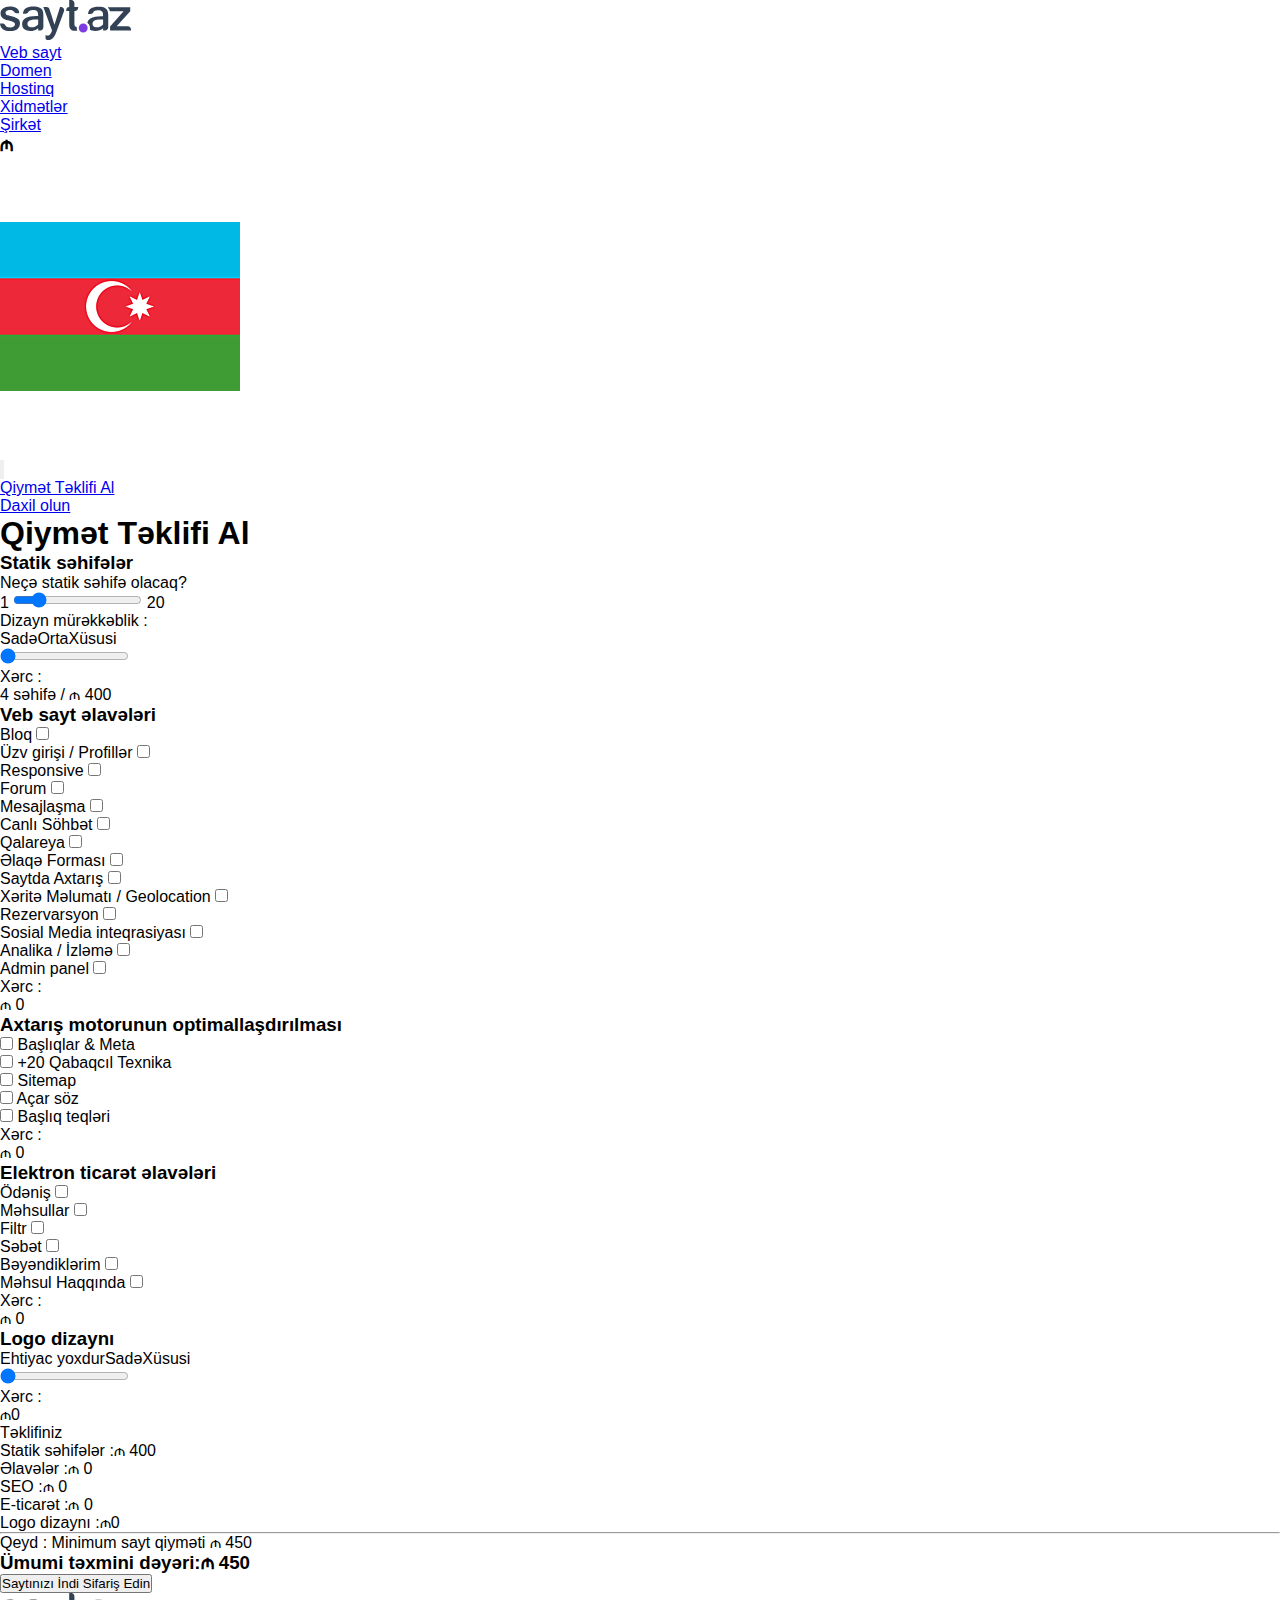
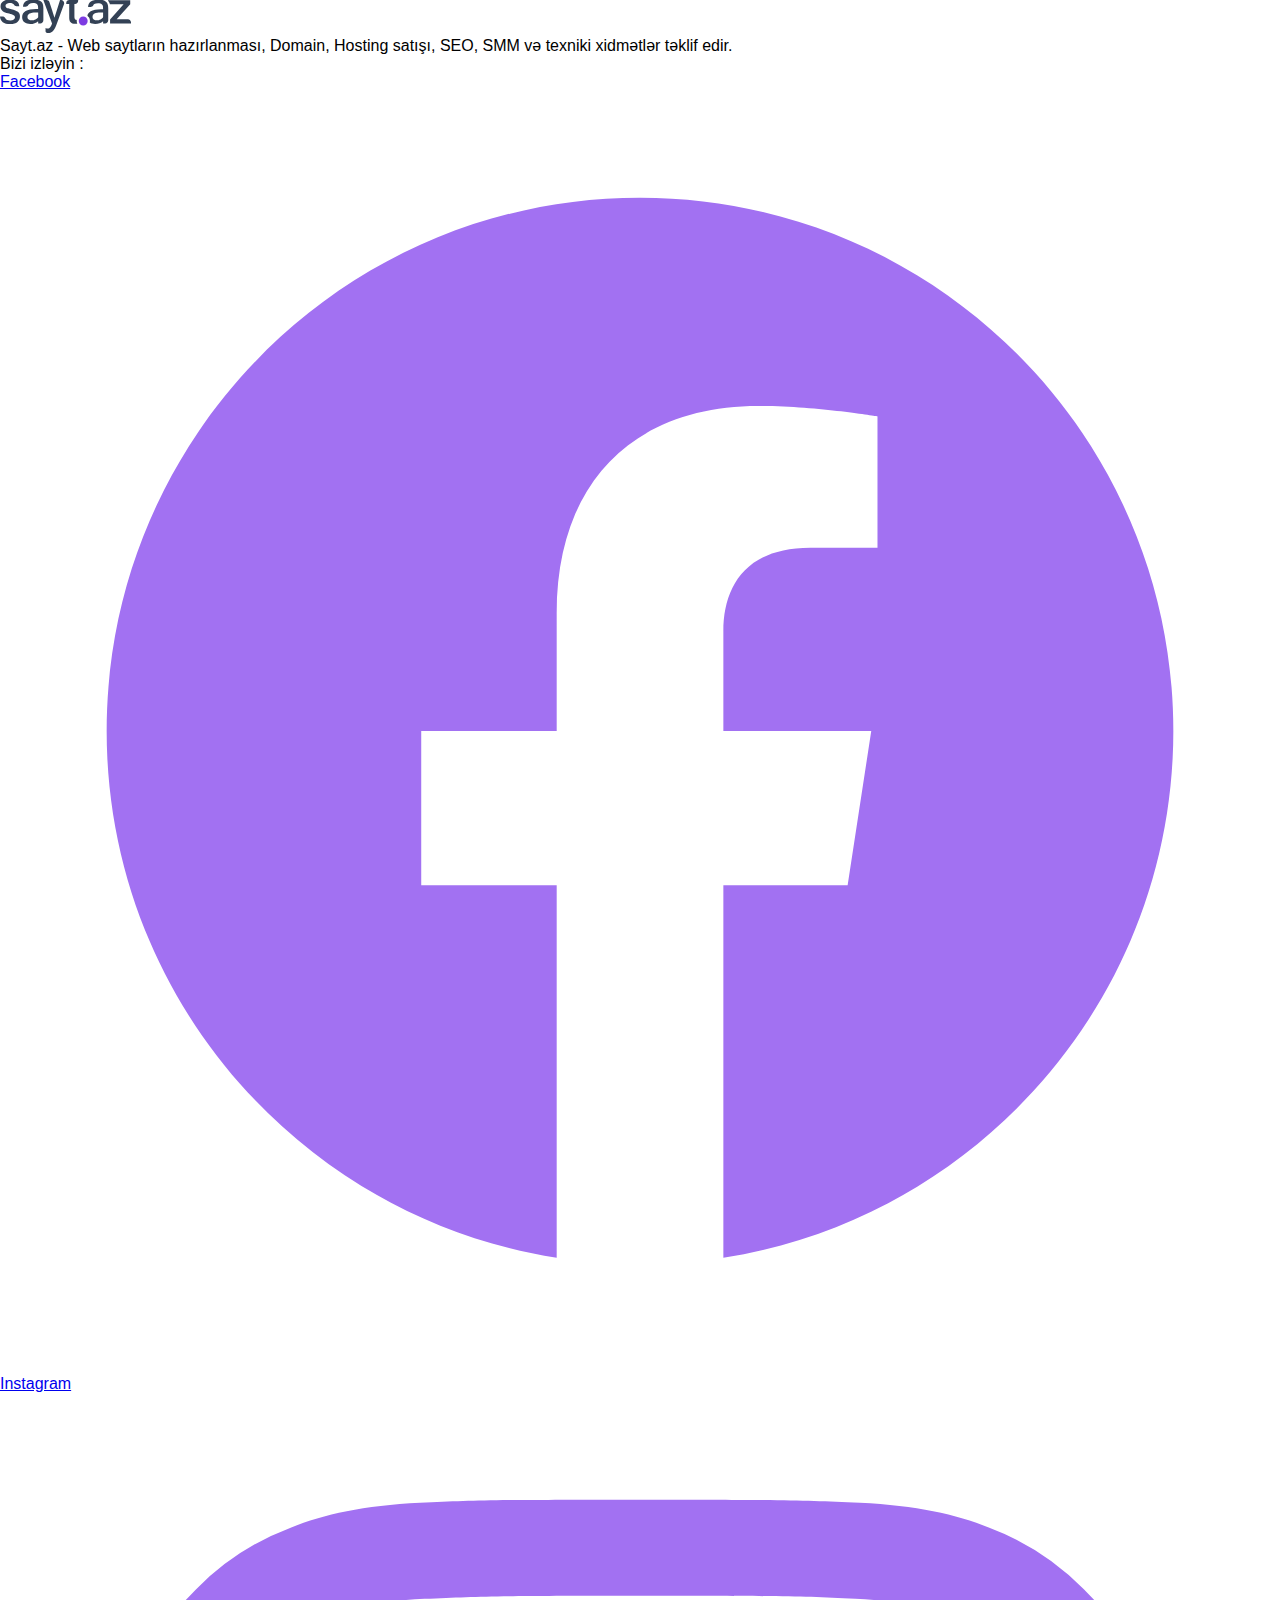
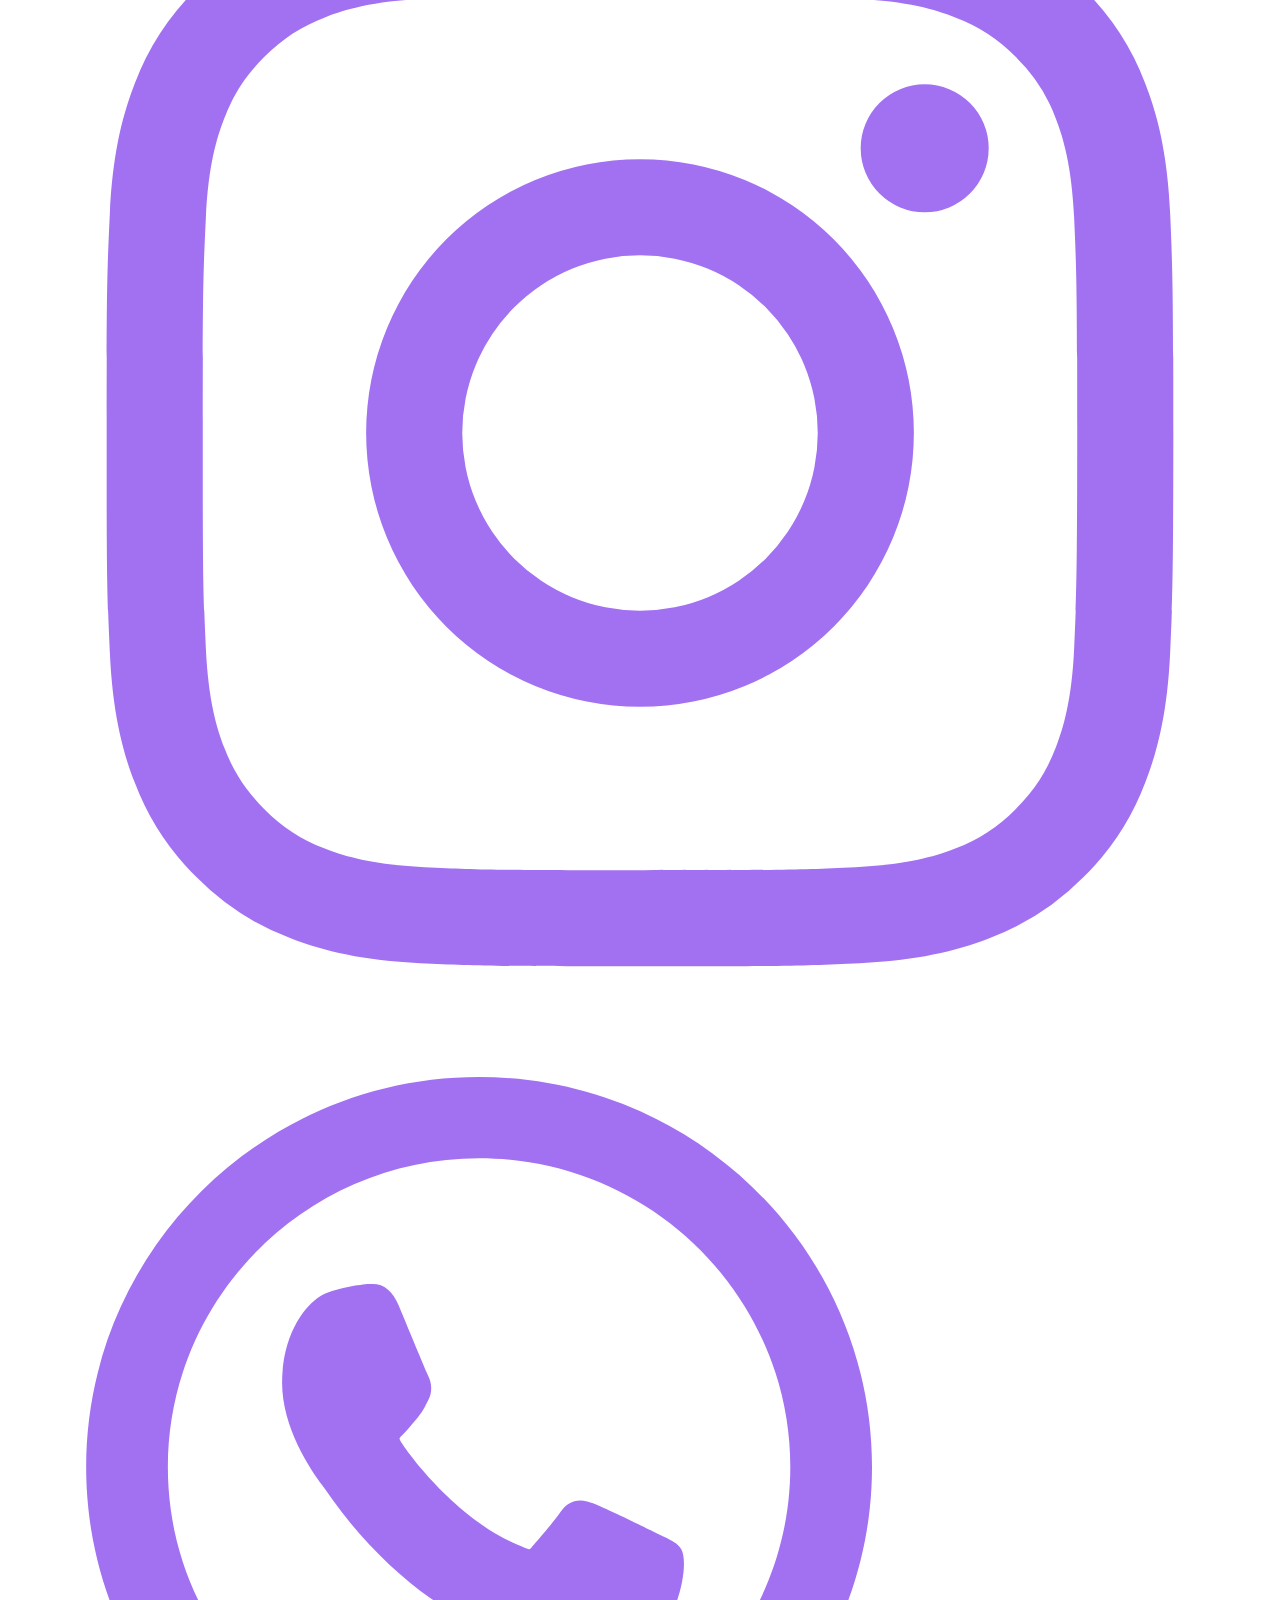
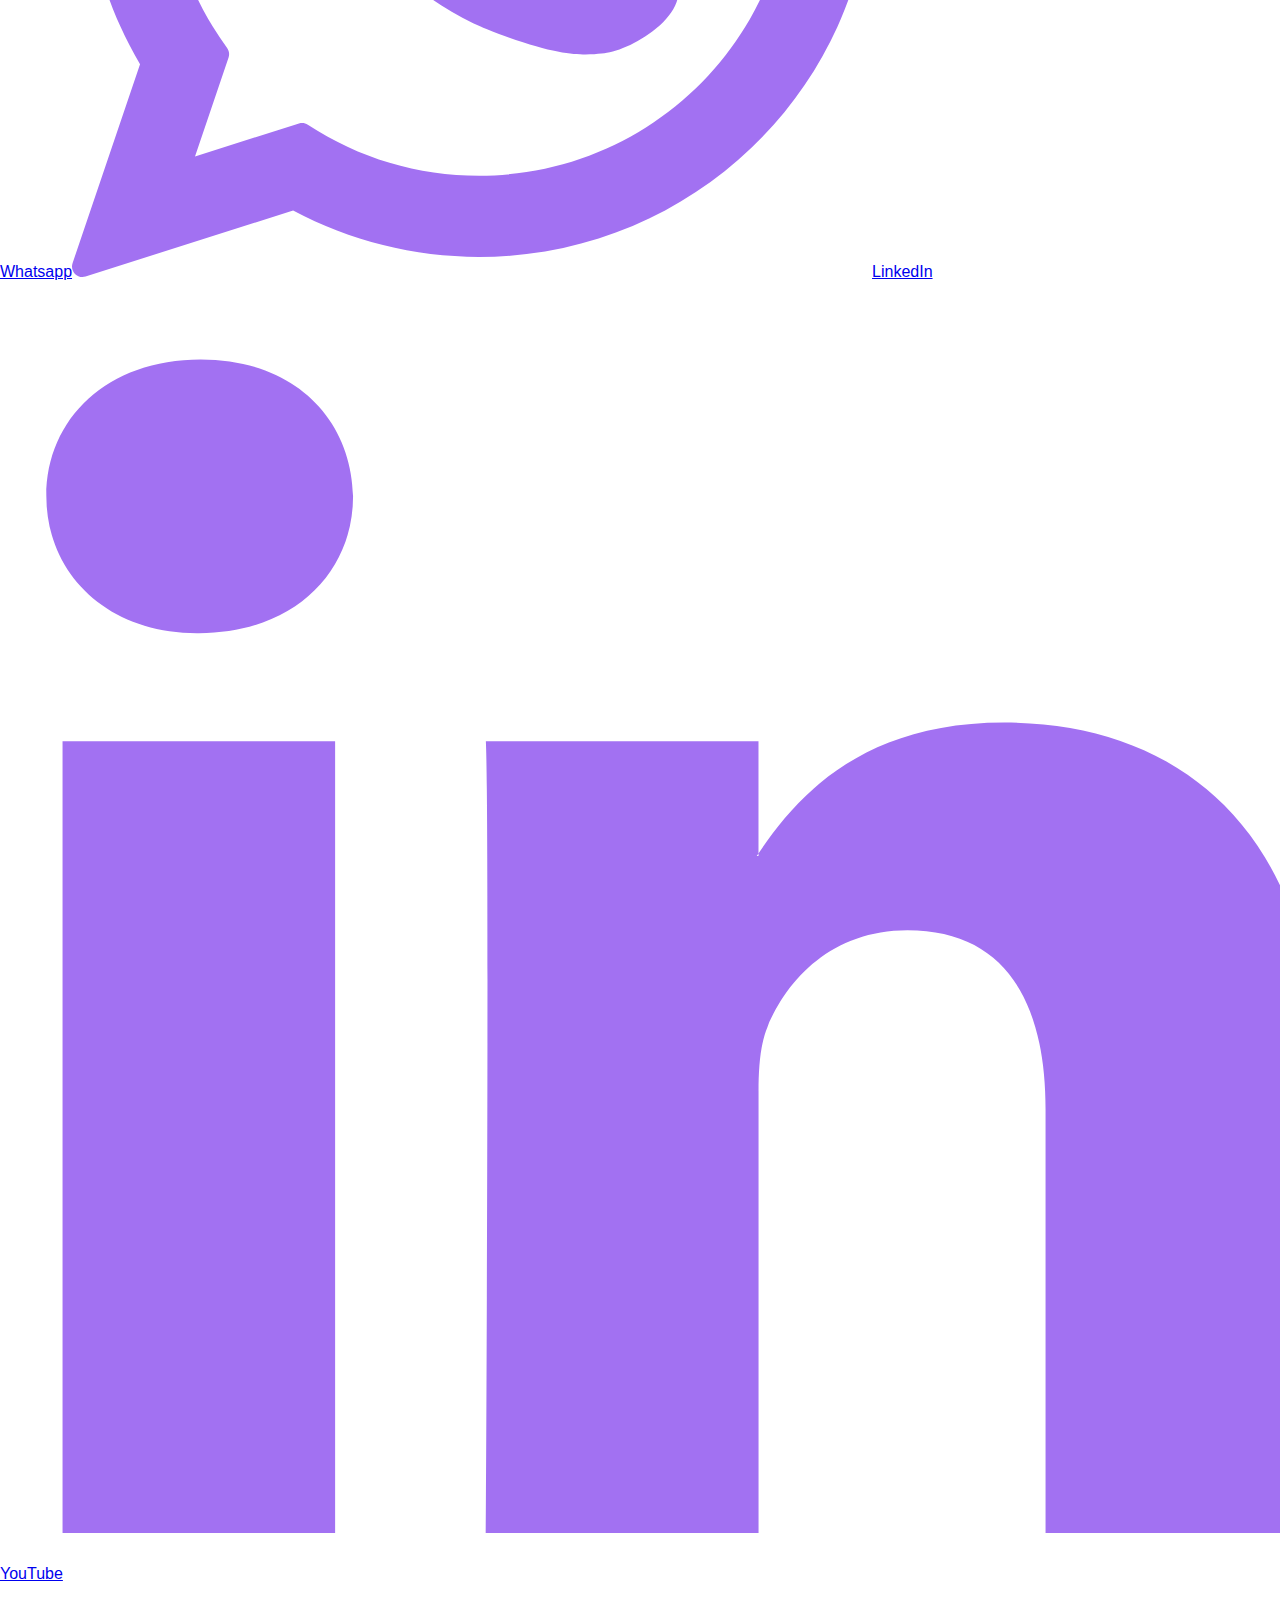
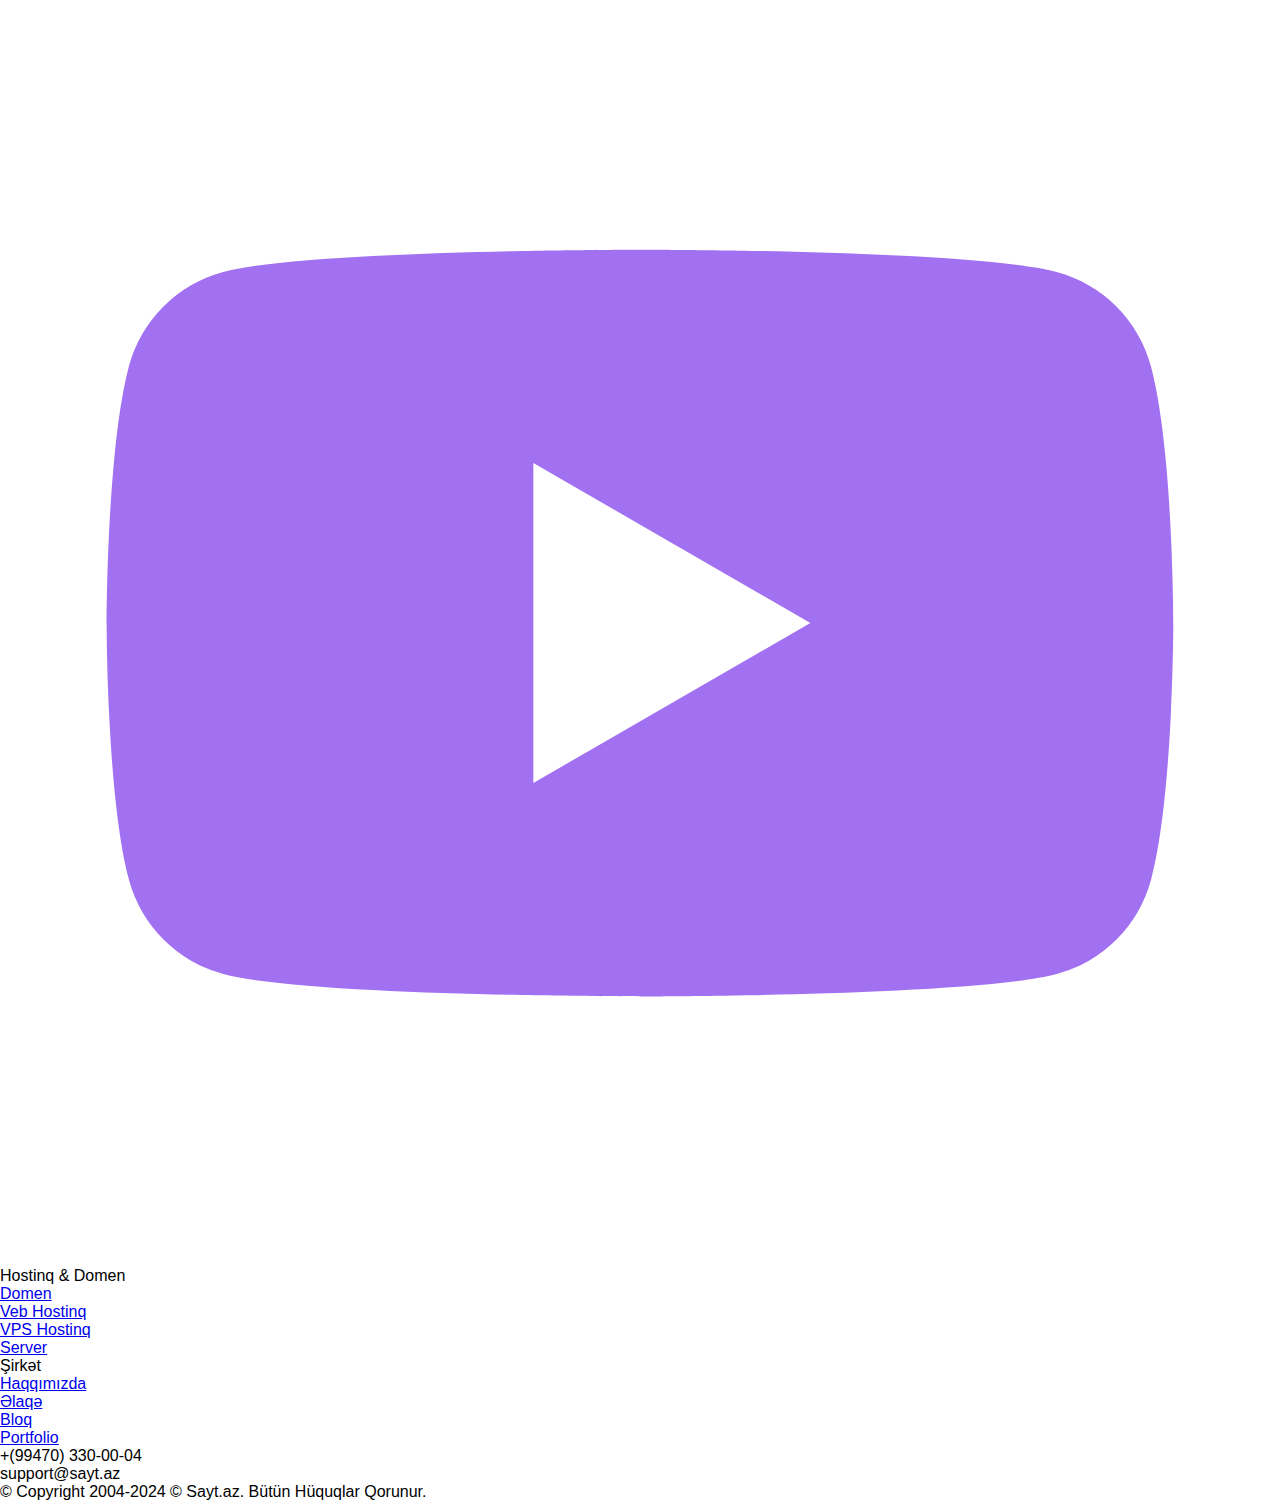
==== commit b9718e32: "first commit" ====
--- a/index.htm
+++ b/index.htm
@@ -420,11 +420,15 @@
                 </li>
             </ul>
             <div class="deyisenler flex items-center justify-center gap-3">
-                <div class="valuyta  flex flex-row  items-center shrink-0 ml-5 xl:ml-0">
-                    <select class="text-2xl sm:text-[20px] h-18 font-bold px-1 outline-none">
-                        <option value="">₼</option>
-                        <option value="">$</option>
-                    </select>
+                <div class="valyuta w-12 relative flex items-center justify-center" onclick="exchgo()">
+                   <span class="valyuta-chang">₼</span>  <i
+                    class="fa-solid fa-chevron-down  text-base mx-2"></i>
+                    <div id="exchang"
+                        class="valytuta flex items-center justify-center p-3 z-50 gap-2 absolute top-[3rem] flex-col bg-white"
+                        style="display: none;">
+                        <span class="valyuta-chang">$</span>
+                        <span class="valyuta-chang">₼</span>
+                    </div>
                 </div>
                 <div class="dil w-12 relative flex items-center justify-center" onclick="langdeyis()">
                     <img src="img/az.png" class="w-8" alt="">  <i
@@ -453,448 +457,6 @@
             </div>
             
        </nav>
-        <!-- <nav class="relative flex max-w-[1920px]  items-center justify-between p-2 lg:px-7">
-            <a rel="noopener noreferrer" href="#" aria-label="Back to homepage" class="flex items-center p-2">
-                <img src="img/saytaz.svg " alt="">
-            </a>
-            <ul class="items-center hidden text-[1.3em]  font-semibold lg:flex   text-[#300b60] ">
-
-                <li class="flex  hover:text-[#A271F2]">
-                    <a rel="noopener noreferrer" href="#" onclick="toggleDropdown('webDropdown')"
-                        class="flex items-center px-2 -mb-1">Veb sayt <i
-                            class="fa-solid fa-chevron-down  text-base mx-2"></i> </a>
-
-
-                    <ul id="webDropdown" style="display: none;"
-                        class="drop term-scrollbar-dropdown  mt-4 flex absolute left-[6rem] top-[5rem] z-[99]  lg:ml-8 md:-ml-8 -ml-3 bg-white flex-col md:py-4 py-2 text-black border border-slate-200 rounded-lg box-border md:min-w-[340px] lg:max-w-none md:max-w-[380px] max-w-[340px]">
-                        <div
-                            class="flex items-center px-2 sm:px-8 md:pl-8 py-3 md:pr-12 lg:pr-4 cursor-pointer hover:bg-slate-50">
-                            <div class="hidden md:block p-3 bg-blue-100 rounded-lg mr-4"><img alt="navbar-icon"
-                                    fetchpriority="high" width="28" height="28" decoding="async" data-nimg="1"
-                                    class="max-w-[28px]"
-                                    src="https://api.websiteca.com/storage/lJ9i3mHSrGbIyOFk6VnqpcyzeZgiKmjyiUfdEhAc.svg"
-                                    style="color: transparent;"></div>
-                            <div class="flex flex-col">
-                                <p class="text-slate-700 font-medium text-base lg:w-max">Hökumət və qeyri-kommersiya
-                                    saytları</p>
-                                <p
-                                    class="text-slate-500 md:text-sm text-xs lg:w-max md:max-w-[400px] max-w-[320px] md:line-clamp-2">
-                                    Hökumət və qeyri-kommersiya saytları</p>
-                            </div>
-                        </div>
-                        <div
-                            class="flex items-center px-2 sm:px-8 md:pl-8 py-3 md:pr-12 lg:pr-4 cursor-pointer hover:bg-slate-50">
-                            <div class="hidden md:block p-3 bg-blue-100 rounded-lg mr-4"><img alt="navbar-icon"
-                                    fetchpriority="high" width="28" height="28" decoding="async" data-nimg="1"
-                                    class="max-w-[28px]"
-                                    src="https://api.websiteca.com/storage/fcdQoEskESpjwrkLUcNKqvm0ZFwzn7kAspkBfwI5.svg"
-                                    style="color: transparent;"></div>
-                            <div class="flex flex-col">
-                                <p class="text-slate-700 font-medium text-base lg:w-max">Kiçik biznes saytları</p>
-                                <p
-                                    class="text-slate-500 md:text-sm text-xs lg:w-max md:max-w-[400px] max-w-[320px] md:line-clamp-2">
-                                    Kiçik bizneslər üçün saytlar</p>
-                            </div>
-                        </div>
-                        <div
-                            class="flex items-center px-2 sm:px-8 md:pl-8 py-3 md:pr-12 lg:pr-4 cursor-pointer hover:bg-slate-50">
-                            <div class="hidden md:block p-3 bg-blue-100 rounded-lg mr-4"><img alt="navbar-icon"
-                                    fetchpriority="high" width="28" height="28" decoding="async" data-nimg="1"
-                                    class="max-w-[28px]"
-                                    src="https://api.websiteca.com/storage/vQyageZW9Eb4rKazAWwrY3xUTem15TN9Ofdk8oUk.svg"
-                                    style="color: transparent;"></div>
-                            <div class="flex flex-col">
-                                <p class="text-slate-700 font-medium text-base lg:w-max">E-ticarət saytları</p>
-                                <p
-                                    class="text-slate-500 md:text-sm text-xs lg:w-max md:max-w-[400px] max-w-[320px] md:line-clamp-2">
-                                    E-ticarət saytları</p>
-                            </div>
-                        </div>
-                        <div
-                            class="flex items-center px-2 sm:px-8 md:pl-8 py-3 md:pr-12 lg:pr-4 cursor-pointer hover:bg-slate-50">
-                            <div class="hidden md:block p-3 bg-blue-100 rounded-lg mr-4"><img alt="navbar-icon"
-                                    fetchpriority="high" width="28" height="28" decoding="async" data-nimg="1"
-                                    class="max-w-[28px]"
-                                    src="https://api.websiteca.com/storage/otN2FW4K7vPTfJRqYOqYJMRj1VZDil02yYCmA0mx.svg"
-                                    style="color: transparent;"></div>
-                            <div class="flex flex-col">
-                                <p class="text-slate-700 font-medium text-base lg:w-max">Hüquq firma saytı</p>
-                                <p
-                                    class="text-slate-500 md:text-sm text-xs lg:w-max md:max-w-[400px] max-w-[320px] md:line-clamp-2">
-                                    Hüquq firma saytı</p>
-                            </div>
-                        </div>
-                        <div
-                            class="flex items-center px-2 sm:px-8 md:pl-8 py-3 md:pr-12 lg:pr-4 cursor-pointer hover:bg-slate-50">
-                            <div class="hidden md:block p-3 bg-blue-100 rounded-lg mr-4"><img alt="navbar-icon"
-                                    fetchpriority="high" width="28" height="28" decoding="async" data-nimg="1"
-                                    class="max-w-[28px]"
-                                    src="https://api.websiteca.com/storage/zJjPDvohOxpgJj7wenVSBaGbTgNOuigFvjxLmhw5.svg"
-                                    style="color: transparent;"></div>
-                            <div class="flex flex-col">
-                                <p class="text-slate-700 font-medium text-base lg:w-max">Bloqlar və Şəxsi Vebsayt</p>
-                                <p
-                                    class="text-slate-500 md:text-sm text-xs lg:w-max md:max-w-[400px] max-w-[320px] md:line-clamp-2">
-                                    Bloqlar və Şəxsi Vebsayt</p>
-                            </div>
-                        </div>
-                        <div
-                            class="flex items-center px-2 sm:px-8 md:pl-8 py-3 md:pr-12 lg:pr-4 cursor-pointer hover:bg-slate-50">
-                            <div class="hidden md:block p-3 bg-blue-100 rounded-lg mr-4"><img alt="navbar-icon"
-                                    fetchpriority="high" width="28" height="28" decoding="async" data-nimg="1"
-                                    class="max-w-[28px]"
-                                    src="https://api.websiteca.com/storage/RG2ZavDFVNsih7XSr36x2pxKPQxXekuAgO2VXif6.svg"
-                                    style="color: transparent;"></div>
-                            <div class="flex flex-col">
-                                <p class="text-slate-700 font-medium text-base lg:w-max">Daşınmaz əmlak veb saytı</p>
-                                <p
-                                    class="text-slate-500 md:text-sm text-xs lg:w-max md:max-w-[400px] max-w-[320px] md:line-clamp-2">
-                                    Daşınmaz əmlak veb saytı</p>
-                            </div>
-                        </div>
-                        <div
-                            class="flex items-center px-2 sm:px-8 md:pl-8 py-3 md:pr-12 lg:pr-4 cursor-pointer hover:bg-slate-50">
-                            <div class="hidden md:block p-3 bg-blue-100 rounded-lg mr-4"><img alt="navbar-icon"
-                                    fetchpriority="high" width="28" height="28" decoding="async" data-nimg="1"
-                                    class="max-w-[28px]"
-                                    src="https://api.websiteca.com/storage/khwNG7uXgAPtW9wilTtK12LaUADpZgeQb3UvOqvB.svg"
-                                    style="color: transparent;"></div>
-                            <div class="flex flex-col">
-                                <p class="text-slate-700 font-medium text-base lg:w-max">Tibb - Doktor Saytlar</p>
-                                <p
-                                    class="text-slate-500 md:text-sm text-xs lg:w-max md:max-w-[400px] max-w-[320px] md:line-clamp-2">
-                                    Tibb Doktor Saytlar</p>
-                            </div>
-                        </div>
-                        <div
-                            class="flex items-center px-2 sm:px-8 md:pl-8 py-3 md:pr-12 lg:pr-4 cursor-pointer hover:bg-slate-50">
-                            <div class="hidden md:block p-3 bg-blue-100 rounded-lg mr-4"><img alt="navbar-icon"
-                                    fetchpriority="high" width="28" height="28" decoding="async" data-nimg="1"
-                                    class="max-w-[28px]"
-                                    src="https://api.websiteca.com/storage/qKRz4fKbiAGalPgCtcAGVuV5AnCAhx8WkRAMdV3L.svg"
-                                    style="color: transparent;"></div>
-                            <div class="flex flex-col">
-                                <p class="text-slate-700 font-medium text-base lg:w-max">WordPress Saytları</p>
-                                <p
-                                    class="text-slate-500 md:text-sm text-xs lg:w-max md:max-w-[400px] max-w-[320px] md:line-clamp-2">
-                                    WordPress Saytları</p>
-                            </div>
-                        </div>
-                    </ul>
-                </li>
-
-
-                <li class="flex  hover:text-[#A271F2]">
-                    <a rel="noopener noreferrer" href="#" onclick="toggleDropdown('domainDropdown')"
-                        class="flex items-center px-4 -mb-1">Domen
-                        <i class="fa-solid fa-chevron-down  text-base mx-2"></i> </a>
-
-                    <ul id="domainDropdown" style="display: none;"
-                        class="mobileMenuDropdown mt-4 flex absolute left-[16rem] top-[5rem] z-[99] lg:ml-8 md:-ml-8 -ml-3 bg-white flex-col md:py-4 py-2 text-black border border-slate-200 rounded-lg box-border md:min-w-[340px] lg:max-w-none md:max-w-[380px] max-w-[340px]">
-                        <div
-                            class="flex items-center px-2 sm:px-8 md:pl-8 py-3 md:pr-12 lg:pr-4 cursor-pointer hover:bg-slate-50">
-                            <div class="hidden md:block p-3 bg-blue-100 rounded-lg mr-4"><img alt="navbar-icon"
-                                    fetchpriority="high" width="28" height="28" decoding="async" data-nimg="1"
-                                    class="max-w-[28px]" src="/img/network-browser.svg" style="color: transparent;">
-                            </div>
-                            <div class="flex flex-col">
-                                <p class="text-slate-700 font-medium text-base lg:w-max">Domen</p>
-                                <p
-                                    class="text-slate-500 md:text-sm text-xs lg:w-max md:max-w-[400px] max-w-[320px] md:line-clamp-2">
-                                    Etibarlı xidmət</p>
-                            </div>
-                        </div>
-                        <div
-                            class="flex items-center px-2 sm:px-8 md:pl-8 py-3 md:pr-12 lg:pr-4 cursor-pointer hover:bg-slate-50">
-                            <div class="hidden md:block p-3 bg-blue-100 rounded-lg mr-4"><img alt="navbar-icon"
-                                    fetchpriority="high" width="28" height="28" decoding="async" data-nimg="1"
-                                    class="max-w-[28px]" src="/img/network-www.svg" style="color: transparent;"></div>
-                            <div class="flex flex-col">
-                                <p class="text-slate-700 font-medium text-base lg:w-max">Pulsuz Domen Qeydiyyatı</p>
-                                <p
-                                    class="text-slate-500 md:text-sm text-xs lg:w-max md:max-w-[400px] max-w-[320px] md:line-clamp-2">
-                                    Sürətli qeydiyyat</p>
-                            </div>
-                        </div>
-                    </ul>
-                </li>
-
-                <li class="flex  hover:text-[#A271F2]">
-                    <a rel="noopener noreferrer" href="#" onclick="toggleDropdown('hostingDropdown')"
-                        class="flex items-center px-4 -mb-1">Hostinq <i
-                            class="fa-solid fa-chevron-down  text-base mx-2"></i> </a>
-                    <ul id="hostingDropdown" style="display: none;"
-                        class="mobileMenuDropdown  mt-4 flex absolute left-[25rem] top-[5rem] z-[99]  lg:ml-8 md:-ml-8 -ml-3 bg-white flex-col md:py-4 py-2 text-black border border-slate-200 rounded-lg box-border md:min-w-[340px] lg:max-w-none md:max-w-[380px] max-w-[340px]">
-                        <div
-                            class="flex items-center px-2 sm:px-8 md:pl-8 py-3 md:pr-12 lg:pr-4 cursor-pointer hover:bg-slate-50">
-                            <div class="hidden md:block p-3 bg-blue-100 rounded-lg mr-4"><img alt="navbar-icon"
-                                    fetchpriority="high" width="28" height="28" decoding="async" data-nimg="1"
-                                    class="max-w-[28px]" src="/img/hosting-icon.svg" style="color: transparent;">
-                            </div>
-                            <div class="flex flex-col">
-                                <p class="text-slate-700 font-medium text-base lg:w-max">Veb Hostinq</p>
-                                <p
-                                    class="text-slate-500 md:text-sm text-xs lg:w-max md:max-w-[400px] max-w-[320px] md:line-clamp-2">
-                                    ₼10.00/ay-dan başlayaraq</p>
-                            </div>
-
-                        </div>
-                        <div
-                            class="flex items-center px-2 sm:px-8 md:pl-8 py-3 md:pr-12 lg:pr-4 cursor-pointer hover:bg-slate-50">
-                            <div class="hidden md:block p-3 bg-blue-100 rounded-lg mr-4"><img alt="navbar-icon"
-                                    fetchpriority="high" width="28" height="28" decoding="async" data-nimg="1"
-                                    class="max-w-[28px]" src="/img/vps-icon.svg" style="color: transparent;">
-                            </div>
-                            <div class="flex flex-col">
-                                <p class="text-slate-700 font-medium text-base lg:w-max">VPS</p>
-                                <p
-                                    class="text-slate-500 md:text-sm text-xs lg:w-max md:max-w-[400px] max-w-[320px] md:line-clamp-2">
-                                    ₼15.00/ay-dan başlayaraq</p>
-                            </div>
-                        </div>
-                        <div
-                            class="flex items-center px-2 sm:px-8 md:pl-8 py-3 md:pr-12 lg:pr-4 cursor-pointer hover:bg-slate-50">
-                            <div class="hidden md:block p-3 bg-blue-100 rounded-lg mr-4"><img alt="navbar-icon"
-                                    fetchpriority="high" width="28" height="28" decoding="async" data-nimg="1"
-                                    class="max-w-[28px]" src="/img/server-icon.svg" style="color: transparent;"></div>
-                            <div class="flex flex-col">
-                                <p class="text-slate-700 font-medium text-base lg:w-max">Server</p>
-                                <p
-                                    class="text-slate-500 md:text-sm text-xs lg:w-max md:max-w-[400px] max-w-[320px] md:line-clamp-2">
-                                    99.00/ay-dan başlayaraq</p>
-                            </div>
-                        </div>
-                    </ul>
-                </li>
-
-
-                <li class="flex  hover:text-[#A271F2]">
-                    <a rel="noopener noreferrer" href="#" onclick="toggleDropdown('xidmetlerDropdown')"
-                        class="flex items-center px-4 -mb-1">
-                        Xidmətlər
-                        <i class="fa-solid fa-chevron-down  text-base mx-2"></i>
-                    </a>
-                    <ul id="xidmetlerDropdown" style="display: none;"
-                        class="term-scrollbar-dropdown flex absolute top-[5rem] left-[25rem] z-[99] lg:ml-8 md:-ml-8 -ml-3 bg-white flex-col md:py-4 py-2 text-black border border-slate-200 rounded-lg box-border md:min-w-[340px] lg:max-w-none md:max-w-[380px] max-w-[340px]">
-                        <div
-                            class="flex items-center px-2 sm:px-8 md:pl-8 py-3 md:pr-12 lg:pr-4 cursor-pointer hover:bg-slate-50">
-                            <div class="hidden md:block p-3 bg-blue-100 rounded-lg mr-4">
-                                <img alt="navbar-icon" width="28" height="28" class="max-w-[28px]"
-                                    src="/img/order-track.svg">
-                            </div>
-                            <div class="flex flex-col">
-                                <p class="text-slate-700 font-medium text-base lg:w-max">Sifarişi izlə</p>
-                                <p class="text-slate-500 md:text-sm text-xs lg:w-max">Sifarişlərinizi İzləyin</p>
-                            </div>
-                        </div>
-                        <div
-                            class="flex items-center px-2 sm:px-8 md:pl-8 py-3 md:pr-12 lg:pr-4 cursor-pointer hover:bg-slate-50">
-                            <div class="hidden md:block p-3 bg-blue-100 rounded-lg mr-4"><img alt="navbar-icon"
-                                    fetchpriority="high" width="28" height="28" decoding="async" data-nimg="1"
-                                    class="max-w-[28px]" src="/img/calculator.svg" style="color: transparent;"></div>
-                            <div class="flex flex-col">
-                                <p class="text-slate-700 font-medium text-base lg:w-max">Sayt Kalkulyatoru</p>
-                                <p
-                                    class="text-slate-500 md:text-sm text-xs lg:w-max md:max-w-[400px] max-w-[320px] md:line-clamp-2">
-                                    Saytın Qiymətini Öyrən</p>
-                            </div>
-                        </div>
-                        <div
-                            class="flex items-center px-2 sm:px-8 md:pl-8 py-3 md:pr-12 lg:pr-4 cursor-pointer hover:bg-slate-50">
-                            <div class="hidden md:block p-3 bg-blue-100 rounded-lg mr-4"><img alt="navbar-icon"
-                                    fetchpriority="high" width="28" height="28" decoding="async" data-nimg="1"
-                                    class="max-w-[28px]"
-                                    src="https://api.websiteca.com/storage/sgUxupnExZlBR6tNePlJ6L569Cp65wKFojRZyl0F.svg"
-                                    style="color: transparent;"></div>
-                            <div class="flex flex-col">
-                                <p class="text-slate-700 font-medium text-base lg:w-max">SEO Xidməti</p>
-                                <p
-                                    class="text-slate-500 md:text-sm text-xs lg:w-max md:max-w-[400px] max-w-[320px] md:line-clamp-2">
-                                    Axtarış Sistemi Optimizasiyası</p>
-                            </div>
-                        </div>
-                        <div
-                            class="flex items-center px-2 sm:px-8 md:pl-8 py-3 md:pr-12 lg:pr-4 cursor-pointer hover:bg-slate-50">
-                            <div class="hidden md:block p-3 bg-blue-100 rounded-lg mr-4"><img alt="navbar-icon"
-                                    fetchpriority="high" width="28" height="28" decoding="async" data-nimg="1"
-                                    class="max-w-[28px]"
-                                    src="https://api.websiteca.com/storage/T54KkNvzpw6VEXUE3YoGrhr1NhpHKmFmCFx9wIwh.svg"
-                                    style="color: transparent;"></div>
-                            <div class="flex flex-col">
-                                <p class="text-slate-700 font-medium text-base lg:w-max">Mobil Tətbiqlərin Hazırlanması
-                                </p>
-                                <p
-                                    class="text-slate-500 md:text-sm text-xs lg:w-max md:max-w-[400px] max-w-[320px] md:line-clamp-2">
-                                    Mobil tətbiq xidməti</p>
-                            </div>
-                        </div>
-                        <div
-                            class="flex items-center px-2 sm:px-8 md:pl-8 py-3 md:pr-12 lg:pr-4 cursor-pointer hover:bg-slate-50">
-                            <div class="hidden md:block p-3 bg-blue-100 rounded-lg mr-4"><img alt="navbar-icon"
-                                    fetchpriority="high" width="28" height="28" decoding="async" data-nimg="1"
-                                    class="max-w-[28px]"
-                                    src="https://api.websiteca.com/storage/IbI930H5VWeP3FFJXyJL2DtPWF1gy9ASREm90EBs.svg"
-                                    style="color: transparent;"></div>
-                            <div class="flex flex-col">
-                                <p class="text-slate-700 font-medium text-base lg:w-max">Texniki Xidmət</p>
-                                <p
-                                    class="text-slate-500 md:text-sm text-xs lg:w-max md:max-w-[400px] max-w-[320px] md:line-clamp-2">
-                                    Texniki Xidmət</p>
-                            </div>
-                        </div>
-                        <div
-                            class="flex items-center px-2 sm:px-8 md:pl-8 py-3 md:pr-12 lg:pr-4 cursor-pointer hover:bg-slate-50">
-                            <div class="hidden md:block p-3 bg-blue-100 rounded-lg mr-4"><img alt="navbar-icon"
-                                    fetchpriority="high" width="28" height="28" decoding="async" data-nimg="1"
-                                    class="max-w-[28px]"
-                                    src="https://api.websiteca.com/storage/MWCG5ptX87GTmLKVrxhewNDRblz5IxF0ZWRoGKWn.svg"
-                                    style="color: transparent;"></div>
-                            <div class="flex flex-col">
-                                <p class="text-slate-700 font-medium text-base lg:w-max">Sosial Media Marketinq</p>
-                                <p
-                                    class="text-slate-500 md:text-sm text-xs lg:w-max md:max-w-[400px] max-w-[320px] md:line-clamp-2">
-                                    Sosial Media Marketinq</p>
-                            </div>
-                        </div>
-                    </ul>
-                </li>
-
-
-                <li class="flex  hover:text-[#A271F2]">
-                    <a rel="noopener noreferrer" href="#" onclick="toggleDropdown('sirketDropdown')"
-                        class="flex items-center px-4 -mb-1">
-                        Şirkət <i class="fa-solid fa-chevron-down  text-base mx-2"></i>
-                    </a>
-                    <ul id="sirketDropdown" style="display: none;"
-                        class="drop flex absolute top-[5.3rem] left-[44%] z-[99] lg:ml-8 md:-ml-8 -ml-3 bg-white flex-col md:py-4 py-2 text-black border border-slate-200 rounded-lg box-border md:min-w-[340px] lg:max-w-none md:max-w-[380px] max-w-[340px]">
-                        <div
-                            class="flex items-center px-2 sm:px-8 md:pl-8 py-3 md:pr-12 lg:pr-4 cursor-pointer hover:bg-slate-50">
-                            <div class="hidden md:block p-3 bg-blue-100 rounded-lg mr-4">
-                                <img alt="navbar-icon" width="28" height="28" class="max-w-[28px]"
-                                    src="/img/about-icon.svg">
-                            </div>
-                            <div class="flex flex-col">
-                                <p class="text-slate-700 font-medium text-base lg:w-max">Haqqımızda</p>
-                                <p class="text-slate-500 md:text-sm text-xs lg:w-max">Bizim komanda üzvlərimiz</p>
-                            </div>
-                        </div>
-                        <div
-                            class="flex items-center px-2 sm:px-8 md:pl-8 py-3 md:pr-12 lg:pr-4 cursor-pointer hover:bg-slate-50">
-                            <div class="hidden md:block p-3 bg-blue-100 rounded-lg mr-4"><img alt="navbar-icon"
-                                    fetchpriority="high" width="28" height="28" decoding="async" data-nimg="1"
-                                    class="max-w-[28px]" src="/img/blog-icon.svg" style="color: transparent;"></div>
-                            <div class="flex flex-col">
-                                <p class="text-slate-700 font-medium text-base lg:w-max">Bloq</p>
-                                <p
-                                    class="text-slate-500 md:text-sm text-xs lg:w-max md:max-w-[400px] max-w-[320px] md:line-clamp-2">
-                                    Ən son xəbərlər və faydalı məlumatlar</p>
-                            </div>
-                        </div>
-                        <div
-                            class="flex items-center px-2 sm:px-8 md:pl-8 py-3 md:pr-12 lg:pr-4 cursor-pointer hover:bg-slate-50">
-                            <div class="hidden md:block p-3 bg-blue-100 rounded-lg mr-4"><img alt="navbar-icon"
-                                    fetchpriority="high" width="28" height="28" decoding="async" data-nimg="1"
-                                    class="max-w-[28px]" src="/img/cpu.svg" style="color: transparent;"></div>
-                            <div class="flex flex-col">
-                                <p class="text-slate-700 font-medium text-base lg:w-max">Bütün StartUplar</p>
-                                <p
-                                    class="text-slate-500 md:text-sm text-xs lg:w-max md:max-w-[400px] max-w-[320px] md:line-clamp-2">
-                                    Startupları idarə edən komandamıza qoşulun</p>
-                            </div>
-                        </div>
-                        <div
-                            class="flex items-center px-2 sm:px-8 md:pl-8 py-3 md:pr-12 lg:pr-4 cursor-pointer hover:bg-slate-50">
-                            <div class="hidden md:block p-3 bg-blue-100 rounded-lg mr-4"><img alt="navbar-icon"
-                                    fetchpriority="high" width="28" height="28" decoding="async" data-nimg="1"
-                                    class="max-w-[28px]" src="/img/portfolio-icon.svg" style="color: transparent;">
-                            </div>
-                            <div class="flex flex-col">
-                                <p class="text-slate-700 font-medium text-base lg:w-max">Portfolio</p>
-                                <p
-                                    class="text-slate-500 md:text-sm text-xs lg:w-max md:max-w-[400px] max-w-[320px] md:line-clamp-2">
-                                    Hazırladığımız hər bir iş bizim üçün dəyərlidir</p>
-                            </div>
-                        </div>
-                        <div
-                            class="flex items-center px-2 sm:px-8 md:pl-8 py-3 md:pr-12 lg:pr-4 cursor-pointer hover:bg-slate-50">
-                            <div class="hidden md:block p-3 bg-blue-100 rounded-lg mr-4"><img alt="navbar-icon"
-                                    fetchpriority="high" width="28" height="28" decoding="async" data-nimg="1"
-                                    class="max-w-[28px]" src="/img/career-icon.svg" style="color: transparent;"></div>
-                            <div class="flex flex-col">
-                                <p class="text-slate-700 font-medium text-base lg:w-max">Karyera</p>
-                                <p
-                                    class="text-slate-500 md:text-sm text-xs lg:w-max md:max-w-[400px] max-w-[320px] md:line-clamp-2">
-                                    Hazırkı vakansiyalarımız</p>
-                            </div>
-                        </div>
-                        <div
-                            class="flex items-center px-2 sm:px-8 md:pl-8 py-3 md:pr-12 lg:pr-4 cursor-pointer hover:bg-slate-50">
-                            <div class="hidden md:block p-3 bg-blue-100 rounded-lg mr-4"><img alt="navbar-icon"
-                                    fetchpriority="high" width="28" height="28" decoding="async" data-nimg="1"
-                                    class="max-w-[28px]" src="/img/note-icon.svg" style="color: transparent;"></div>
-                            <div class="flex flex-col">
-                                <p class="text-slate-700 font-medium text-base lg:w-max">Freelance</p>
-                                <p
-                                    class="text-slate-500 md:text-sm text-xs lg:w-max md:max-w-[400px] max-w-[320px] md:line-clamp-2">
-                                    Sizdə qeydiyyatdan keçməklə freelance işlərə bilərsiz</p>
-                            </div>
-                        </div>
-                        <div
-                            class="flex items-center px-2 sm:px-8 md:pl-8 py-3 md:pr-12 lg:pr-4 cursor-pointer hover:bg-slate-50">
-                            <div class="hidden md:block p-3 bg-blue-100 rounded-lg mr-4"><img alt="navbar-icon"
-                                    fetchpriority="high" width="28" height="28" decoding="async" data-nimg="1"
-                                    class="max-w-[28px]" src="/img/contact-icon.svg" style="color: transparent;"></div>
-                            <div class="flex flex-col">
-                                <p class="text-slate-700 font-medium text-base lg:w-max">Əlaqə Forması</p>
-                                <p
-                                    class="text-slate-500 md:text-sm text-xs lg:w-max md:max-w-[400px] max-w-[320px] md:line-clamp-2">
-                                    Əlaqə Saxlayın</p>
-                            </div>
-                        </div>
-
-                    </ul>
-                </li>
-            </ul>
-
-
-            <div class="flex">
-                <div class="deyisenler flex items-center justify-center gap-3">
-                    <div class="valuyta  flex flex-row  items-center shrink-0 ml-5 xl:ml-0">
-                        <select class="text-2xl sm:text-[20px] h-18 font-bold px-1 outline-none">
-                            <option value="">₼</option>
-                            <option value="">$</option>
-                        </select>
-                    </div>
-                    <div class="dil w-12 relative flex items-center justify-center" onclick="langdeyis()">
-                        <img src="img/az.png" class="w-8" alt="">
-                        <div id="langs"
-                            class="divlangs flex items-center justify-center p-3 z-50 gap-2 absolute top-[3rem] flex-col bg-white"
-                            style="display: none;">
-                            <img src="img/az.png" class="w-8" alt="">
-                            <img src="img/us.png" class="w-8" alt="">
-                        </div>
-                    </div>
-                </div>
-                <button onclick="menuac()" class="lg:hidden">
-                    <svg xmlns="http://www.w3.org/2000/svg" fill="none" viewBox="0 0 24 24" stroke="currentColor"
-                        class="w-8 h-8 dark:text-gray-800">
-                        <path stroke-linecap="round" stroke-linejoin="round" stroke-width="2"
-                            d="M4 6h16M4 12h16M4 18h16">
-                        </path>
-                    </svg>
-                </button>
-            </div>
-            <div class="items-center   gap-4 w-[30%] hidden lg:flex">
-                <button
-                    class="pt-[.10rem] pb-[.10rem] text-white   text-center px-6 rounded-[8px] btnLspace w-[45%]   h-12 font-bold font-manrope opacity-100 teklifal ">Qiymət
-                    təklif al</button>
-                <button
-                    class=" pt-[.10rem] pb-[.10rem] text-base bg-white btnLspace text-[#A271F2] border border-[#a271f2]  w-[30%] font-bold text-center border-[#A271F2] rounded-[8px]  h-12 font-manrope opacity-100">Daxil
-                    olun</button>
-            </div>
-
-
-        </nav> -->
         <div id="mobilemenu" style="display: none;"
             class="fixed inset-y-0  snap-x right-0 z-50 w-[80%] bg-white sm:px-6 px-2 sm:py-2 py-4 sm:max-w-sm sm:ring-1 sm:ring-gray-900/10">
 
@@ -1298,12 +860,16 @@
 
             </div>
             <div class="menucontent mx-5 px-3 py-3 flex items-center justify-start flex-row gap-4">
-                <div class="valuyta w-12 flex items-center justify-center ">
-                    <select class="text-2xl h-18 font-bold px-1 outline-none">
-                        <option value="">₼</option>
-                        <option value="">$</option>
-                    </select>
-                </div>
+                <div class="valyuta w-12 relative flex items-center justify-center" onclick="exchgo2()">
+                    <span class="valyuta-chang">₼</span>  <i
+                     class="fa-solid fa-chevron-down  text-base mx-2"></i>
+                     <div id="exchang2"
+                         class="valytuta flex items-center justify-center p-3 z-50 gap-2 absolute top-[2rem] flex-col bg-white"
+                         style="display: none;">
+                         <span class="valyuta-chang">$</span>
+                         <span class="valyuta-chang">₼</span>
+                     </div>
+                 </div>
                 <div class="dil w-12 relative flex items-center justify-center" onclick="langdeyis2()">
                     <img src="img/az.png"  class="w-8" alt="">  <i
                     class="fa-solid fa-chevron-down  text-base mx-2"></i>
@@ -1830,29 +1396,35 @@
                             <h2 class="text-[20px] mb-2 font-bold">Veb sayt təklifi</h2>
                             <p class="text-[19px] font-bold">Zəhmət olmasa əlaqə məlumatlarını təqdim edin</p>
                         </div>
-                        <form class="px-7.5  w-[80%]">
+                        <form class="px-7.5  w-[80%]" id="contactForm">
                             <div>
-                                <div class="mb-2.5 w-full"><input
+                                <div class="mb-2.5 w-full">
+                                    <input
                                         class="form-input border w-full p-2 text-[19px] h-[55px] rounded-[10px]"
-                                        placeholder="Ad və  soyad" required="" type="text" name="fullName"></div>
-                                <div class="flex justify-between mb-2.5 ">
-                                    <div><input class="form-input border w-full p-2 text-[19px] h-[55px] rounded-[10px]"
-                                            placeholder="Telefon nömrəniz" required="" type="tel" name="phoneNumber">
-                                    </div>
-                                    <div><input class="form-input border w-full p-2 text-[19px] h-[55px] rounded-[10px]"
-                                            placeholder="Elektron poçt ünvanı" required="" type="email" name="email">
-                                    </div>
-                                </div>
-                                <div class="pb-6"><textarea placeholder="Bəzi qeydlər... (Məcburi deyil)" name="notes"
-                                        cols="30" rows="5"
-                                        class="form-textArea border w-full p-4  text-[19px] h-[150px] rounded-[10px]"></textarea>
-                                </div>
-                                <div class="murcaiet flex items-center justify-center  p-4">
-                                    <button onclick="sendgo()" class="round-2 bg-[#2BC48A] w-[50%] h-[60px] text-white text-xl py-2 border font-bold btnshdow   rounded-md">Müraciət et <i class="fa-solid fa-arrow-right ml-3"></i></button>
-                                </div>
-                            </div>
-
+                                        placeholder="Ad və soyad" required="" type="text" name="fullName" id="fullName">
+                                </div>
+                                <div class="flex justify-between mb-2.5">
+                                    <div>
+                                        <input class="form-input border w-full p-2 text-[19px] h-[55px] rounded-[10px]"
+                                            placeholder="Telefon nömrəniz" required="" type="tel" name="phoneNumber" id="phoneNumber">
+                                    </div>
+                                    <div>
+                                        <input class="form-input border w-full p-2 text-[19px] h-[55px] rounded-[10px]"
+                                            placeholder="Elektron poçt ünvanı" required="" type="email" name="email" id="email">
+                                    </div>
+                                </div>
+                                <div class="pb-6">
+                                    <textarea placeholder="Bəzi qeydlər... (Məcburi deyil)" name="notes" cols="30" rows="5"
+                                        class="form-textArea border w-full p-4 text-[19px] h-[150px] rounded-[10px]" id="notes"></textarea>
+                                </div>
+                                <div class="murcaiet flex items-center justify-center p-4">
+                                    <button type="button" onclick="sendgo()" class="round-2 bg-[#2BC48A] w-[50%] h-[60px] text-white text-xl py-2 border font-bold btnshdow rounded-md">
+                                        Müraciət et <i class="fa-solid fa-arrow-right ml-3"></i>
+                                    </button>
+                                </div>
+                            </div>
                         </form>
+                        
                     </div>
                 </div>
 
@@ -1875,7 +1447,7 @@
                 </a>
                 <div class="content-text mt-10">
                     <p
-                        class="lg:text-base text-[#300b60] lg:text-left text-center text-[16px] text-#A271F2Text leading-6 max-w-[456px] md:max-h-[130px] mb-10">
+                        class="lg:text-[19px] text-[#300b60] lg:text-left text-center text-[16px] text-#A271F2Text leading-6 max-w-[456px] md:max-h-[130px] mb-10">
                         Sayt.az - Web saytların hazırlanması, Domain, Hosting satışı, SEO, SMM və texniki xidmətlər
                         təklif edir.</p>
                 </div>
--- a/css/stylee.css
+++ b/css/stylee.css
@@ -18,12 +18,16 @@
     max-height: 500px;
     overflow-y: scroll;
 }
-.divlangs{
+.divlangs,.valytuta{
     border: 1px solid hsl(0, 0%, 80%);
     border-radius: 10px;
     width:80px;
     
    
+}
+.valyuta-chang{
+    font-size: 19px;
+    font-weight: bold;
 }
 .drop::-webkit-scrollbar {
     width: 5px; 
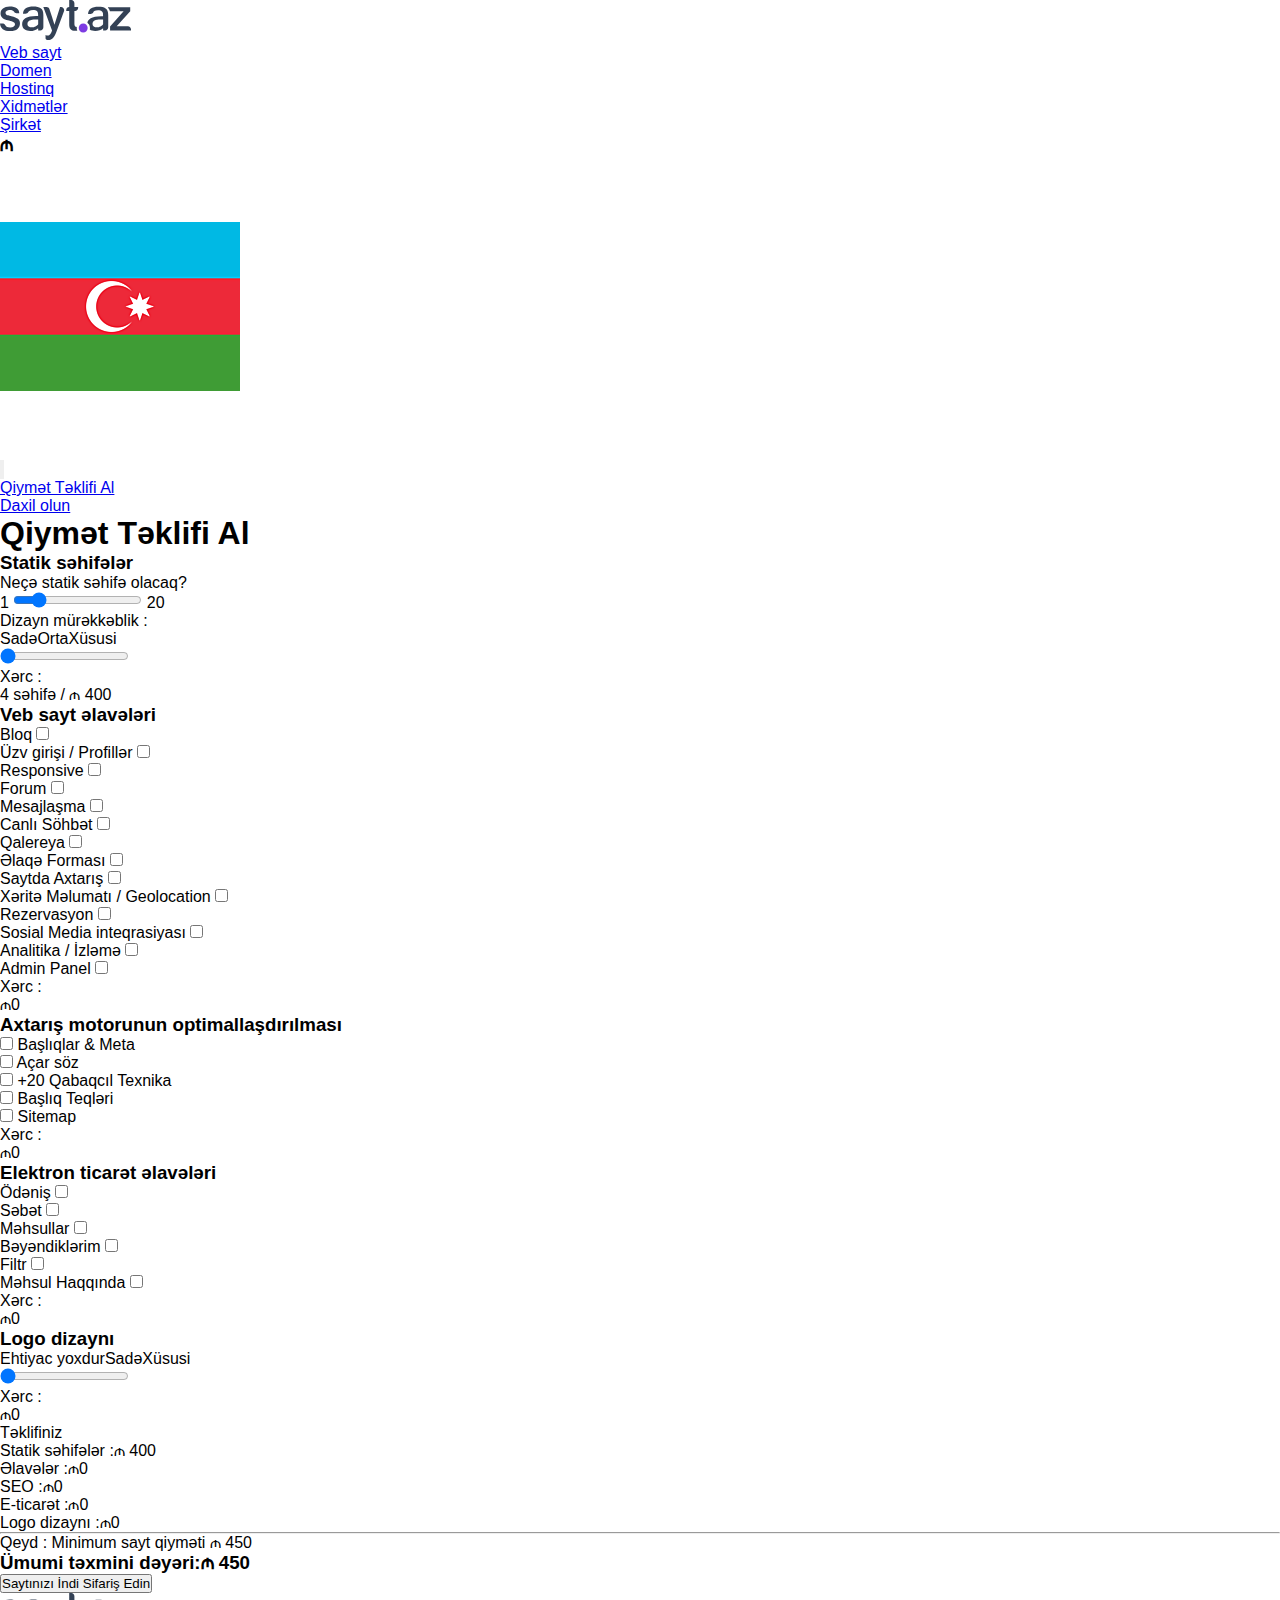
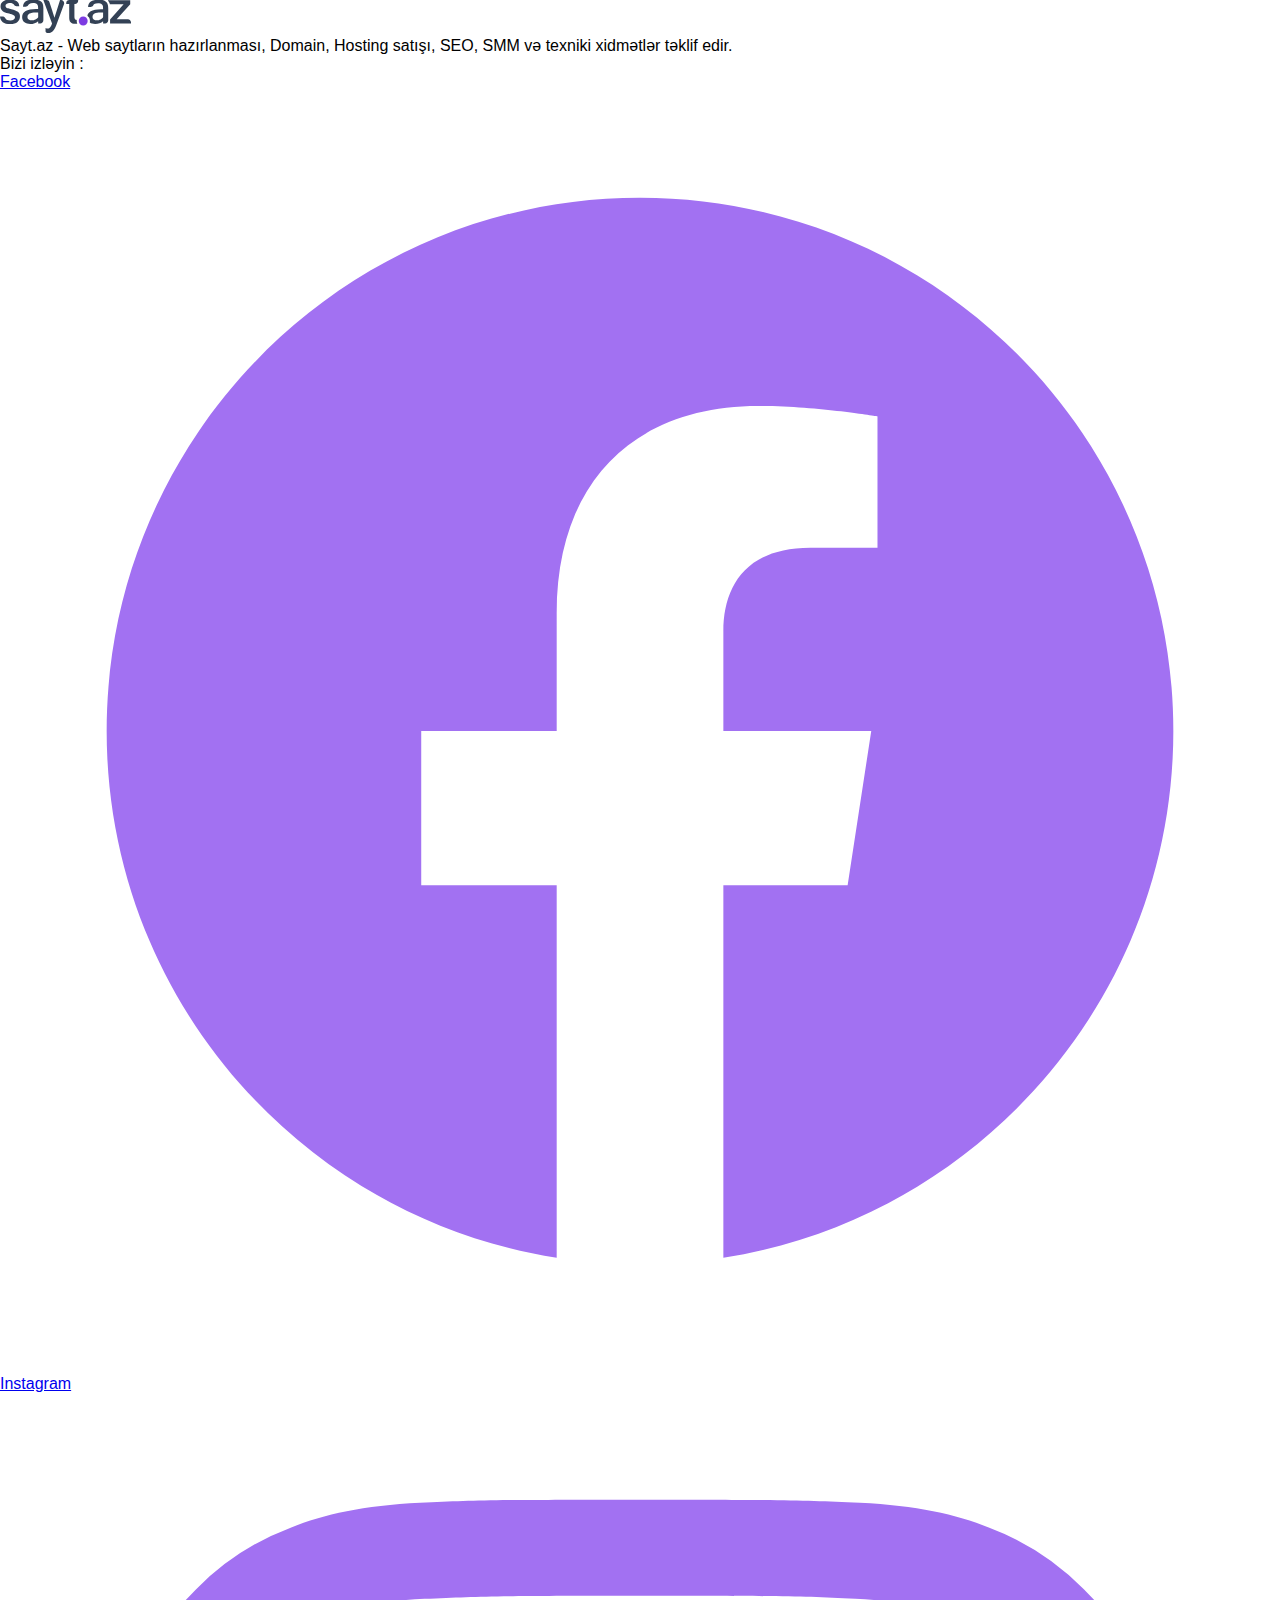
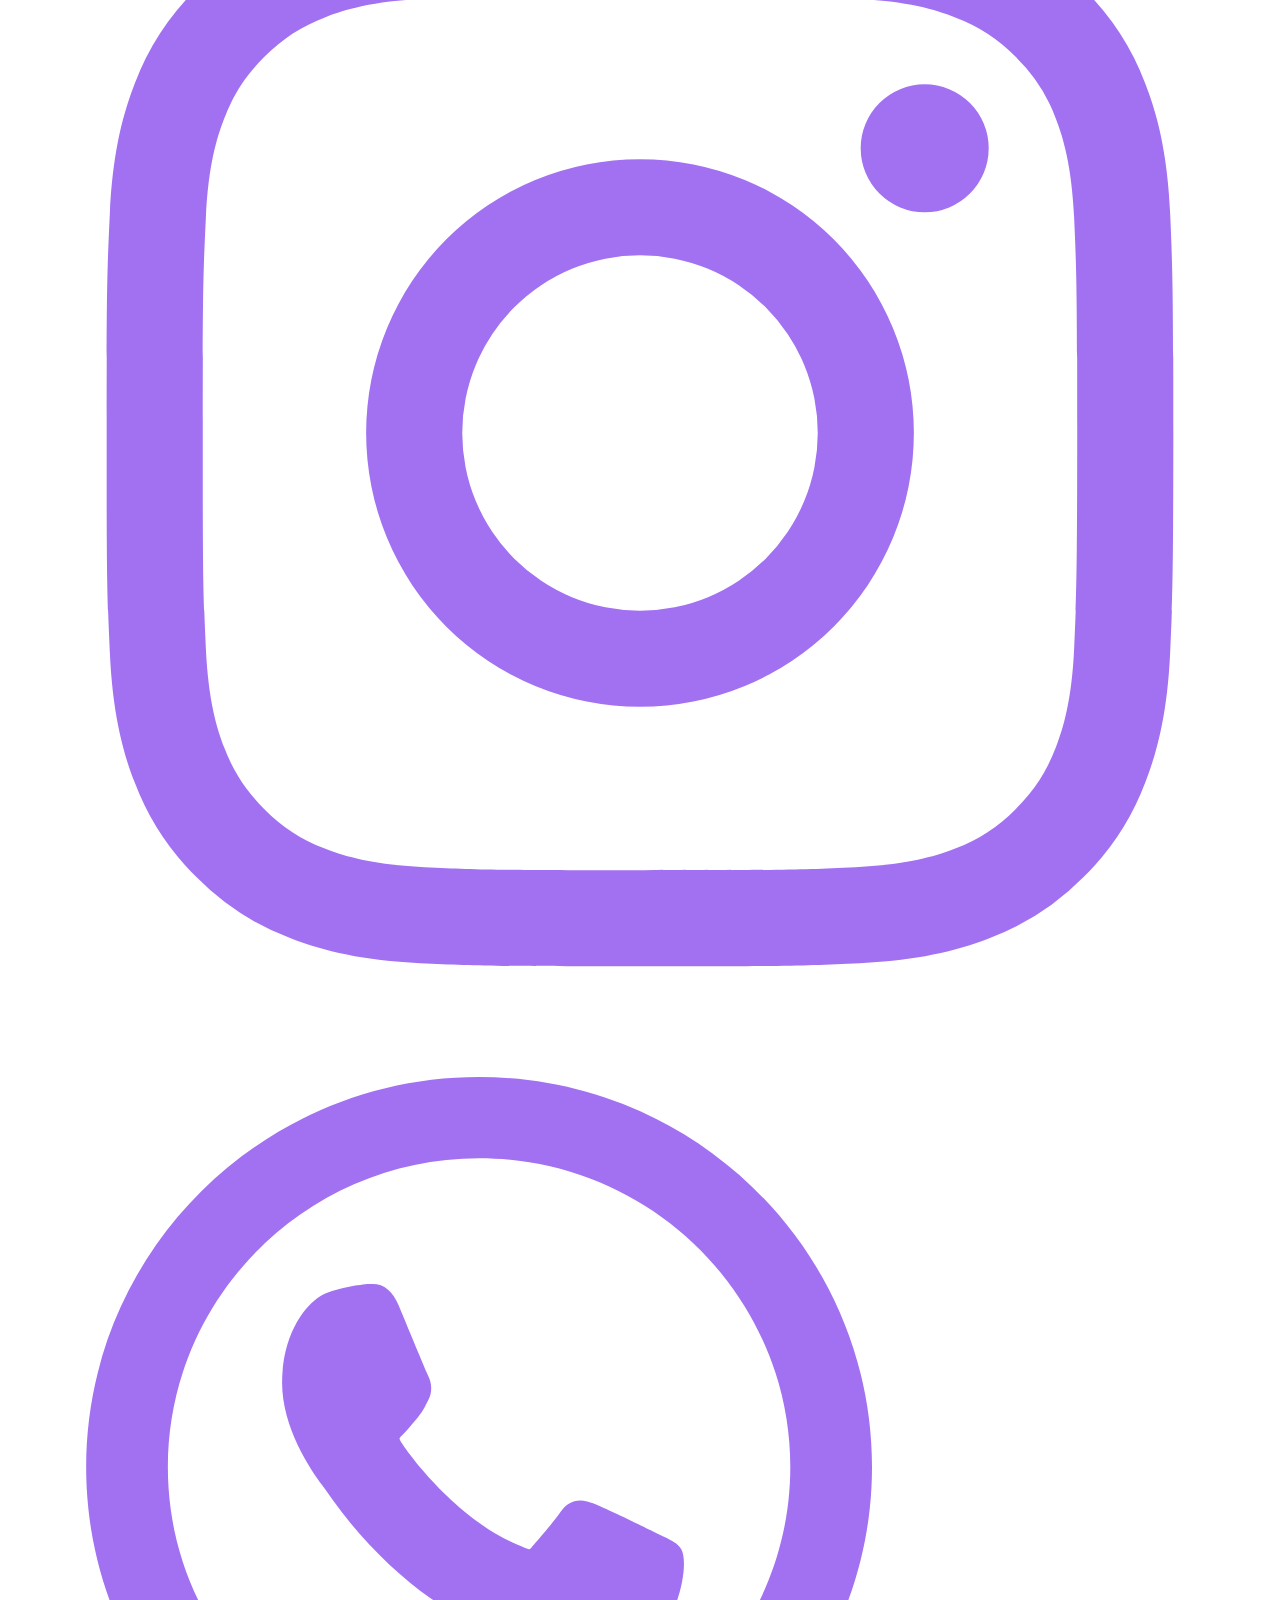
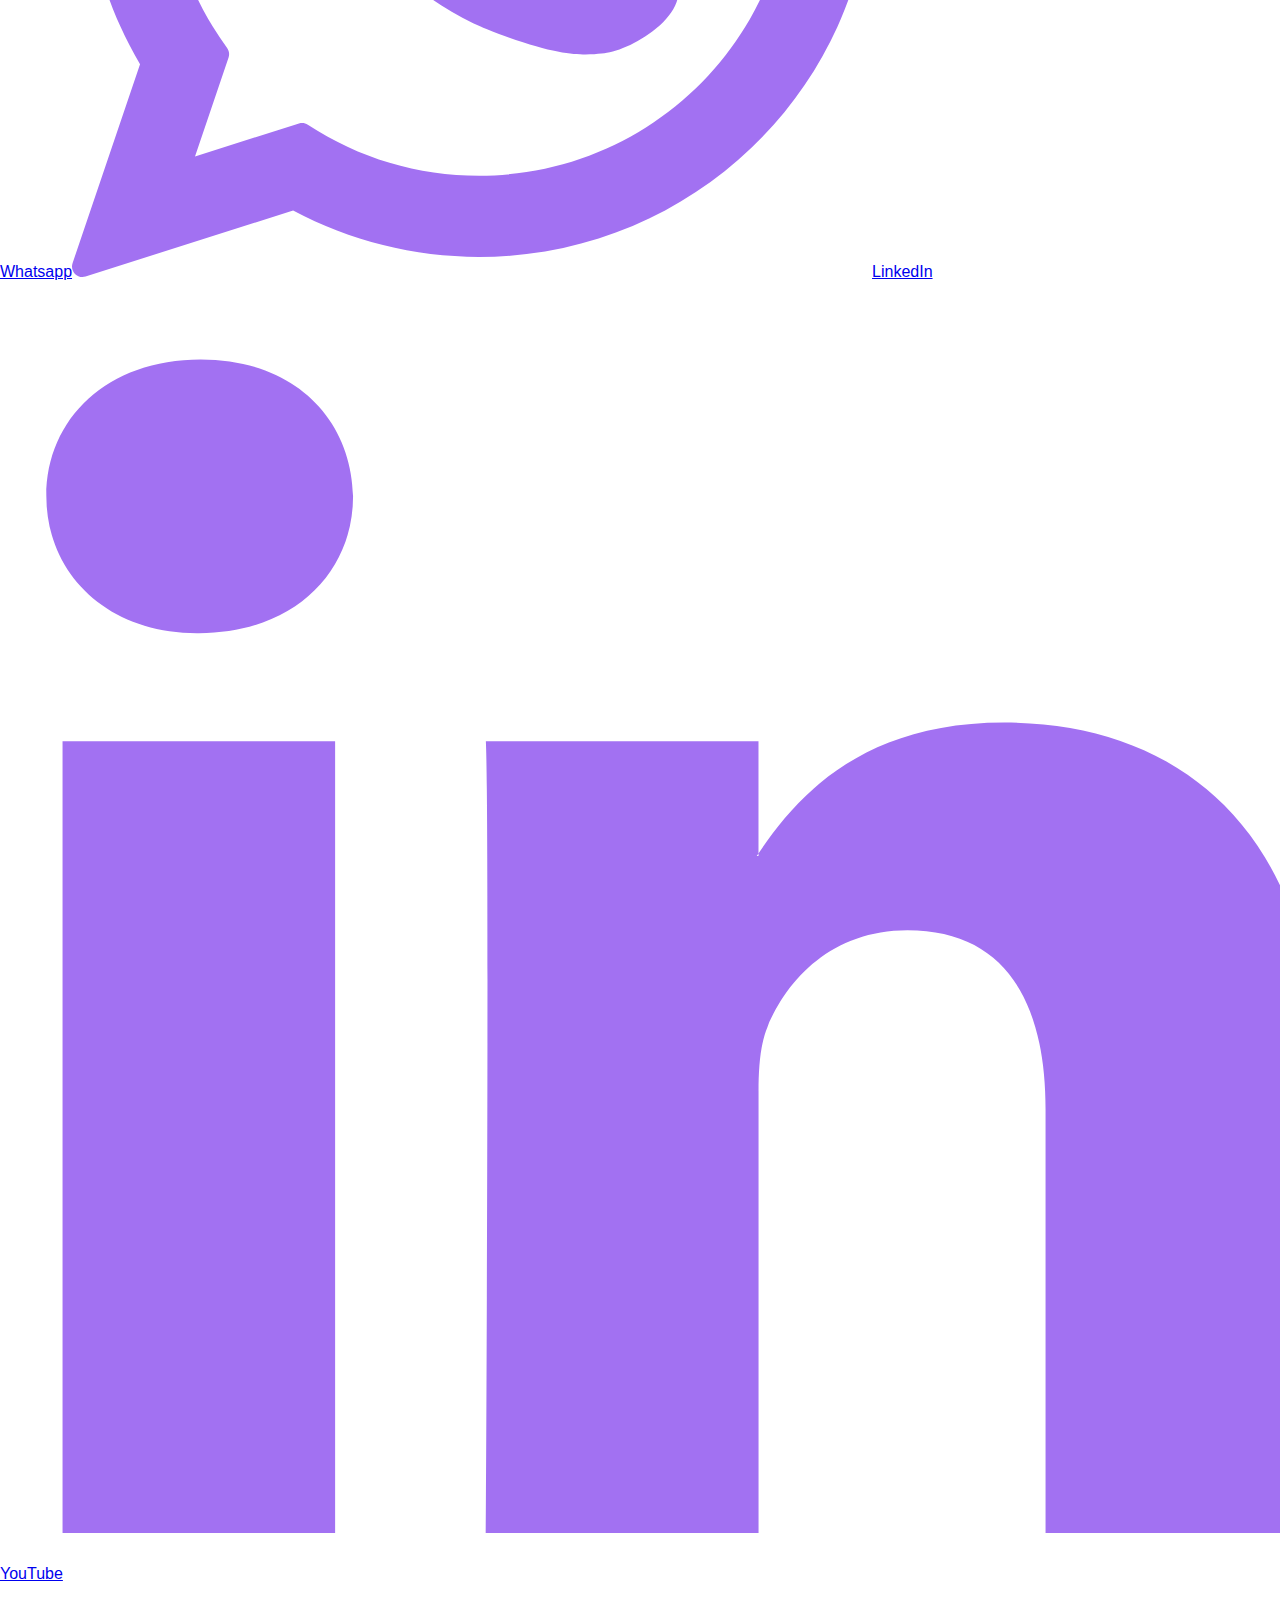
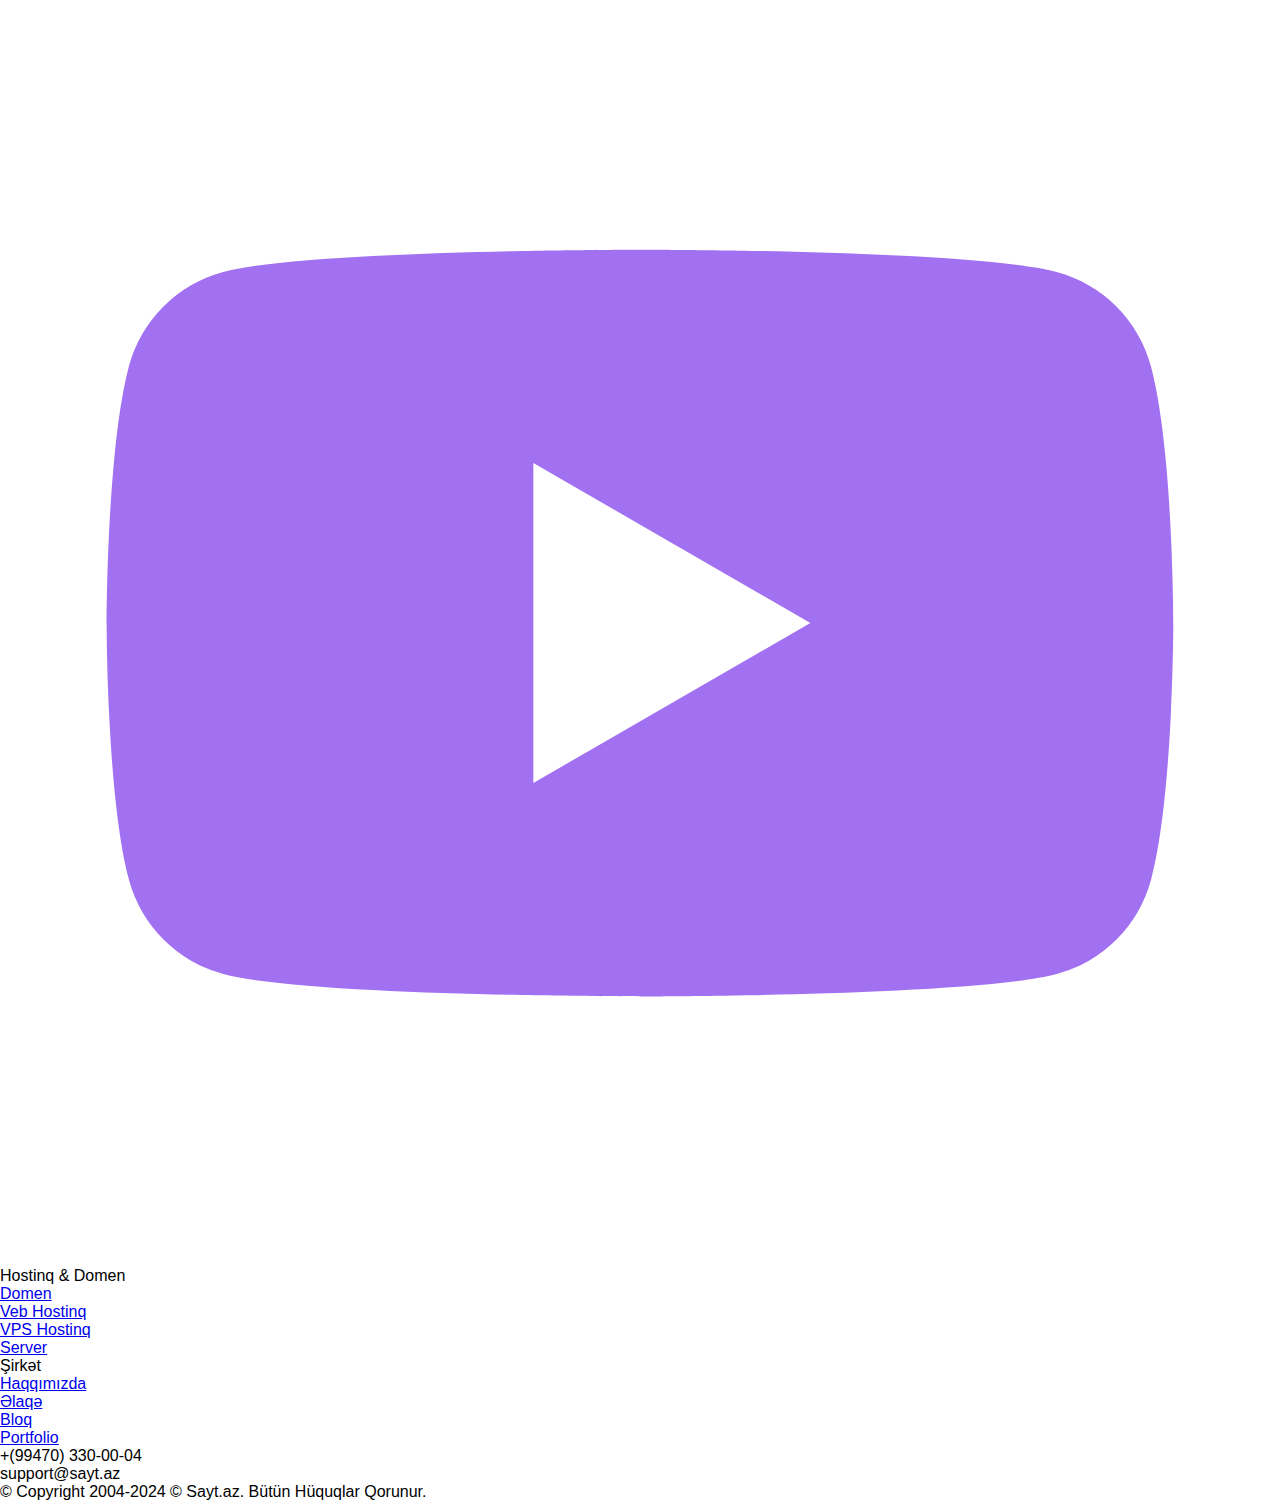
==== commit 679f6bfe: "first commit" ====
--- a/index.htm
+++ b/index.htm
@@ -926,7 +926,7 @@
                                     </div>
                                     <div class="control1 flex justify-between items-center">
 
-                                        <input value="0" id="murekbdizayn" onchange="hesabla()" type="range" min="1"
+                                        <input value="0" id="murekbdizayn" oninput="hesabla()" type="range" min="1"
                                             max="3" step="1"
                                             class="w-[100%] mb-4 h-2 bg-gray-200 rounded-lg appearance-none cursor-pointer accent-[#A271F2]">
 
@@ -943,216 +943,14 @@
                         <div class="mb-10">
                             <h3 class="text-[#212529] text-lg font-medium">Veb sayt əlavələri</h3>
                             <div class="statik-sehife pt-5 bg-[#f8f8fa] mt-2 rounded-md overflow-hidden">
-                                <div class="statik-blcok flex flex-col md:flex-row md:flex-wrap gap-4 py-4 mb-4 px-4">
-                                    <div class="flex justify-between items-center md:w-[48%] ">
-                                        <span class="text-[18px] font-semibold text-gray-900">Bloq</span>
-                                        <label class="relative inline-block w-11 h-6">
-                                            <input onchange="goelave()" value="200" id="bloq" type="checkbox"
-                                                class="sr-only peer" />
-                                            <div
-                                                class="w-full h-full bg-gray-200 peer peer-checked:bg-[#A271F2]  rounded-full peer peer-checked:bg-#A271F2 transition-colors duration-300">
-                                            </div>
-                                            <div
-                                                class="absolute top-0.5 left-0.5 w-5 h-5 bg-white border border-gray-300 rounded-full transition-transform duration-300 transform peer-checked:translate-x-full">
-                                            </div>
-                                        </label>
-                                    </div>
-
-
-                                    <div class="flex justify-between items-center md:w-[48%] peer-checked:bg-red-500">
-                                        <span class="text-[18px] font-semibold text-gray-900">Üzv girişi /
-                                            Profillər</span>
-                                        <label class="relative inline-block w-11 h-6">
-                                            <input onchange="goelave()" value="400" id="profiller" type="checkbox"
-                                                class="peer sr-only" />
-                                            <div
-                                                class="w-full h-full bg-gray-200 peer peer-checked:bg-[#A271F2]  rounded-full peer peer-checked:bg-#A271F2 transition-colors duration-300">
-                                            </div>
-                                            <div
-                                                class="absolute top-0.5 left-0.5 w-5 h-5 bg-white border border-gray-300 rounded-full transition-transform duration-300 transform peer-checked:translate-x-full">
-                                            </div>
-                                        </label>
-                                    </div>
-
-
-                                    <div class="flex justify-between items-center md:w-[48%]">
-                                        <span class="text-[18px] font-semibold text-gray-900">Responsive</span>
-                                        <label class="relative inline-block w-11 h-6">
-                                            <input profiller id="respansiv" onchange="goelave()" value="100"
-                                                type="checkbox" class="peer sr-only" />
-                                            <div
-                                                class="w-full  peer peer-checked:bg-[#A271F2]  h-full bg-gray-200 rounded-full peer peer-checked:bg-#A271F2 transition-colors duration-300">
-                                            </div>
-                                            <div
-                                                class="absolute top-0.5 left-0.5 w-5 h-5 bg-white border border-gray-300 rounded-full transition-transform duration-300 transform peer-checked:translate-x-full">
-                                            </div>
-                                        </label>
-                                    </div>
-
-                                    <div class="flex justify-between items-center md:w-[48%]">
-                                        <span class="text-[18px] font-semibold text-gray-900">Forum</span>
-                                        <label class="relative inline-block w-11 h-6">
-                                            <input id="form" onchange="goelave()" value="400" type="checkbox"
-                                                class="peer sr-only" />
-                                            <div
-                                                class="w-full peer peer-checked:bg-[#A271F2]  h-full bg-gray-200 rounded-full peer peer-checked:bg-#A271F2 transition-colors duration-300">
-                                            </div>
-                                            <div
-                                                class="absolute top-0.5 left-0.5 w-5 h-5 bg-white border border-gray-300 rounded-full transition-transform duration-300 transform peer-checked:translate-x-full">
-                                            </div>
-                                        </label>
-                                    </div>
-
-                                    <div class="flex justify-between items-center md:w-[48%]">
-                                        <span class="text-[18px] font-semibold text-gray-900">Mesajlaşma</span>
-                                        <label class="relative inline-block w-11 h-6">
-                                            <input id="mesaj" onchange="goelave()" value="50" type="checkbox"
-                                                class="peer sr-only" />
-                                            <div
-                                                class="w-full h-full peer peer-checked:bg-[#A271F2]   bg-gray-200 rounded-full peer peer-checked:bg-#A271F2 transition-colors duration-300">
-                                            </div>
-                                            <div
-                                                class="absolute top-0.5 left-0.5 w-5 h-5 bg-white border border-gray-300 rounded-full transition-transform duration-300 transform peer-checked:translate-x-full">
-                                            </div>
-                                        </label>
-                                    </div>
-
-                                    <div class="flex justify-between items-center md:w-[48%]">
-                                        <span class="text-[18px] font-semibold text-gray-900">Canlı Söhbət</span>
-                                        <label class="relative inline-block w-11 h-6">
-                                            <input id="canlisohbet" onchange="goelave()" value="50" type="checkbox"
-                                                class="peer sr-only" />
-                                            <div
-                                                class="w-full h-full peer peer-checked:bg-[#A271F2]  bg-gray-200 rounded-full peer peer-checked:bg-#A271F2 transition-colors duration-300">
-                                            </div>
-                                            <div
-                                                class="absolute top-0.5 left-0.5 w-5 h-5 bg-white border border-gray-300 rounded-full transition-transform duration-300 transform peer-checked:translate-x-full">
-                                            </div>
-                                        </label>
-                                    </div>
-
-                                    <div class="flex justify-between items-center md:w-[48%]">
-                                        <span class="text-[18px] font-semibold text-gray-900">Qalareya</span>
-                                        <label class="relative inline-block w-11 h-6">
-                                            <input id="qalareya" onchange="goelave()" value="100" type="checkbox"
-                                                class="peer sr-only" />
-                                            <div
-                                                class="w-full h-full peer peer-checked:bg-[#A271F2]  bg-gray-200 rounded-full peer peer-checked:bg-#A271F2 transition-colors duration-300">
-                                            </div>
-                                            <div
-                                                class="absolute top-0.5 left-0.5 w-5 h-5 bg-white border border-gray-300 rounded-full transition-transform duration-300 transform peer-checked:translate-x-full">
-                                            </div>
-                                        </label>
-                                    </div>
-                                    <div class="flex justify-between items-center md:w-[48%]">
-                                        <span class="text-[18px] font-semibold text-gray-900">
-                                            Əlaqə Forması</span>
-                                        <label class="relative inline-block w-11 h-6">
-                                            <input id="elaqeforma" onchange="goelave()" value="100" type="checkbox"
-                                                class="peer sr-only" />
-                                            <div
-                                                class="w-full h-full peer peer-checked:bg-[#A271F2]  bg-gray-200 rounded-full peer peer-checked:bg-#A271F2 transition-colors duration-300">
-                                            </div>
-                                            <div
-                                                class="absolute top-0.5 left-0.5 w-5 h-5 bg-white border border-gray-300 rounded-full transition-transform duration-300 transform peer-checked:translate-x-full">
-                                            </div>
-                                        </label>
-                                    </div>
-                                    <div class="flex justify-between items-center md:w-[48%]">
-                                        <span class="text-[18px] font-semibold text-gray-900">Saytda Axtarış</span>
-                                        <label class="relative inline-block w-11 h-6">
-                                            <input id="saytaxtir" onchange="goelave()" value="100" type="checkbox"
-                                                class="peer sr-only" />
-                                            <div
-                                                class="w-full h-full peer peer-checked:bg-[#A271F2]  bg-gray-200 rounded-full peer peer-checked:bg-#A271F2 transition-colors duration-300">
-                                            </div>
-                                            <div
-                                                class="absolute top-0.5 left-0.5 w-5 h-5 bg-white border border-gray-300 rounded-full transition-transform duration-300 transform peer-checked:translate-x-full">
-                                            </div>
-                                        </label>
-                                    </div>
-                                    <div class="flex justify-between items-center md:w-[48%]">
-                                        <span class="text-[18px] font-semibold text-gray-900">
-                                            Xəritə Məlumatı / Geolocation</span>
-                                        <label class="relative inline-block w-11 h-6">
-                                            <input id="xerite" onchange="goelave()" value="100" type="checkbox"
-                                                class="peer sr-only" />
-                                            <div
-                                                class="w-full peer peer-checked:bg-[#A271F2]  h-full bg-gray-200 rounded-full peer peer-checked:bg-#A271F2 transition-colors duration-300">
-                                            </div>
-                                            <div
-                                                class="absolute top-0.5 left-0.5 w-5 h-5 bg-white border border-gray-300 rounded-full transition-transform duration-300 transform peer-checked:translate-x-full">
-                                            </div>
-                                        </label>
-                                    </div>
-                                    <div class="flex justify-between items-center md:w-[48%]">
-                                        <span class="text-[18px] font-semibold text-gray-900">
-                                            Rezervarsyon</span>
-                                        <label class="relative inline-block w-11 h-6">
-                                            <input id="rezerv" onchange="goelave()" value="100" type="checkbox"
-                                                class="peer sr-only" />
-                                            <div
-                                                class="w-full peer peer-checked:bg-[#A271F2]   h-full bg-gray-200 rounded-full peer peer-checked:bg-[#A271F2] transition-colors duration-300">
-                                            </div>
-                                            <div
-                                                class="absolute top-0.5 left-0.5 w-5 h-5 bg-white border border-gray-300 rounded-full transition-transform duration-300 transform peer-checked:translate-x-full">
-                                            </div>
-                                        </label>
-                                    </div>
-                                    <div class="flex justify-between items-center md:w-[48%]">
-                                        <span class="text-[18px] font-semibold text-gray-900">
-
-                                            Sosial Media inteqrasiyası</span>
-                                        <label class="relative inline-block w-11 h-6">
-                                            <input id="socialmedia" onchange="goelave()" value="50" type="checkbox"
-                                                class="peer sr-only" />
-                                            <div
-                                                class="w-full peer peer-checked:bg-[#A271F2]  h-full bg-gray-200 rounded-full peer peer-checked:bg-#A271F2 transition-colors duration-300">
-                                            </div>
-                                            <div
-                                                class="absolute top-0.5 left-0.5 w-5 h-5 bg-white border border-gray-300 rounded-full transition-transform duration-300 transform peer-checked:translate-x-full">
-                                            </div>
-                                        </label>
-                                    </div>
-                                    <div class="flex justify-between items-center md:w-[48%]">
-                                        <span class="text-[18px] font-semibold text-gray-900">
-
-                                            Analika / İzləmə</span>
-                                        <label class="relative inline-block w-11 h-6">
-                                            <input id="analtikiz" onchange="goelave()" value="50" type="checkbox"
-                                                class="peer sr-only" />
-                                            <div
-                                                class="w-full peer peer-checked:bg-[#A271F2]  h-full bg-gray-200 rounded-full peer peer-checked:bg-#A271F2 transition-colors duration-300">
-                                            </div>
-                                            <div
-                                                class="absolute top-0.5 left-0.5 w-5 h-5 bg-white border border-gray-300 rounded-full transition-transform duration-300 transform peer-checked:translate-x-full">
-                                            </div>
-                                        </label>
-                                    </div>
-                                    <div class="flex justify-between items-center md:w-[48%]">
-                                        <span class="text-[18px] font-semibold text-gray-900">
-
-                                            Admin panel</span>
-                                        <label class="relative inline-block w-11 h-6">
-                                            <input id="adminpanel" value="300" onchange="goelave()" type="checkbox"
-                                                class="peer sr-only" />
-                                            <div
-                                                class="w-full h-full peer peer-checked:bg-[#A271F2]  bg-gray-200 rounded-full peer peer-checked:bg-#A271F2 transition-colors duration-300">
-                                            </div>
-                                            <div
-                                                class="absolute top-0.5 left-0.5 w-5 h-5 bg-white border border-gray-300 rounded-full transition-transform duration-300 transform peer-checked:translate-x-full">
-                                            </div>
-                                        </label>
-                                    </div>
-
-
-
+                                <div id="elveler" class="statik-blcok flex flex-col md:flex-row md:flex-wrap gap-4 py-4 mb-4 px-4">
+                                   
                                 </div>
                             </div>
 
                             <div class="son-netice flex justify-between items-center py-4 px-4 bg-[#4a84bf26]">
                                 <p class="text-[#285a70] text-[19px]">Xərc :</p>
-                                <p id="əlavələrntc" class="text-[#A271F2] text-[20px] font-semibold"> ₼ </p>
+                                <p  class="text-[#A271F2] text-[20px] font-semibold"> <span id="əlavələrntc"></span> </p>
                             </div>
                         </div>
 
@@ -1161,160 +959,45 @@
                             <h3 class="text-[#212529] text-lg font-semibold mt-3">Axtarış motorunun optimallaşdırılması
                             </h3>
                             <div class="statik-sehife pt-5 bg-[#f8f8fa] mt-2 rounded-md overflow-hidden">
-                                <div class="statik-blcok flex flex-col md:flex-row gap-4 py-2 mb-4 px-4">
-                                    <!-- Sol sütun -->
+                                <div id="axtarismoto" class="statik-blcok flex flex-col lg:flex-col md:flex-col gap-4 py-2 mb-4 px-4">
+                                    
                                     <div class="yoxlanis flex flex-col md:w-1/2 gap-5 py-2">
-                                        <div class="flex items-center gap-2">
-                                            <input onchange="elavego()" type="checkbox" value="200" id="meta"
-                                                class="transition-all duration-500 h-5 w-5">
-                                            <label for="meta"
-                                                class="text-[18px] font-semibold text-gray-700 cursor-pointer select-none">Başlıqlar
-                                                & Meta</label>
-                                        </div>
-
-                                        <div class="flex items-center gap-2">
-                                            <input onchange="elavego()" type="checkbox" value="300" id="qabaqciltexn"
-                                                class="transition-all duration-500 h-5 w-5">
-                                            <label for="qabaqciltexn"
-                                                class="text-[18px] font-semibold text-gray-700 cursor-pointer select-none">+20
-                                                Qabaqcıl Texnika</label>
-                                        </div>
-
-                                        <div class="flex items-center gap-2">
-                                            <input onchange="elavego()" type="checkbox" value="100" id="sitemap"
-                                                class="transition-all duration-500 h-5 w-5">
-                                            <label for="sitemap"
-                                                class="text-[18px] font-semibold text-gray-700 cursor-pointer select-none">Sitemap</label>
-                                        </div>
-                                    </div>
-
-                                    <!-- Sağ sütun -->
-                                    <div class="yoxlanis flex flex-col md:w-1/2 gap-5 py-2">
-                                        <div class="flex items-center gap-2">
-                                            <input onchange="elavego()" type="checkbox" id="acarsoz" value="300"
-                                                class="transition-all duration-500 h-5 w-5">
-                                            <label for="acarsoz"
-                                                class="text-[18px] font-semibold text-gray-700 cursor-pointer select-none">Açar
-                                                söz</label>
-                                        </div>
-
-                                        <div class="flex items-center gap-2">
-                                            <input onchange="elavego()" type="checkbox" id="basliqteq" value="100"
-                                                class="transition-all duration-500 h-5 w-5">
-                                            <label for="basliqteq"
-                                                class="text-[18px] font-semibold text-gray-700 cursor-pointer select-none">Başlıq
-                                                teqləri</label>
-                                        </div>
+                                        
+
+                                        
                                     </div>
                                 </div>
                             </div>
 
                             <div class="son-netice flex justify-between items-center py-4 px-4 bg-[#4a84bf26]">
                                 <p class="text-[#285a70] text-[19px]">Xərc :</p>
-                                <p id="elavesayt" class="text-[#A271F2] text-[20px] font-semibold"> ₼ 0</p>
+                                <p id="axtarisntc" class="text-[#A271F2] text-[20px] font-semibold"> ₼ </p>
                             </div>
                         </div>
 
                         <div class="mb-10">
                             <h3 class="text-[#212529] text-lg font-medium">Elektron ticarət əlavələri</h3>
                             <div class="statik-sehife pt-5 bg-[#f8f8fa] mt-2 lg rounded-md overflow-hidden">
-                                <div class="statik-blcok flex flex-col md:flex-row  gap-4 py-4 mb-4 px-4">
+                                <div id="eletronelave" class="statik-blcok flex flex-col md:flex-col  gap-4 py-4 mb-4 px-4">
                                     <!-- Sol sütun -->
                                     <div class="flex flex-col gap-4 md:w-1/2">
-                                        <div class="flex justify-between items-center w-full">
-                                            <span class="text-[18px] font-semibold text-gray-900">Ödəniş</span>
-                                            <label class="relative inline-block w-11 h-6">
-                                                <input id="odenis" value="200" onchange="ticaretgo()" type="checkbox"
-                                                    class="peer sr-only" />
-                                                <div
-                                                    class="w-full peer peer-checked:bg-[#A271F2]  h-full bg-gray-200 rounded-full peer peer-checked:bg-#A271F2 transition-colors duration-300">
-                                                </div>
-                                                <div
-                                                    class="absolute top-0.5 left-0.5 w-5 h-5 bg-white border border-gray-300 rounded-full transition-transform duration-300 transform peer-checked:translate-x-full">
-                                                </div>
-                                            </label>
-                                        </div>
-
-                                        <div class="flex justify-between items-center w-full">
-                                            <span class="text-[18px] font-semibold text-gray-900">Məhsullar</span>
-                                            <label class="relative inline-block w-11 h-6">
-                                                <input id="mehsullar" value="300" onchange="ticaretgo()" type="checkbox"
-                                                    class="peer sr-only" />
-                                                <div
-                                                    class="w-full peer peer-checked:bg-[#A271F2]  h-full bg-gray-200 rounded-full peer peer-checked:bg-#A271F2 transition-colors duration-300">
-                                                </div>
-                                                <div
-                                                    class="absolute top-0.5 left-0.5 w-5 h-5 bg-white border border-gray-300 rounded-full transition-transform duration-300 transform peer-checked:translate-x-full">
-                                                </div>
-                                            </label>
-                                        </div>
-
-                                        <div class="flex justify-between items-center w-full">
-                                            <span class="text-[18px] font-semibold text-gray-900">Filtr</span>
-                                            <label class="relative inline-block w-11 h-6">
-                                                <input id="filtr" value="300" onchange="ticaretgo()" type="checkbox"
-                                                    class="peer sr-only" />
-                                                <div
-                                                    class="w-full h-full bg-gray-200 rounded-full peer peer-checked:bg-[#A271F2] transition-colors duration-300">
-                                                </div>
-                                                <div
-                                                    class="absolute top-0.5 left-0.5 w-5 h-5 bg-white border border-gray-300 rounded-full transition-transform duration-300 transform peer-checked:translate-x-full">
-                                                </div>
-                                            </label>
-                                        </div>
+                                        
+
+                                        
 
                                     </div>
 
                                     <!-- Sağ sütun -->
                                     <div class="flex flex-col gap-4 md:w-1/2">
-                                        <div class="flex justify-between items-center w-full">
-                                            <span class="text-[18px] font-semibold text-gray-900">Səbət</span>
-                                            <label class="relative inline-block w-11 h-6">
-                                                <input id="sebet" value="500" onchange="ticaretgo()" type="checkbox"
-                                                    class="peer sr-only" />
-                                                <div
-                                                    class="w-full peer peer-checked:bg-[#A271F2]   h-full bg-gray-200 rounded-full peer peer-checked:bg-#A271F2 transition-colors duration-300">
-                                                </div>
-                                                <div
-                                                    class="absolute top-0.5 left-0.5 w-5 h-5 bg-white border border-gray-300 rounded-full transition-transform duration-300 transform peer-checked:translate-x-full">
-                                                </div>
-                                            </label>
+                                       
+
                                         </div>
-
-                                        <div class="flex justify-between items-center w-full">
-                                            <span class="text-[18px] font-semibold text-gray-900">Bəyəndiklərim</span>
-                                            <label class="relative inline-block w-11 h-6">
-                                                <input id="like" value="300" onchange="ticaretgo()" type="checkbox"
-                                                    class="peer sr-only" />
-                                                <div
-                                                    class="w-full peer peer-checked:bg-[#A271F2]   h-full bg-gray-200 rounded-full peer peer-checked:bg-#A271F2 transition-colors duration-300">
-                                                </div>
-                                                <div
-                                                    class="absolute top-0.5 left-0.5 w-5 h-5 bg-white border border-gray-300 rounded-full transition-transform duration-300 transform peer-checked:translate-x-full">
-                                                </div>
-                                            </label>
-                                        </div>
-
-                                        <div class="flex justify-between items-center w-full">
-                                            <span class="text-[18px] font-semibold text-gray-900">Məhsul Haqqında</span>
-                                            <label class="relative inline-block w-11 h-6">
-                                                <input id="mehsulhaqq" value="200" onchange="ticaretgo()"
-                                                    type="checkbox" class="peer sr-only" />
-                                                <div
-                                                    class="w-full peer peer-checked:bg-[#A271F2]  h-full bg-gray-200 rounded-full peer peer-checked:bg-#A271F2 transition-colors duration-300">
-                                                </div>
-                                                <div
-                                                    class="absolute top-0.5 left-0.5 w-5 h-5 bg-white border border-gray-300 rounded-full transition-transform duration-300 transform peer-checked:translate-x-full">
-                                                </div>
-                                            </label>
-                                        </div>
-                                    </div>
                                 </div>
                             </div>
 
                             <div class="son-netice flex justify-between items-center py-4 px-4 bg-[#4a84bf26]">
                                 <p id="ntc" class="text-[#285a70] text-[19px]">Xərc :</p>
-                                <p id="ticntc" class="text-[#A271F2] text-[20px] font-semibold">₼ 0</p>
+                                <p id="elelktronnct" class="text-[#A271F2] text-[20px] font-semibold">₼ 0</p>
                             </div>
                         </div>
 
@@ -1363,7 +1046,7 @@
                         <p class="flex flex-row justify-between items-center"><span class="text-[#8b8b9a]">SEO
                                 :</span><span class="text-[#A271F2] font-bold text-lg" id="seo">₼ 0</span></p>
                         <p class="flex flex-row justify-between items-center"><span class="text-[#8b8b9a]">E-ticarət
-                                :</span><span class="text-[#A271F2] font-bold text-lg" id="eticaret">₼ 0</span></p>
+                                :</span><span class="text-[#A271F2] font-bold text-lg" id="eticarets">₼ 0</span></p>
                         <p class="flex flex-row justify-between items-center"><span class="text-[#8b8b9a]">Logo dizaynı
                                 :</span><span id="logodizayn" class="text-[#A271F2] font-bold text-lg">₼ 0</span></p>
                         <hr>
@@ -1562,6 +1245,8 @@
 
     </footer>
     <script src="js/app.js"></script>
+    <script src="js/app2.js"></script>
+    <script src="js/data.js"></script>
 </body>
 
 </html>